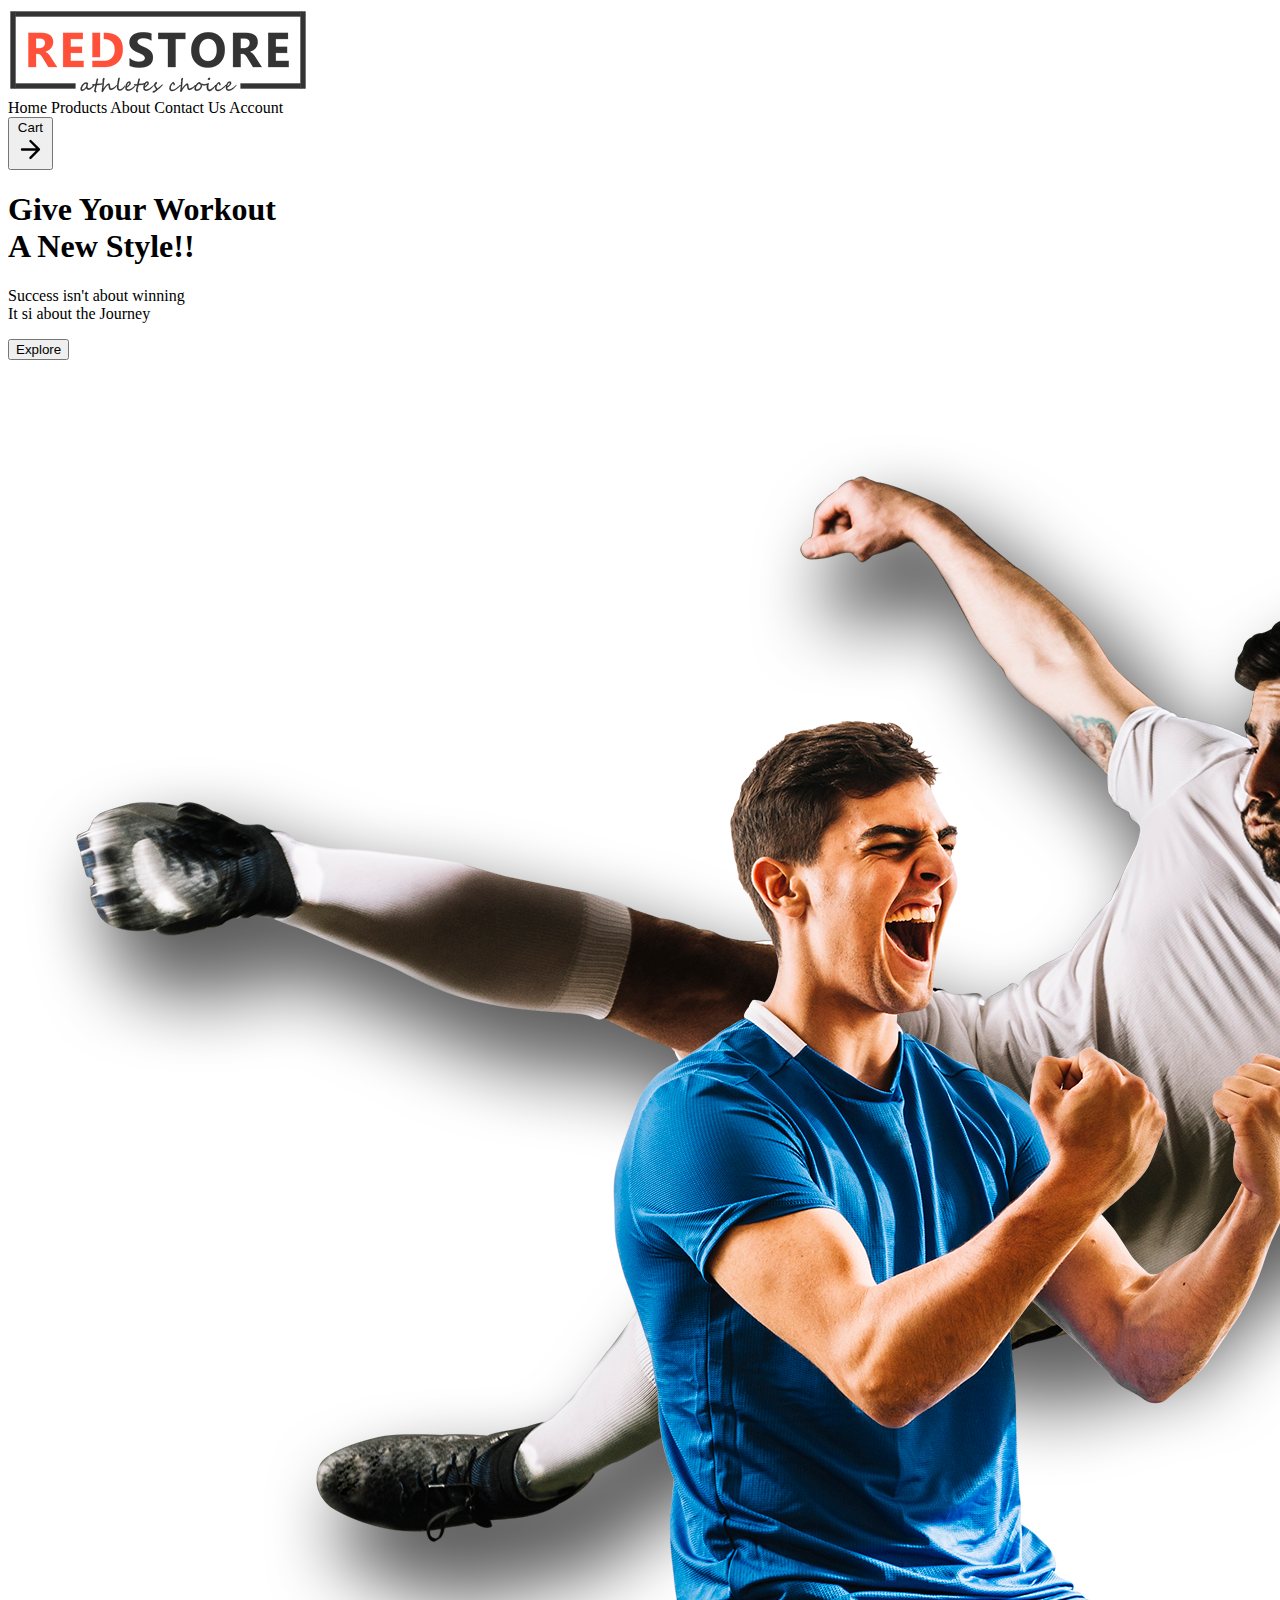
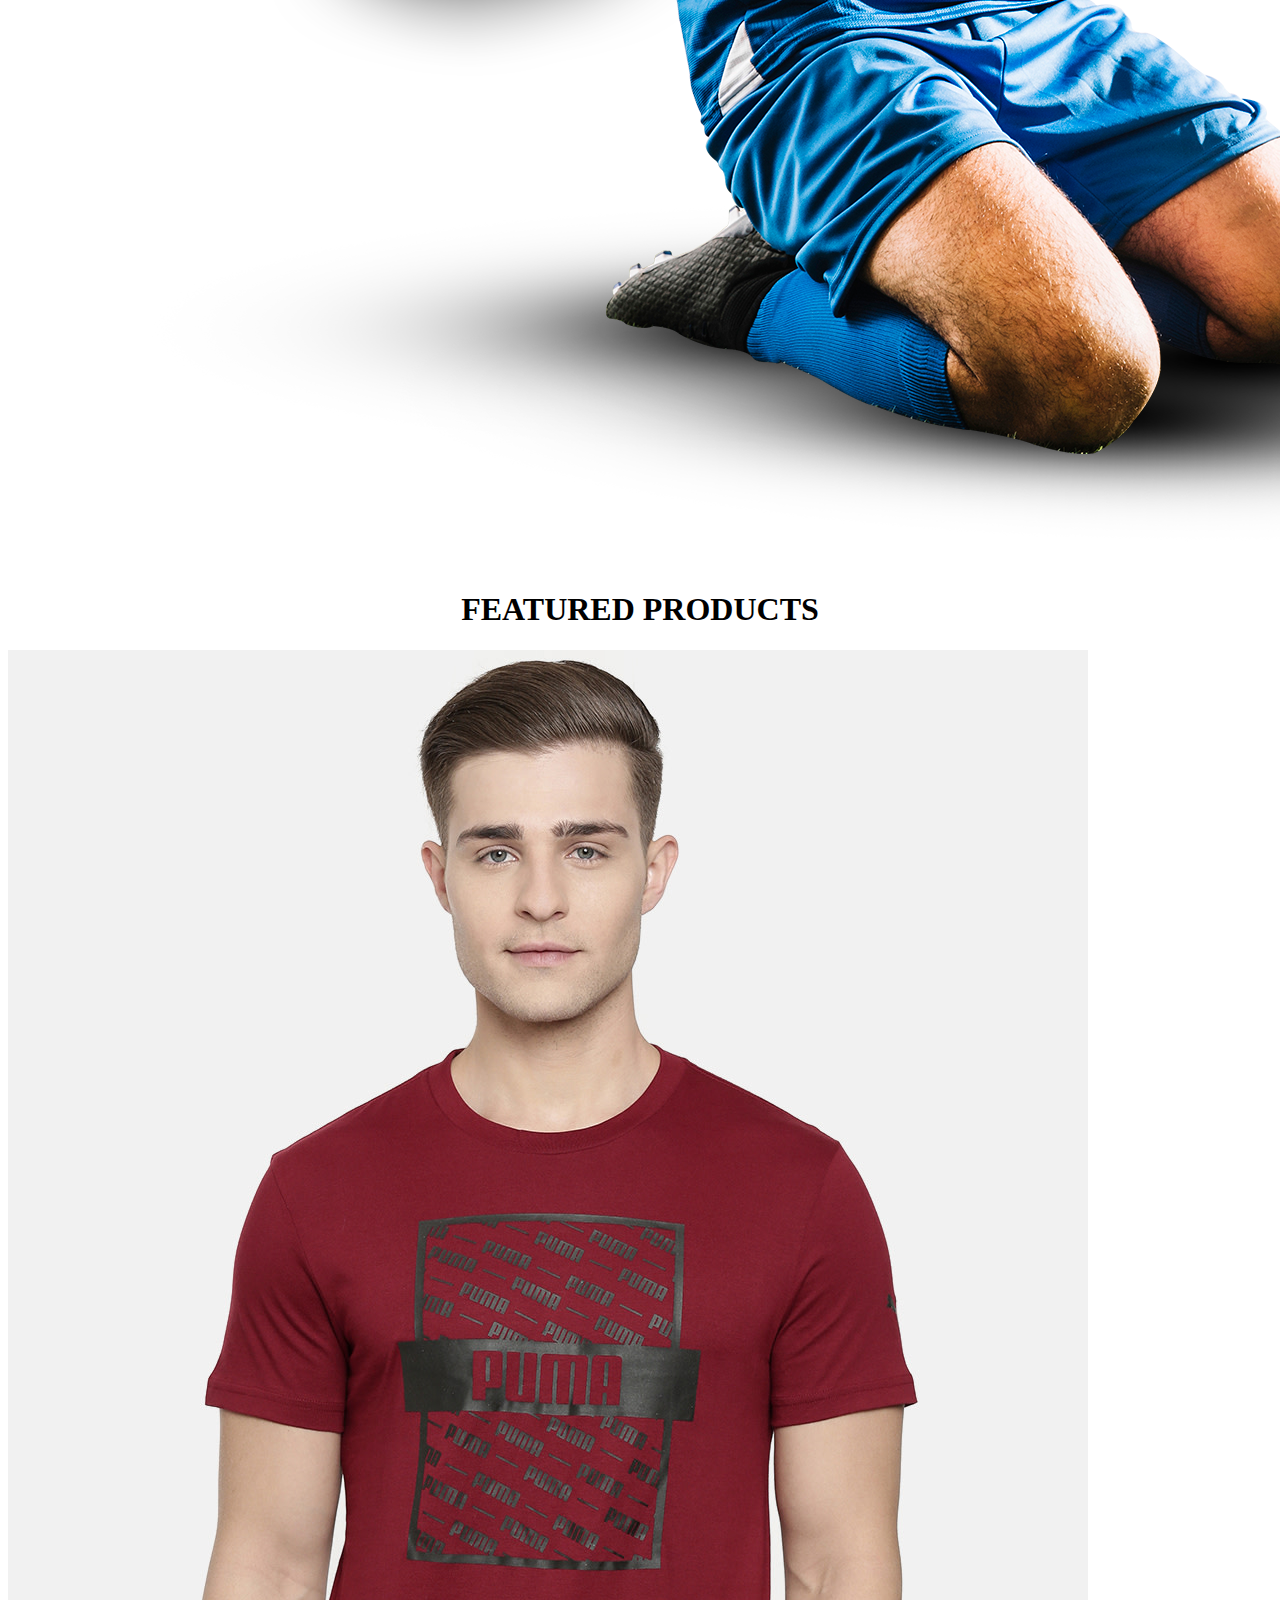
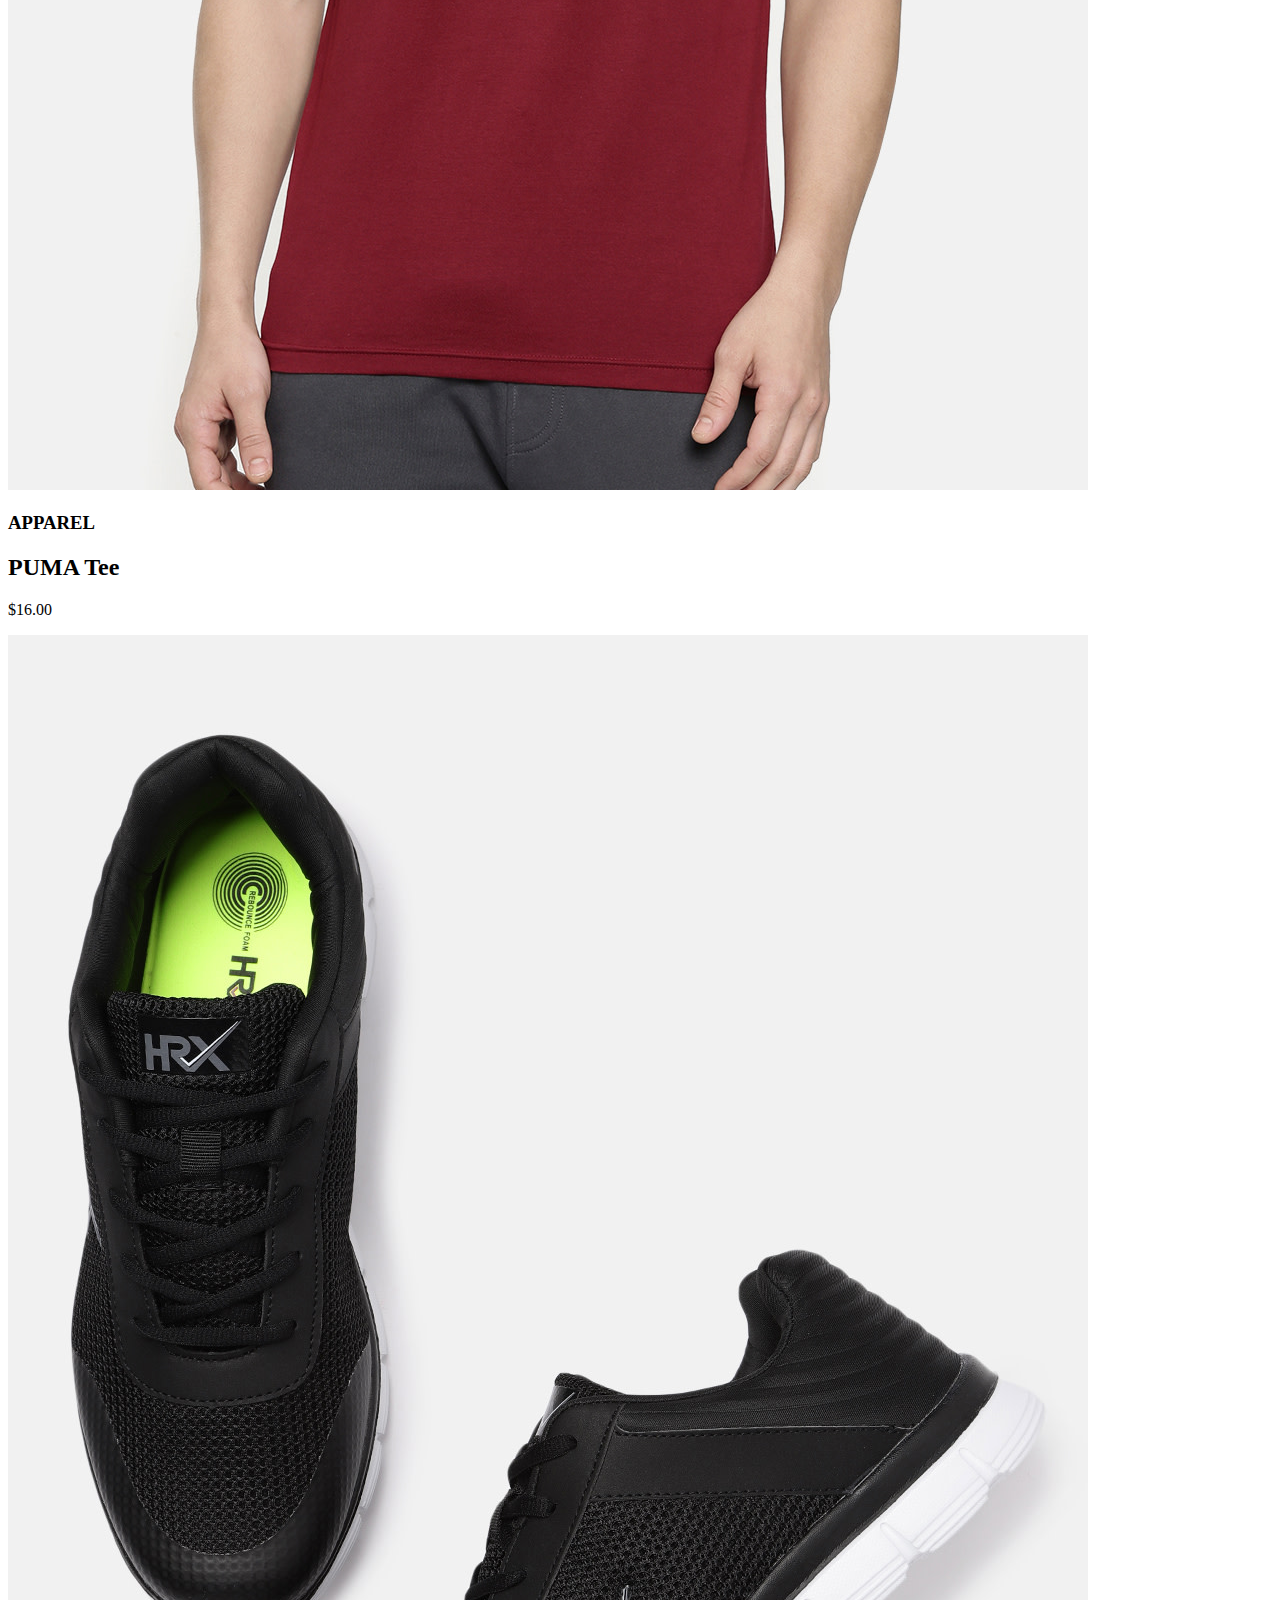
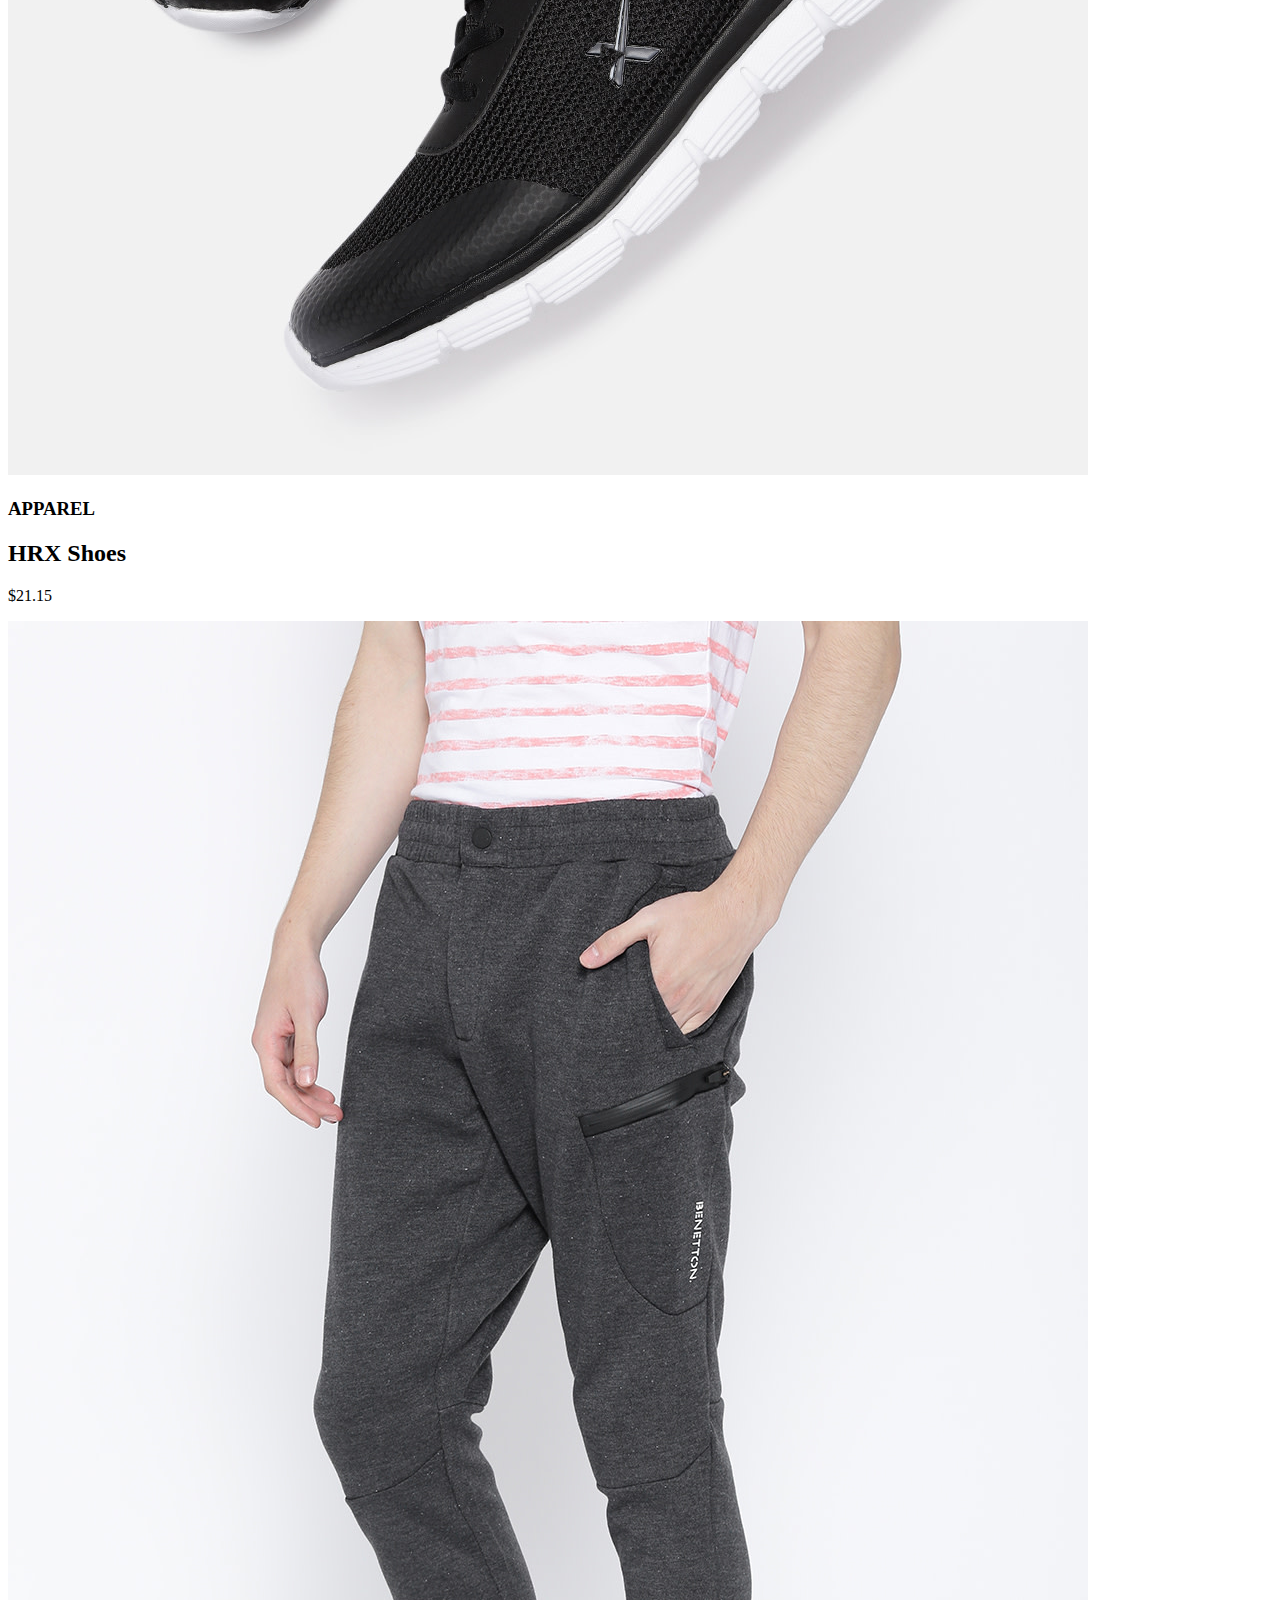
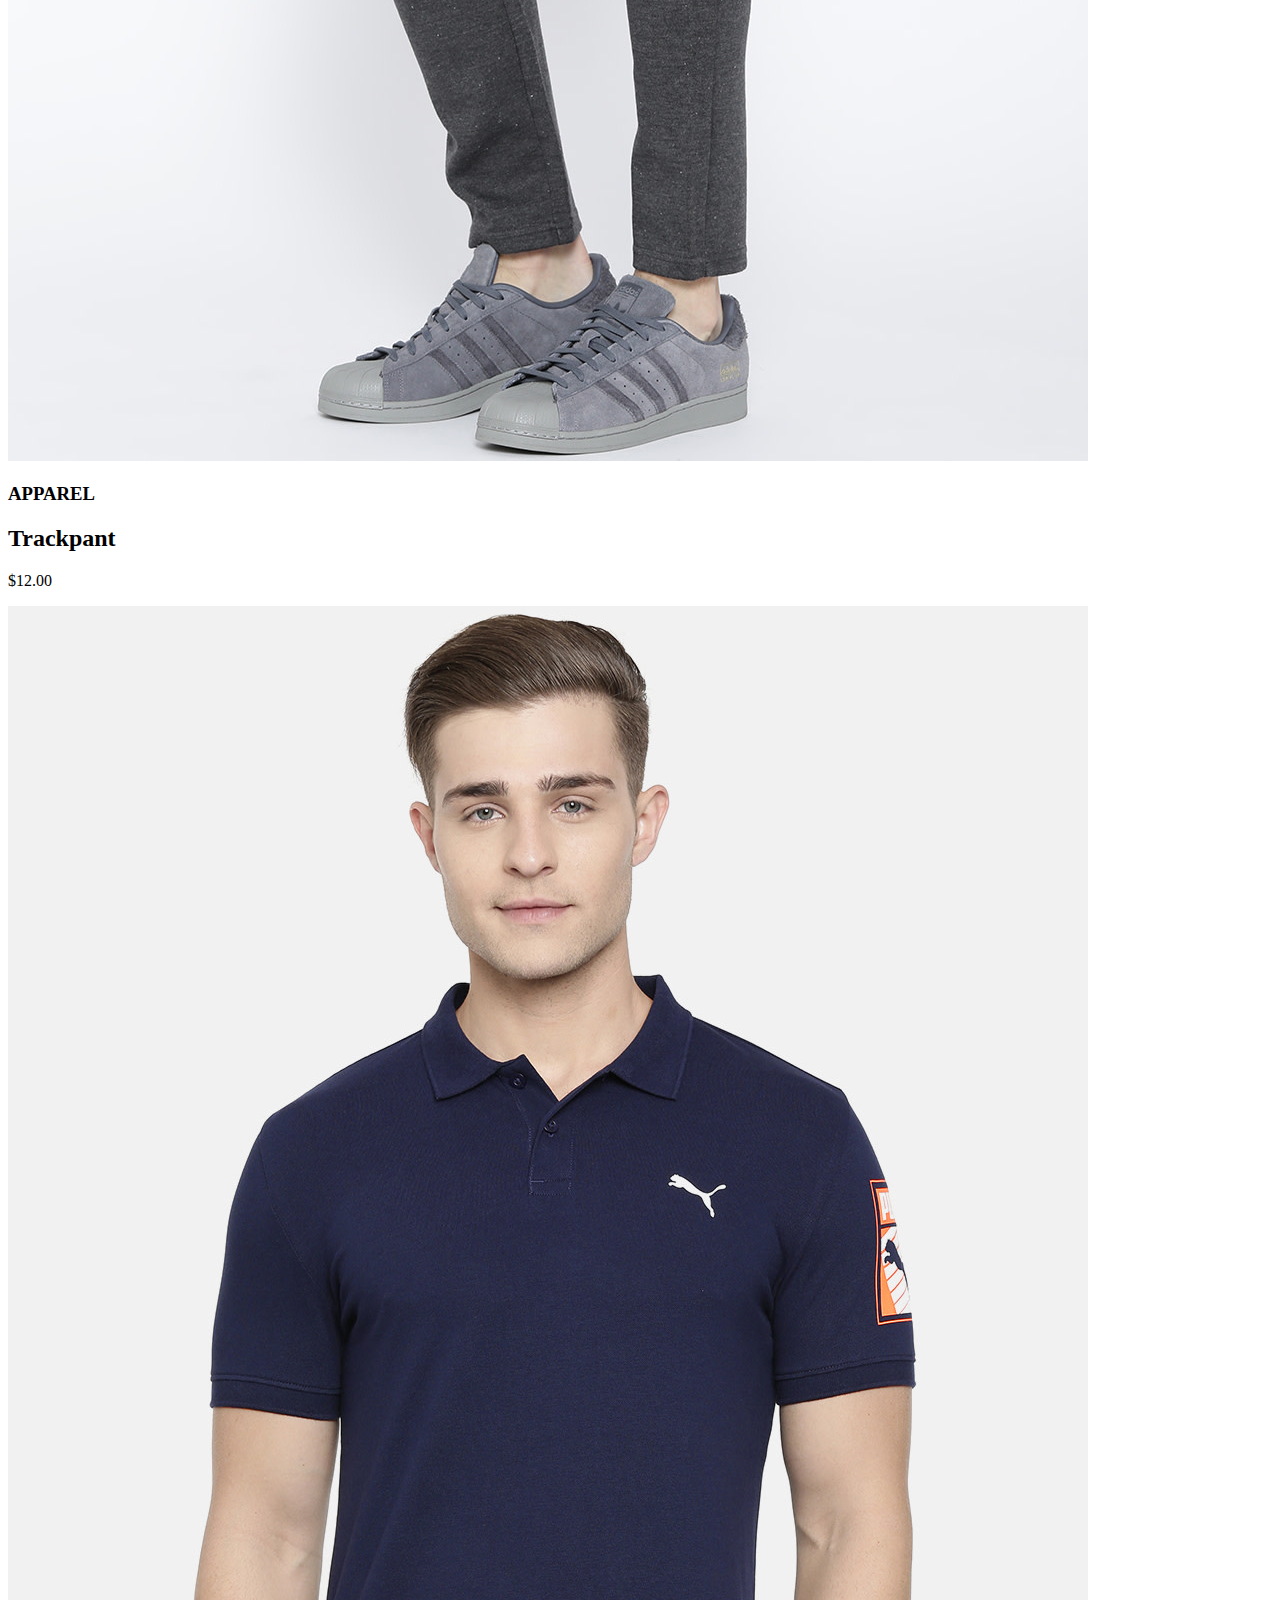
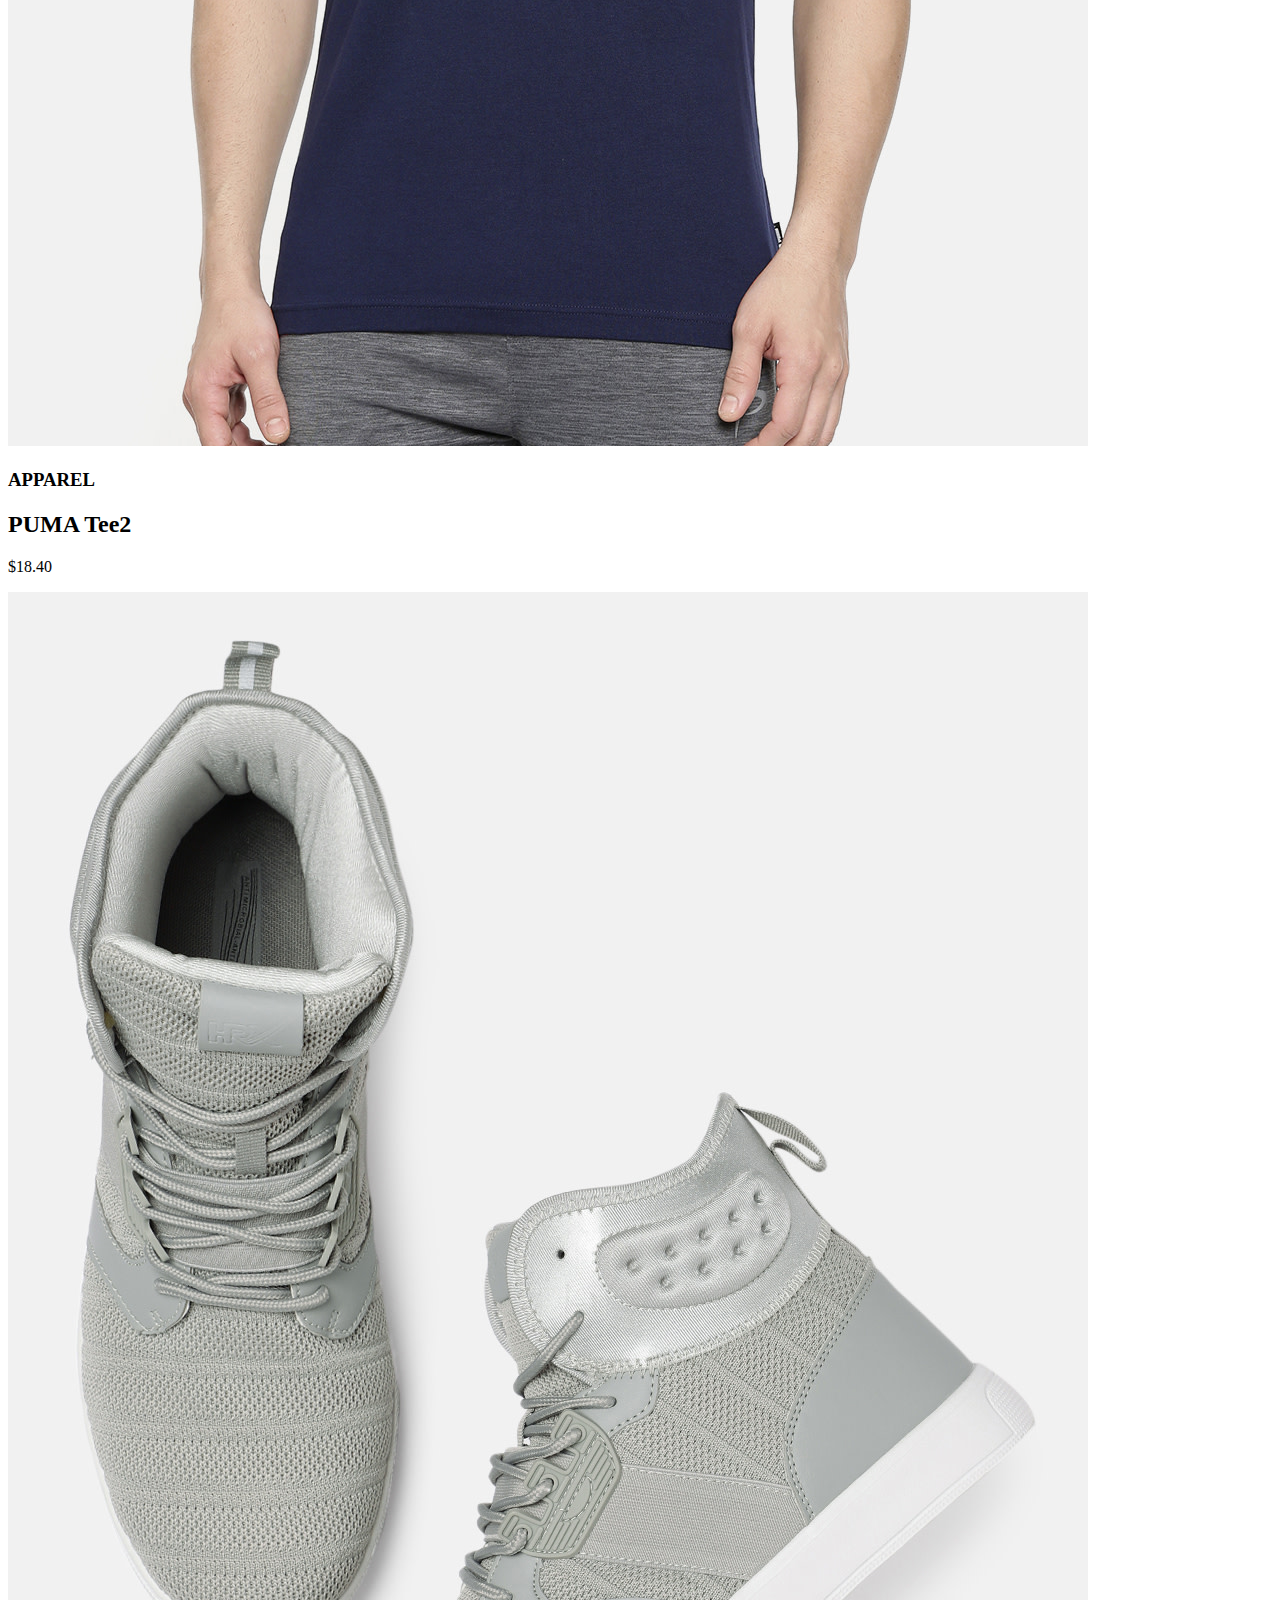
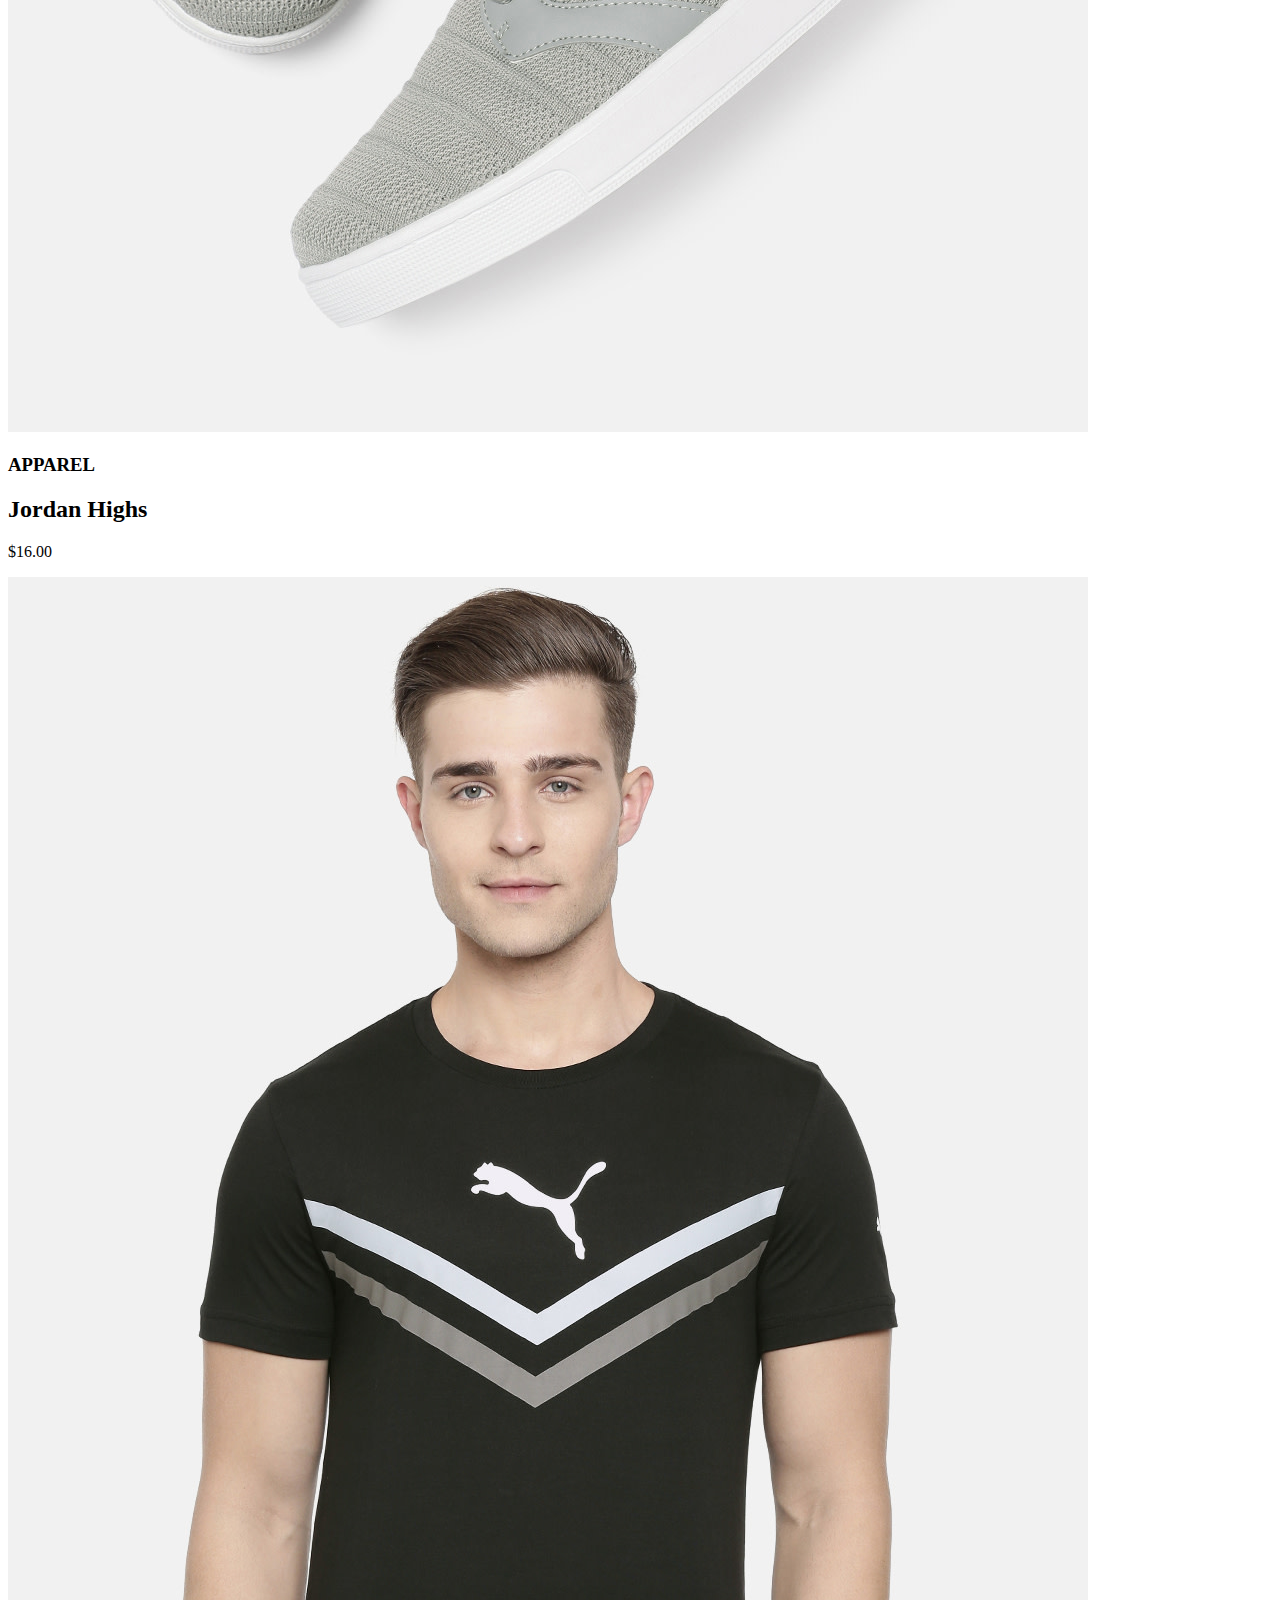
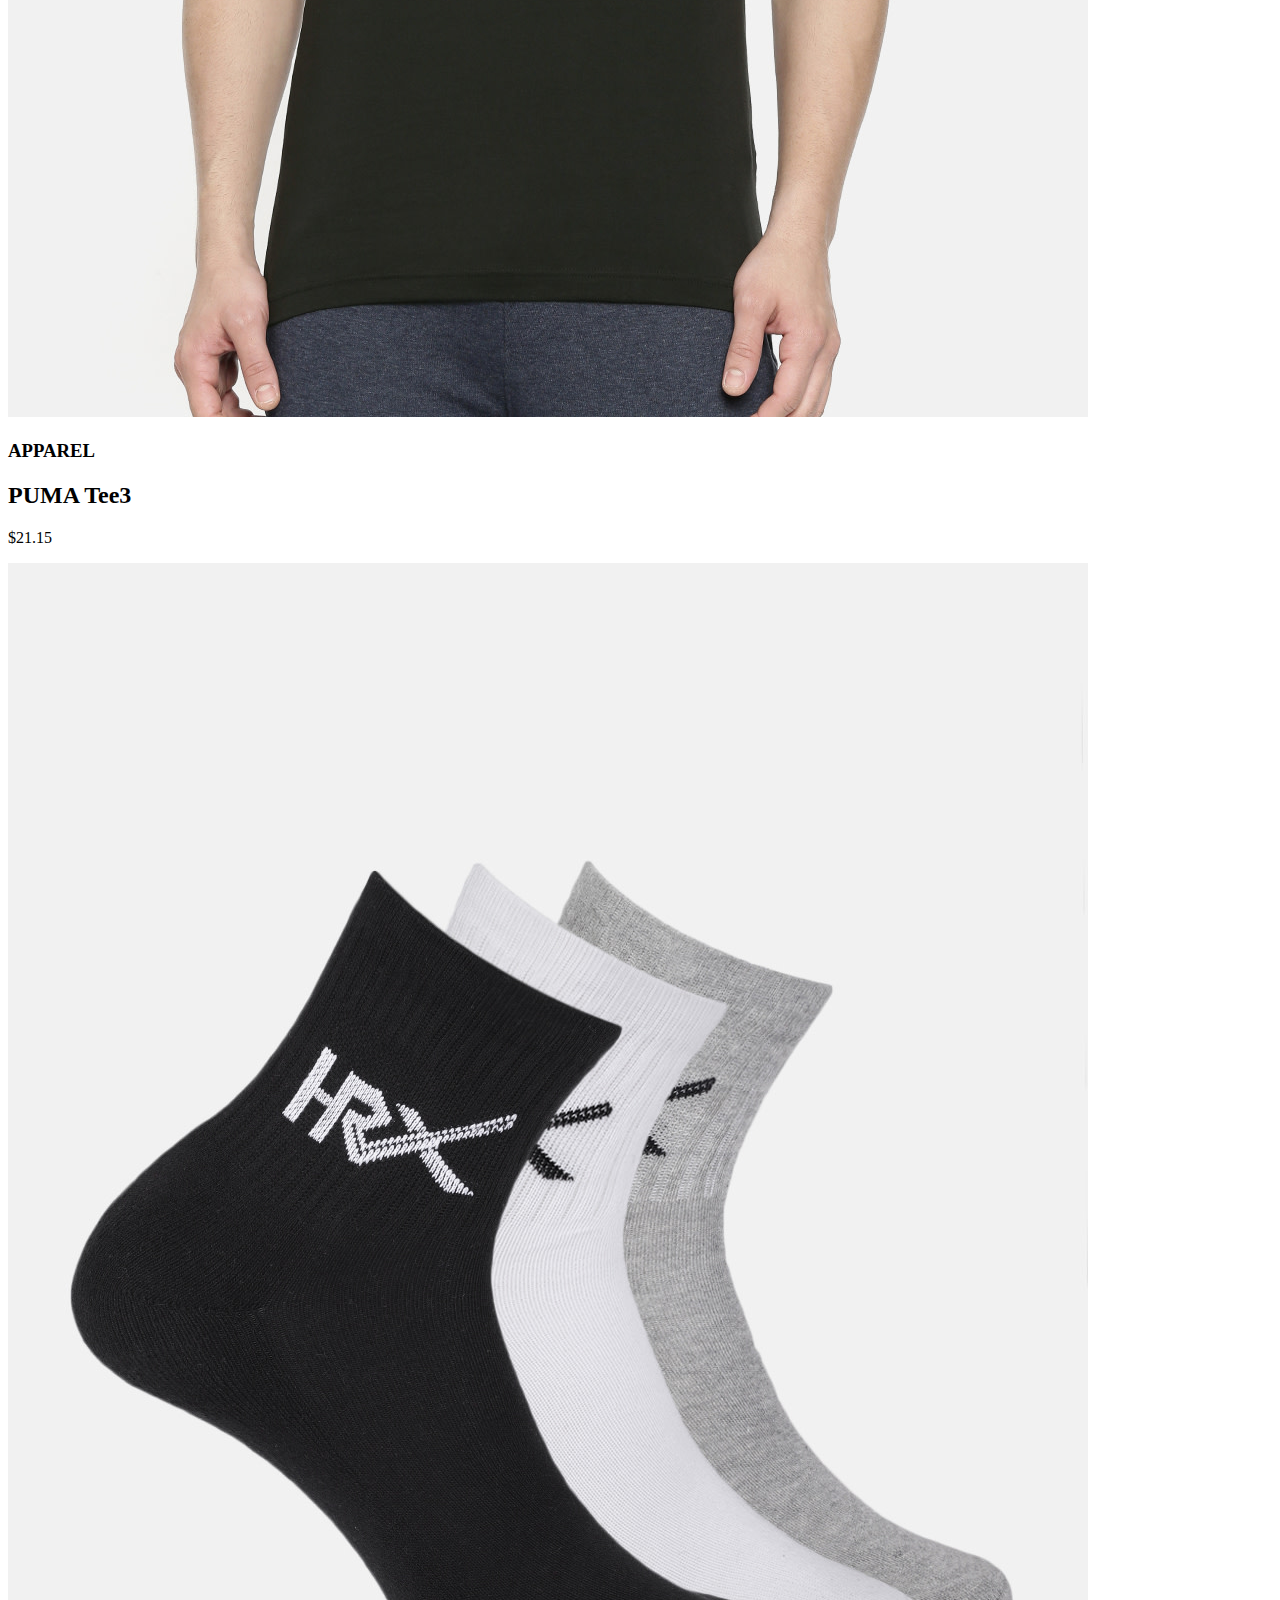
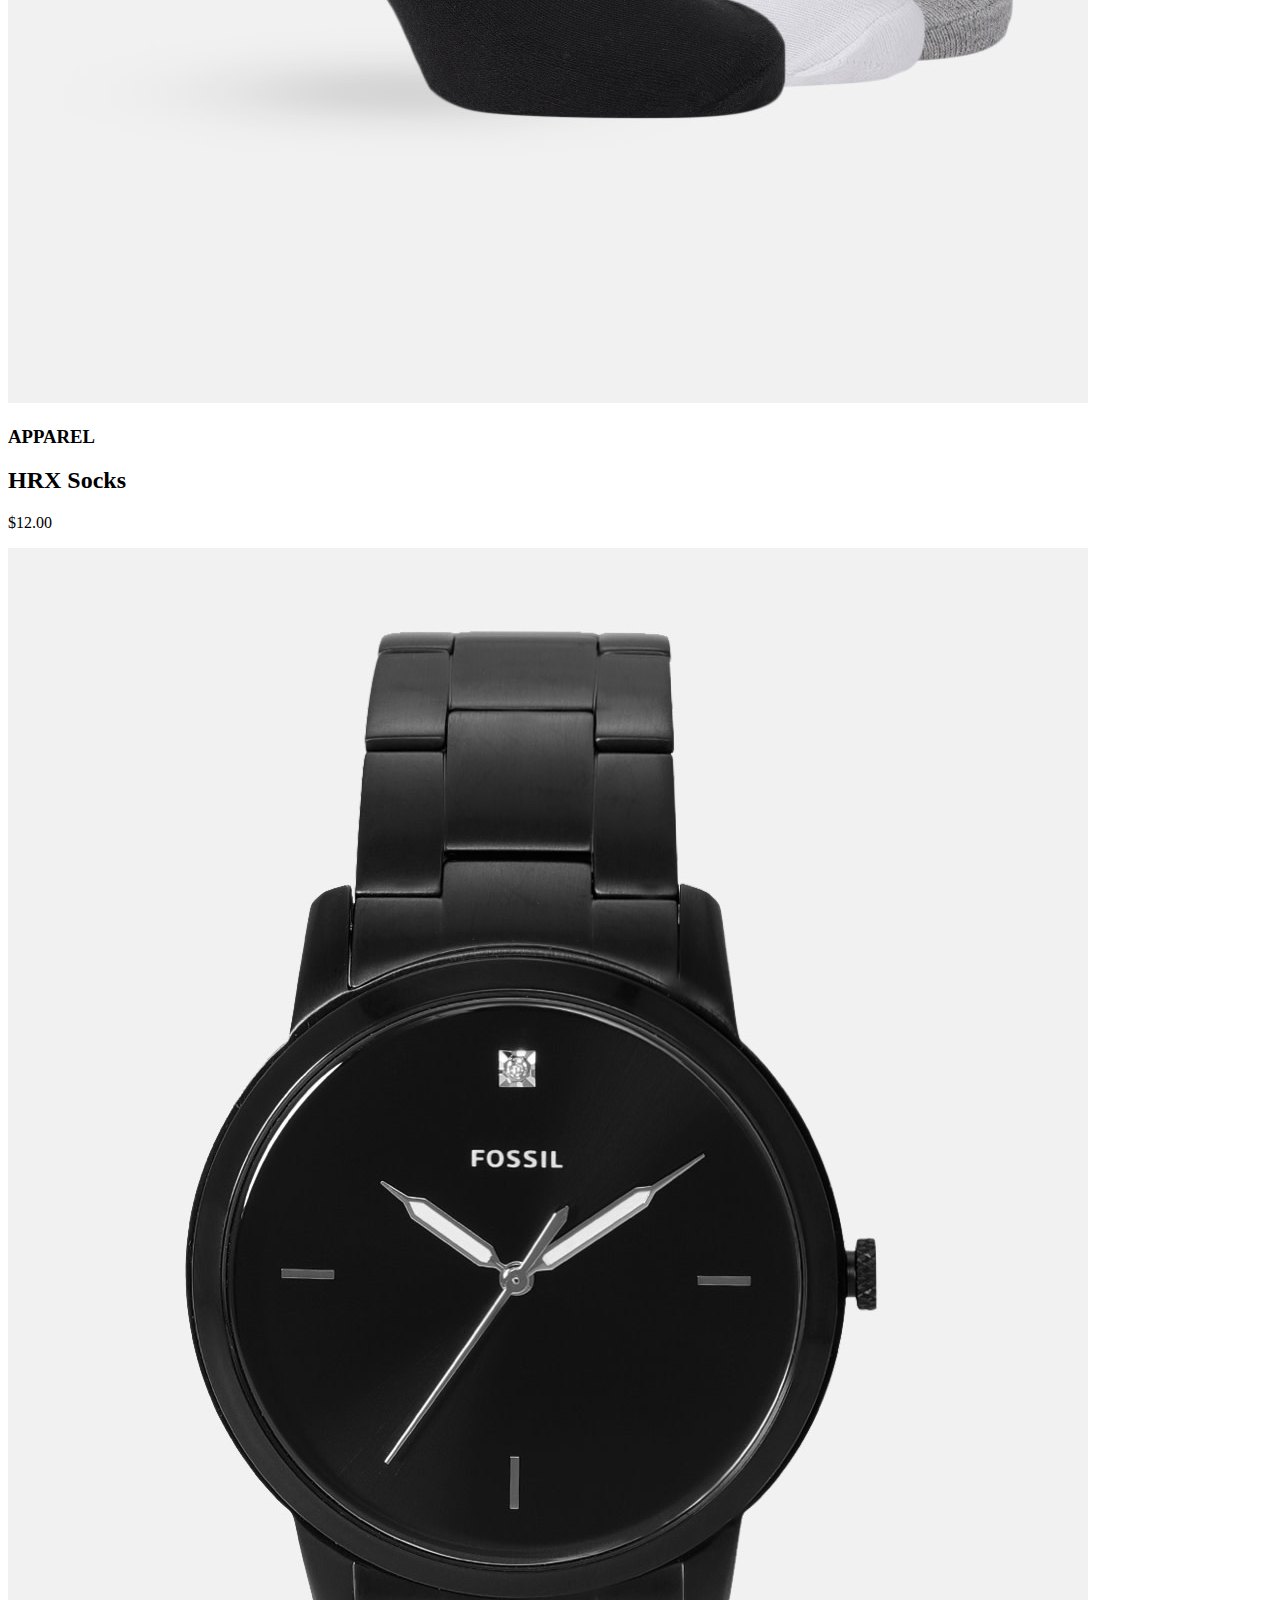
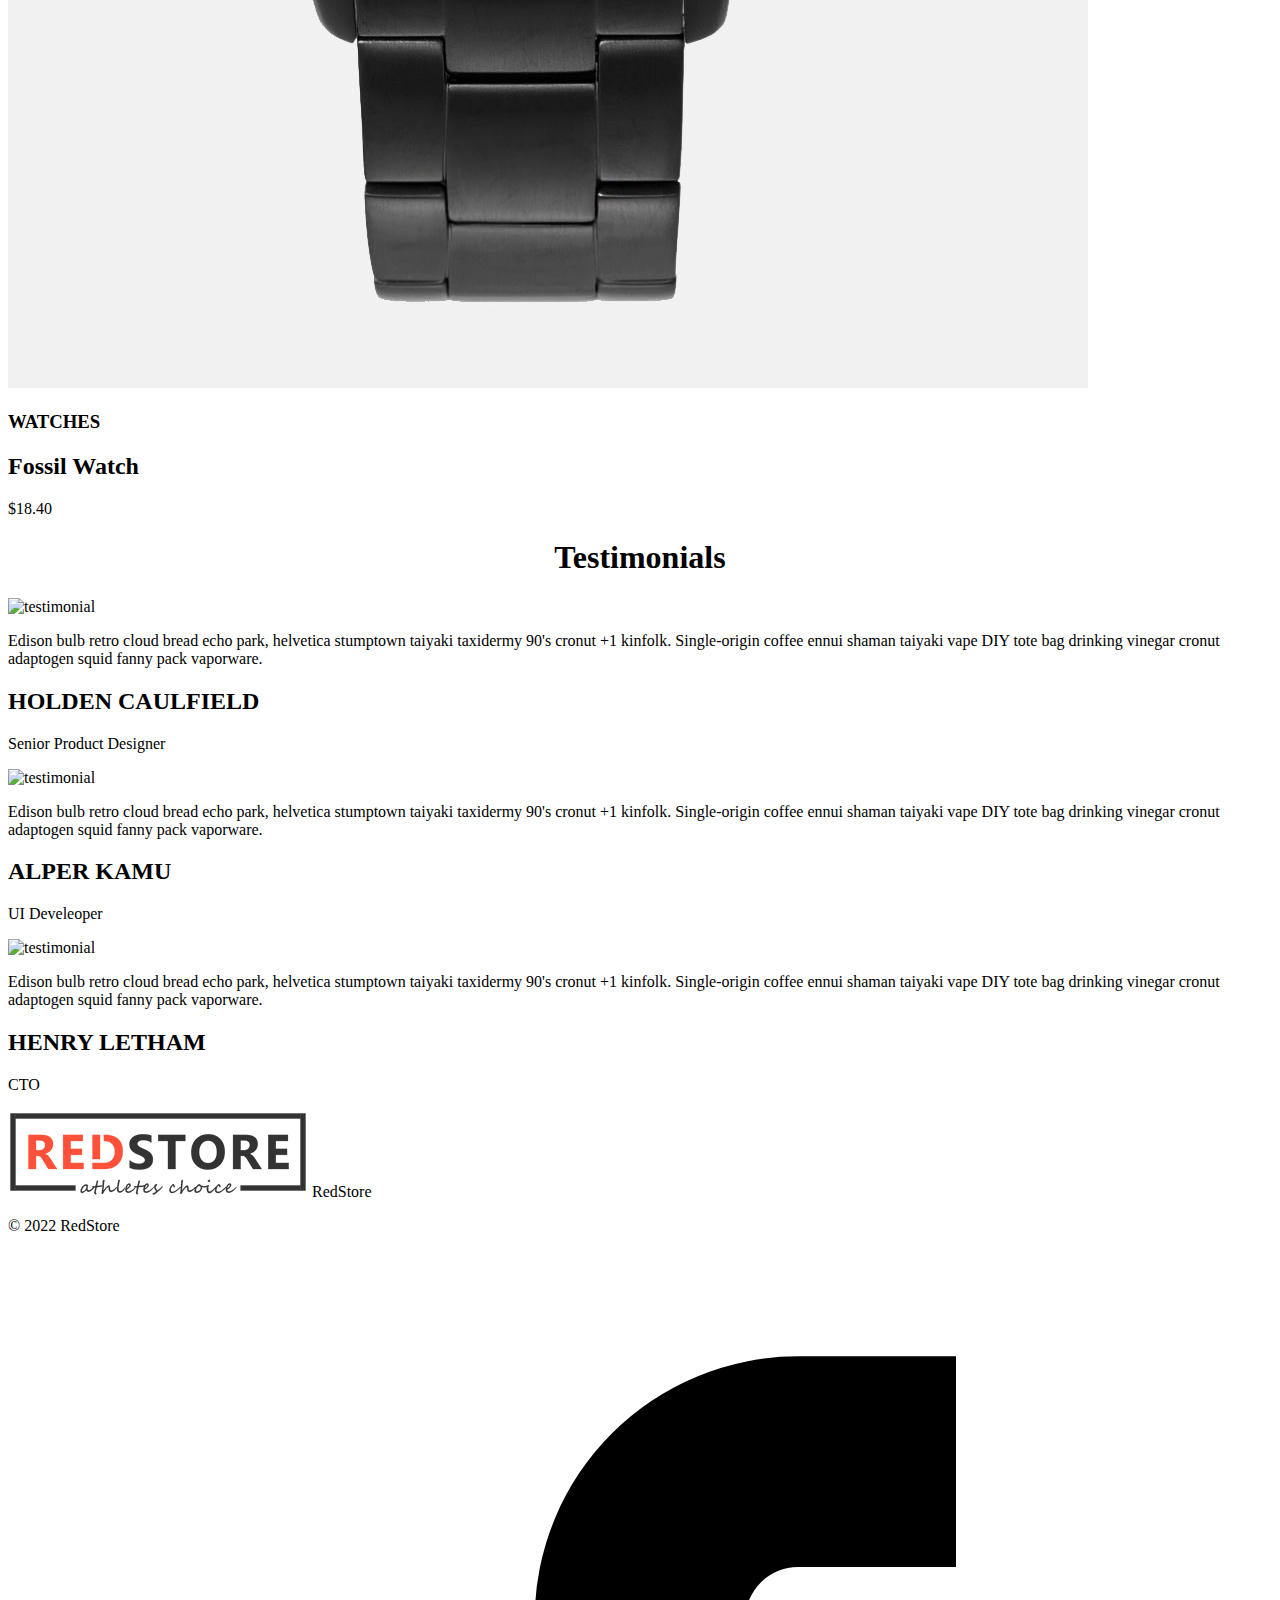
==== index.html @ d89ff0a9 "Add files via upload" ====
<!DOCTYPE html>
<html lang="en">
<head>
    <meta charset="UTF-8">
    <meta http-equiv="X-UA-Compatible" content="IE=edge">
    <meta name="viewport" content="width=device-width, initial-scale=1.0">
    <link rel="stylesheet" href="styles.css">
    <script src="https://cdn.tailwindcss.com"></script>
    <title>Document</title>
</head>
<body>
    <header class="text-gray-600 body-font">
        <div class="container mx-auto flex flex-wrap p-5 flex-col md:flex-row items-center">
          <a class="flex title-font font-medium items-center text-gray-900 mb-4 md:mb-0">
            <img src="images/logo.png" alt="logo">
          </a>
          <nav class="md:ml-auto flex flex-wrap items-center text-base justify-center">
            <a class="mr-5 hover:text-gray-900">Home</a>
            <a class="mr-5 hover:text-gray-900">Products</a>
            <a class="mr-5 hover:text-gray-900">About</a>
            <a class="mr-5 hover:text-gray-900"> Contact Us</a>
            <a class="mr-5 hover:text-gray-900"> Account</a>
          </nav>
          <button class="inline-flex items-center bg-gray-100 border-0 py-1 px-3 focus:outline-none hover:bg-gray-200 rounded text-base mt-4 md:mt-0">Cart
            <svg fill="none" stroke="currentColor" stroke-linecap="round" stroke-linejoin="round" stroke-width="2" class="w-4 h-4 ml-1" viewBox="0 0 24 24">
              <path d="M5 12h14M12 5l7 7-7 7"></path>
            </svg>
          </button>
        </div>
      </header>
      <section class="text-gray-600 body-font">
        <div class="container mx-auto flex px-5 py-24 md:flex-row flex-col items-center">
          <div class="lg:flex-grow md:w-1/2 lg:pr-24 md:pr-16 flex flex-col md:items-start md:text-left mb-16 md:mb-0 items-center text-center">
            <h1 class="title-font sm:text-4xl text-3xl mb-4 font-medium text-gray-900">Give Your Workout
              <br class="hidden lg:inline-block">A New Style!!
            </h1>
            <p class="mb-8 leading-relaxed">Success isn't about winning<br>It si about the Journey</p>
            <div class="flex justify-center">
              <button class="inline-flex text-white bg-red-500 border-0 py-2 px-6 focus:outline-none hover:bg-red-600 rounded text-lg">Explore</button>
              </div>
          </div>
          <div class="lg:max-w-lg lg:w-full md:w-1/2 w-5/6">
            <img class="object-cover object-center rounded" alt="hero" src="images/image1.png">
          </div>
        </div>
      </section>
      <center><b><h1 >FEATURED PRODUCTS</h1></center></b>
      <section class="text-gray-600 body-font">
        <div class="container px-5 py-24 mx-auto">
          <div class="flex flex-wrap -m-4">
            <div class="lg:w-1/4 md:w-1/2 p-4 w-full">
              <a class="block relative h-48 rounded overflow-hidden">
                <img alt="ecommerce" class="object-cover object-center w-full h-full block" src="images/product-1.jpg">
              </a>
              <div class="mt-4">
                <h3 class="text-gray-500 text-xs tracking-widest title-font mb-1">APPAREL</h3>
                <h2 class="text-gray-900 title-font text-lg font-medium">PUMA Tee</h2>
                <p class="mt-1">$16.00</p>
              </div>
            </div>
            <div class="lg:w-1/4 md:w-1/2 p-4 w-full">
              <a class="block relative h-48 rounded overflow-hidden">
                <img alt="ecommerce" class="object-cover object-center w-full h-full block" src="images/product-2.jpg">
              </a>
              <div class="mt-4">
                <h3 class="text-gray-500 text-xs tracking-widest title-font mb-1">APPAREL</h3>
                <h2 class="text-gray-900 title-font text-lg font-medium">HRX Shoes</h2>
                <p class="mt-1">$21.15</p>
              </div>
            </div>
            <div class="lg:w-1/4 md:w-1/2 p-4 w-full">
              <a class="block relative h-48 rounded overflow-hidden">
                <img alt="ecommerce" class="object-cover object-center w-full h-full block" src="images/product-3.jpg">
              </a>
              <div class="mt-4">
                <h3 class="text-gray-500 text-xs tracking-widest title-font mb-1">APPAREL</h3>
                <h2 class="text-gray-900 title-font text-lg font-medium">Trackpant</h2>
                <p class="mt-1">$12.00</p>
              </div>
            </div>
            <div class="lg:w-1/4 md:w-1/2 p-4 w-full">
              <a class="block relative h-48 rounded overflow-hidden">
                <img alt="ecommerce" class="object-cover object-center w-full h-full block" src="images/product-4.jpg">
              </a>
              <div class="mt-4">
                <h3 class="text-gray-500 text-xs tracking-widest title-font mb-1">APPAREL</h3>
                <h2 class="text-gray-900 title-font text-lg font-medium">PUMA Tee2</h2>
                <p class="mt-1">$18.40</p>
              </div>
            </div>
            <div class="lg:w-1/4 md:w-1/2 p-4 w-full">
              <a class="block relative h-48 rounded overflow-hidden">
                <img alt="ecommerce" class="object-cover object-center w-full h-full block" src="images/product-5.jpg">
              </a>
              <div class="mt-4">
                <h3 class="text-gray-500 text-xs tracking-widest title-font mb-1">APPAREL</h3>
                <h2 class="text-gray-900 title-font text-lg font-medium">Jordan Highs</h2>
                <p class="mt-1">$16.00</p>
              </div>
            </div>
            <div class="lg:w-1/4 md:w-1/2 p-4 w-full">
              <a class="block relative h-48 rounded overflow-hidden">
                <img alt="ecommerce" class="object-cover object-center w-full h-full block" src="images/product-6.jpg">
              </a>
              <div class="mt-4">
                <h3 class="text-gray-500 text-xs tracking-widest title-font mb-1">APPAREL</h3>
                <h2 class="text-gray-900 title-font text-lg font-medium">PUMA Tee3</h2>
                <p class="mt-1">$21.15</p>
              </div>
            </div>
            <div class="lg:w-1/4 md:w-1/2 p-4 w-full">
              <a class="block relative h-48 rounded overflow-hidden">
                <img alt="ecommerce" class="object-cover object-center w-full h-full block" src="images/product-7.jpg">
              </a>
              <div class="mt-4">
                <h3 class="text-gray-500 text-xs tracking-widest title-font mb-1">APPAREL</h3>
                <h2 class="text-gray-900 title-font text-lg font-medium">HRX Socks</h2>
                <p class="mt-1">$12.00</p>
              </div>
            </div>
            <div class="lg:w-1/4 md:w-1/2 p-4 w-full">
              <a class="block relative h-48 rounded overflow-hidden">
                <img alt="ecommerce" class="object-cover object-center w-full h-full block" src="images/product-8.jpg">
              </a>
              <div class="mt-4">
                <h3 class="text-gray-500 text-xs tracking-widest title-font mb-1">WATCHES</h3>
                <h2 class="text-gray-900 title-font text-lg font-medium">Fossil Watch</h2>
                <p class="mt-1">$18.40</p>
                
              </div>
            </div>
          </div>
        </div>
      </section>
      <center><b><h1 >Testimonials</h1></center></b>
      <section class="text-gray-600 body-font">
      </section>
      <section class="text-gray-600 body-font">
        <div class="container px-5 py-24 mx-auto">
          <div class="flex flex-wrap -m-4">
            <div class="lg:w-1/3 lg:mb-0 mb-6 p-4">
              <div class="h-full text-center">
                <img alt="testimonial" class="w-20 h-20 mb-8 object-cover object-center rounded-full inline-block border-2 border-gray-200 bg-gray-100" src="https://dummyimage.com/302x302">
                <p class="leading-relaxed">Edison bulb retro cloud bread echo park, helvetica stumptown taiyaki taxidermy 90's cronut +1 kinfolk. Single-origin coffee ennui shaman taiyaki vape DIY tote bag drinking vinegar cronut adaptogen squid fanny pack vaporware.</p>
                <span class="inline-block h-1 w-10 rounded bg-indigo-500 mt-6 mb-4"></span>
                <h2 class="text-gray-900 font-medium title-font tracking-wider text-sm">HOLDEN CAULFIELD</h2>
                <p class="text-gray-500">Senior Product Designer</p>
              </div>
            </div>
            <div class="lg:w-1/3 lg:mb-0 mb-6 p-4">
              <div class="h-full text-center">
                <img alt="testimonial" class="w-20 h-20 mb-8 object-cover object-center rounded-full inline-block border-2 border-gray-200 bg-gray-100" src="https://dummyimage.com/300x300">
                <p class="leading-relaxed">Edison bulb retro cloud bread echo park, helvetica stumptown taiyaki taxidermy 90's cronut +1 kinfolk. Single-origin coffee ennui shaman taiyaki vape DIY tote bag drinking vinegar cronut adaptogen squid fanny pack vaporware.</p>
                <span class="inline-block h-1 w-10 rounded bg-indigo-500 mt-6 mb-4"></span>
                <h2 class="text-gray-900 font-medium title-font tracking-wider text-sm">ALPER KAMU</h2>
                <p class="text-gray-500">UI Develeoper</p>
              </div>
            </div>
            <div class="lg:w-1/3 lg:mb-0 p-4">
              <div class="h-full text-center">
                <img alt="testimonial" class="w-20 h-20 mb-8 object-cover object-center rounded-full inline-block border-2 border-gray-200 bg-gray-100" src="https://dummyimage.com/305x305">
                <p class="leading-relaxed">Edison bulb retro cloud bread echo park, helvetica stumptown taiyaki taxidermy 90's cronut +1 kinfolk. Single-origin coffee ennui shaman taiyaki vape DIY tote bag drinking vinegar cronut adaptogen squid fanny pack vaporware.</p>
                <span class="inline-block h-1 w-10 rounded bg-indigo-500 mt-6 mb-4"></span>
                <h2 class="text-gray-900 font-medium title-font tracking-wider text-sm">HENRY LETHAM</h2>
                <p class="text-gray-500">CTO</p>
              </div>
            </div>
          </div>
        </div>
      </section>
      <footer class="text-gray-400 bg-gray-900 body-font">
        <div class="container px-5 py-8 mx-auto flex items-center sm:flex-row flex-col">
          <a class="flex title-font font-medium items-center md:justify-start justify-center text-white">
            <img src="images/logo.png" alt="logo">
            <span class="ml-3 text-xl">RedStore</span>
          </a>
          <p class="text-sm text-gray-400 sm:ml-4 sm:pl-4 sm:border-l-2 sm:border-gray-800 sm:py-2 sm:mt-0 mt-4">© 2022 RedStore
            <a href="https://twitter.com/knyttneve" class="text-gray-500 ml-1" target="_blank" rel="noopener noreferrer"></a>
          </p>
          <span class="inline-flex sm:ml-auto sm:mt-0 mt-4 justify-center sm:justify-start">
            <a class="text-gray-400">
              <svg fill="currentColor" stroke-linecap="round" stroke-linejoin="round" stroke-width="2" class="w-5 h-5" viewBox="0 0 24 24">
                <path d="M18 2h-3a5 5 0 00-5 5v3H7v4h3v8h4v-8h3l1-4h-4V7a1 1 0 011-1h3z"></path>
              </svg>
            </a>
            <a class="ml-3 text-gray-400">
              <svg fill="currentColor" stroke-linecap="round" stroke-linejoin="round" stroke-width="2" class="w-5 h-5" viewBox="0 0 24 24">
                <path d="M23 3a10.9 10.9 0 01-3.14 1.53 4.48 4.48 0 00-7.86 3v1A10.66 10.66 0 013 4s-4 9 5 13a11.64 11.64 0 01-7 2c9 5 20 0 20-11.5a4.5 4.5 0 00-.08-.83A7.72 7.72 0 0023 3z"></path>
              </svg>
            </a>
            <a class="ml-3 text-gray-400">
              <svg fill="none" stroke="currentColor" stroke-linecap="round" stroke-linejoin="round" stroke-width="2" class="w-5 h-5" viewBox="0 0 24 24">
                <rect width="20" height="20" x="2" y="2" rx="5" ry="5"></rect>
                <path d="M16 11.37A4 4 0 1112.63 8 4 4 0 0116 11.37zm1.5-4.87h.01"></path>
              </svg>
            </a>
            <a class="ml-3 text-gray-400">
              <svg fill="currentColor" stroke="currentColor" stroke-linecap="round" stroke-linejoin="round" stroke-width="0" class="w-5 h-5" viewBox="0 0 24 24">
                <path stroke="none" d="M16 8a6 6 0 016 6v7h-4v-7a2 2 0 00-2-2 2 2 0 00-2 2v7h-4v-7a6 6 0 016-6zM2 9h4v12H2z"></path>
                <circle cx="4" cy="4" r="2" stroke="none"></circle>
              </svg>
            </a>
          </span>
        </div>
      </footer>
</body>
</html>
---- styles.css ----
.mt-4:hover{
    transform: translateY(5px);
    transition: transform 0.5s;
}
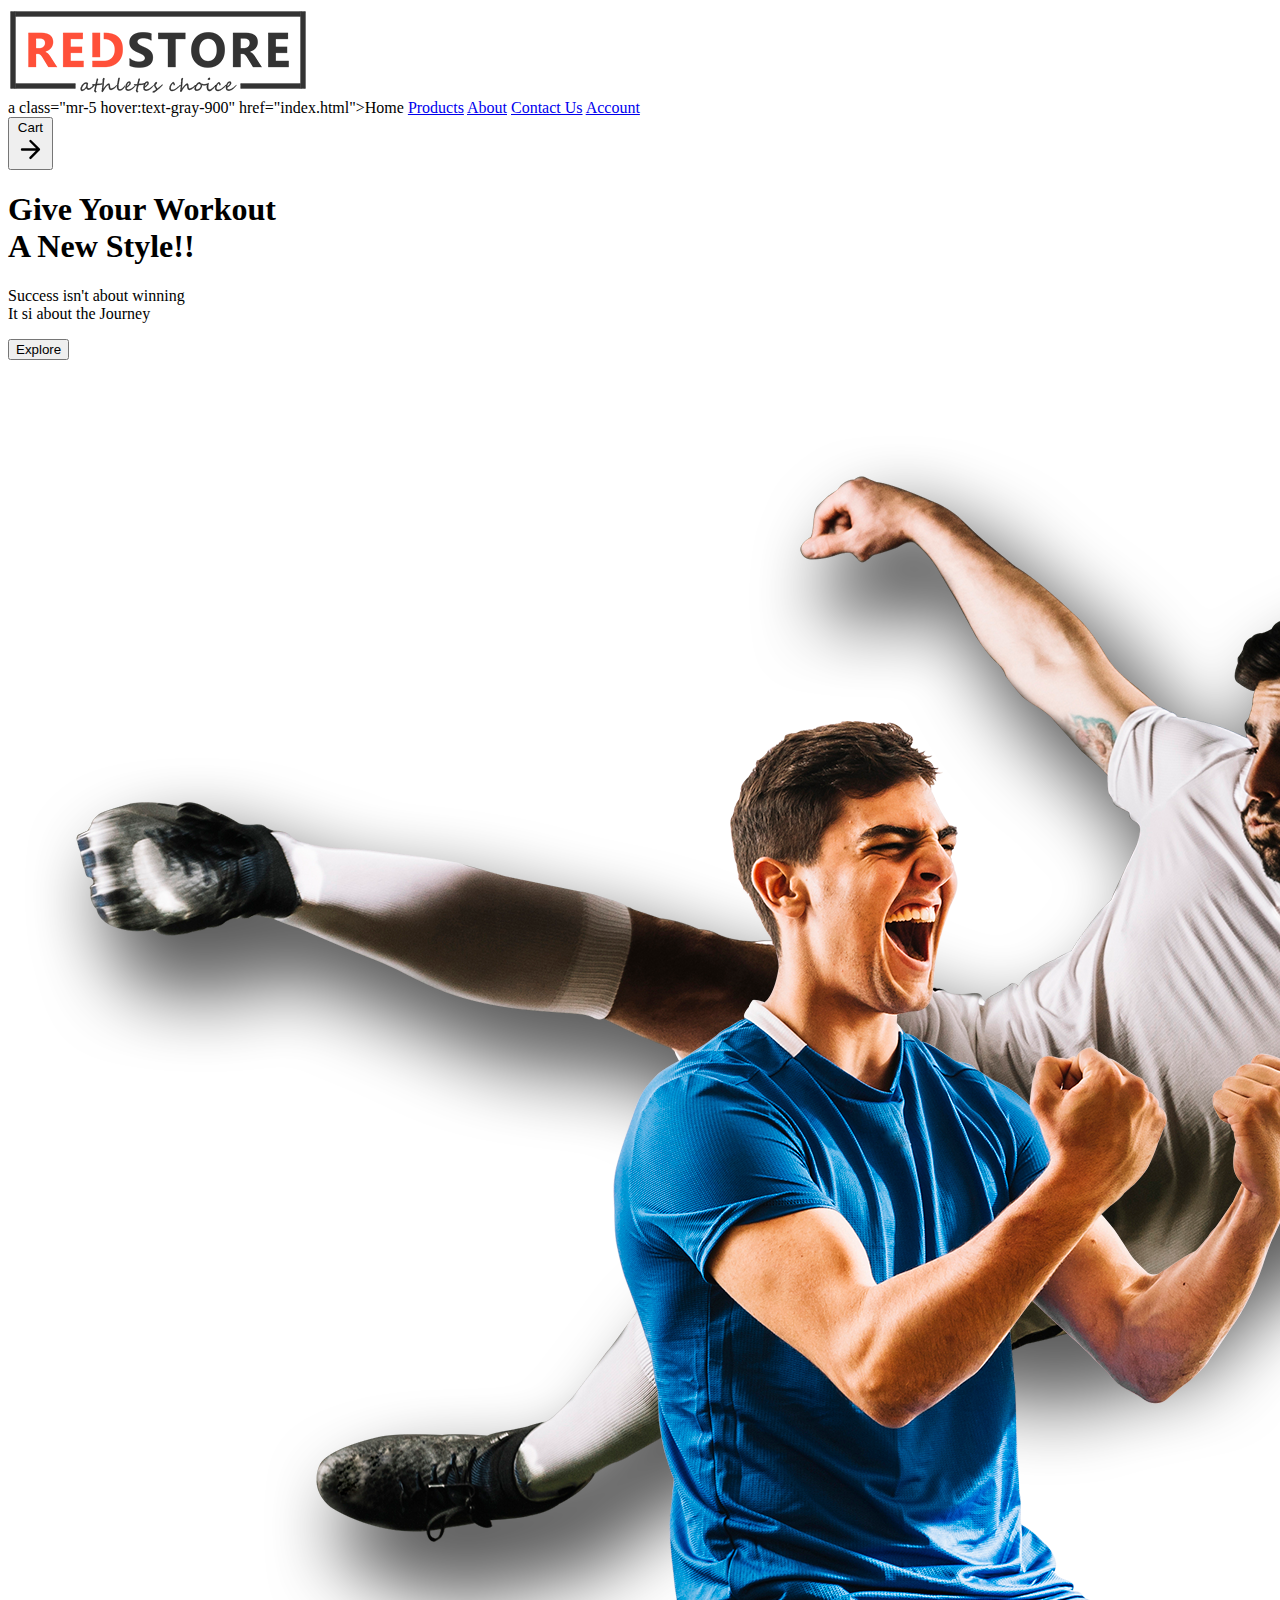
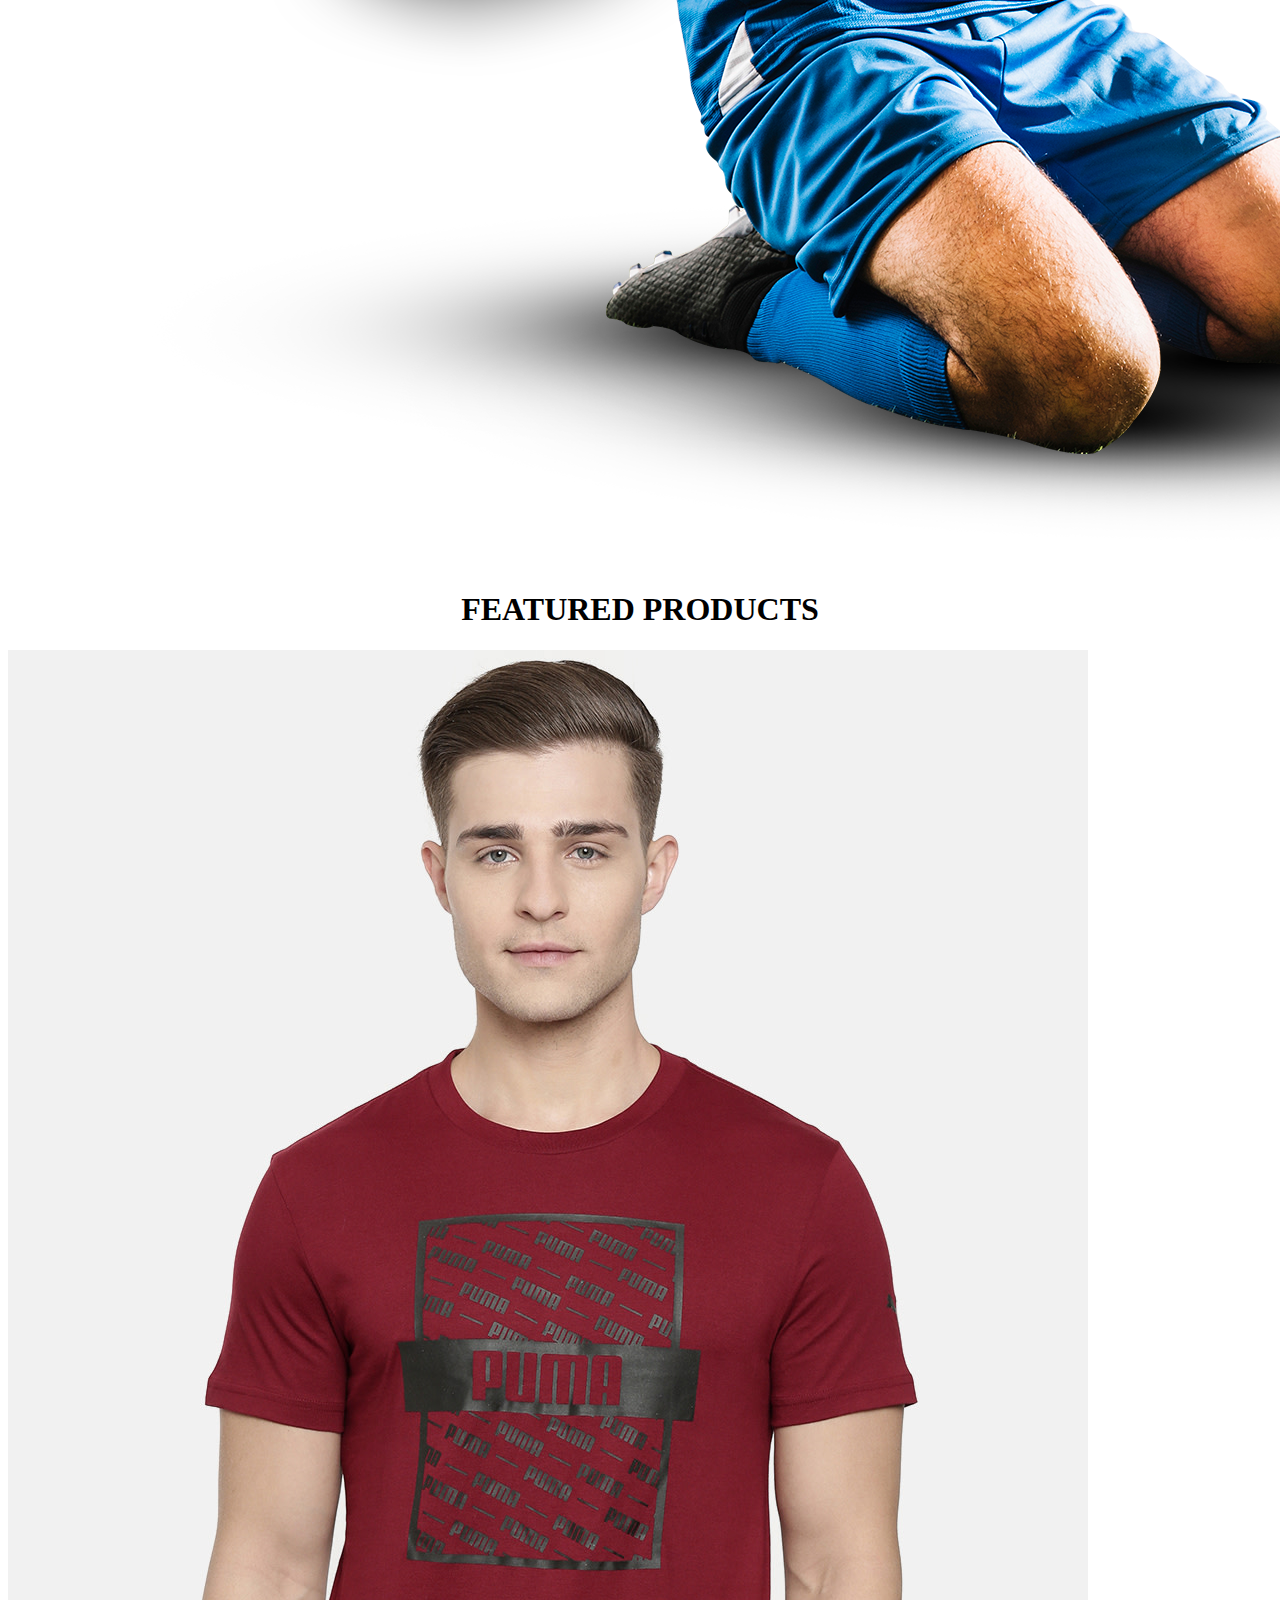
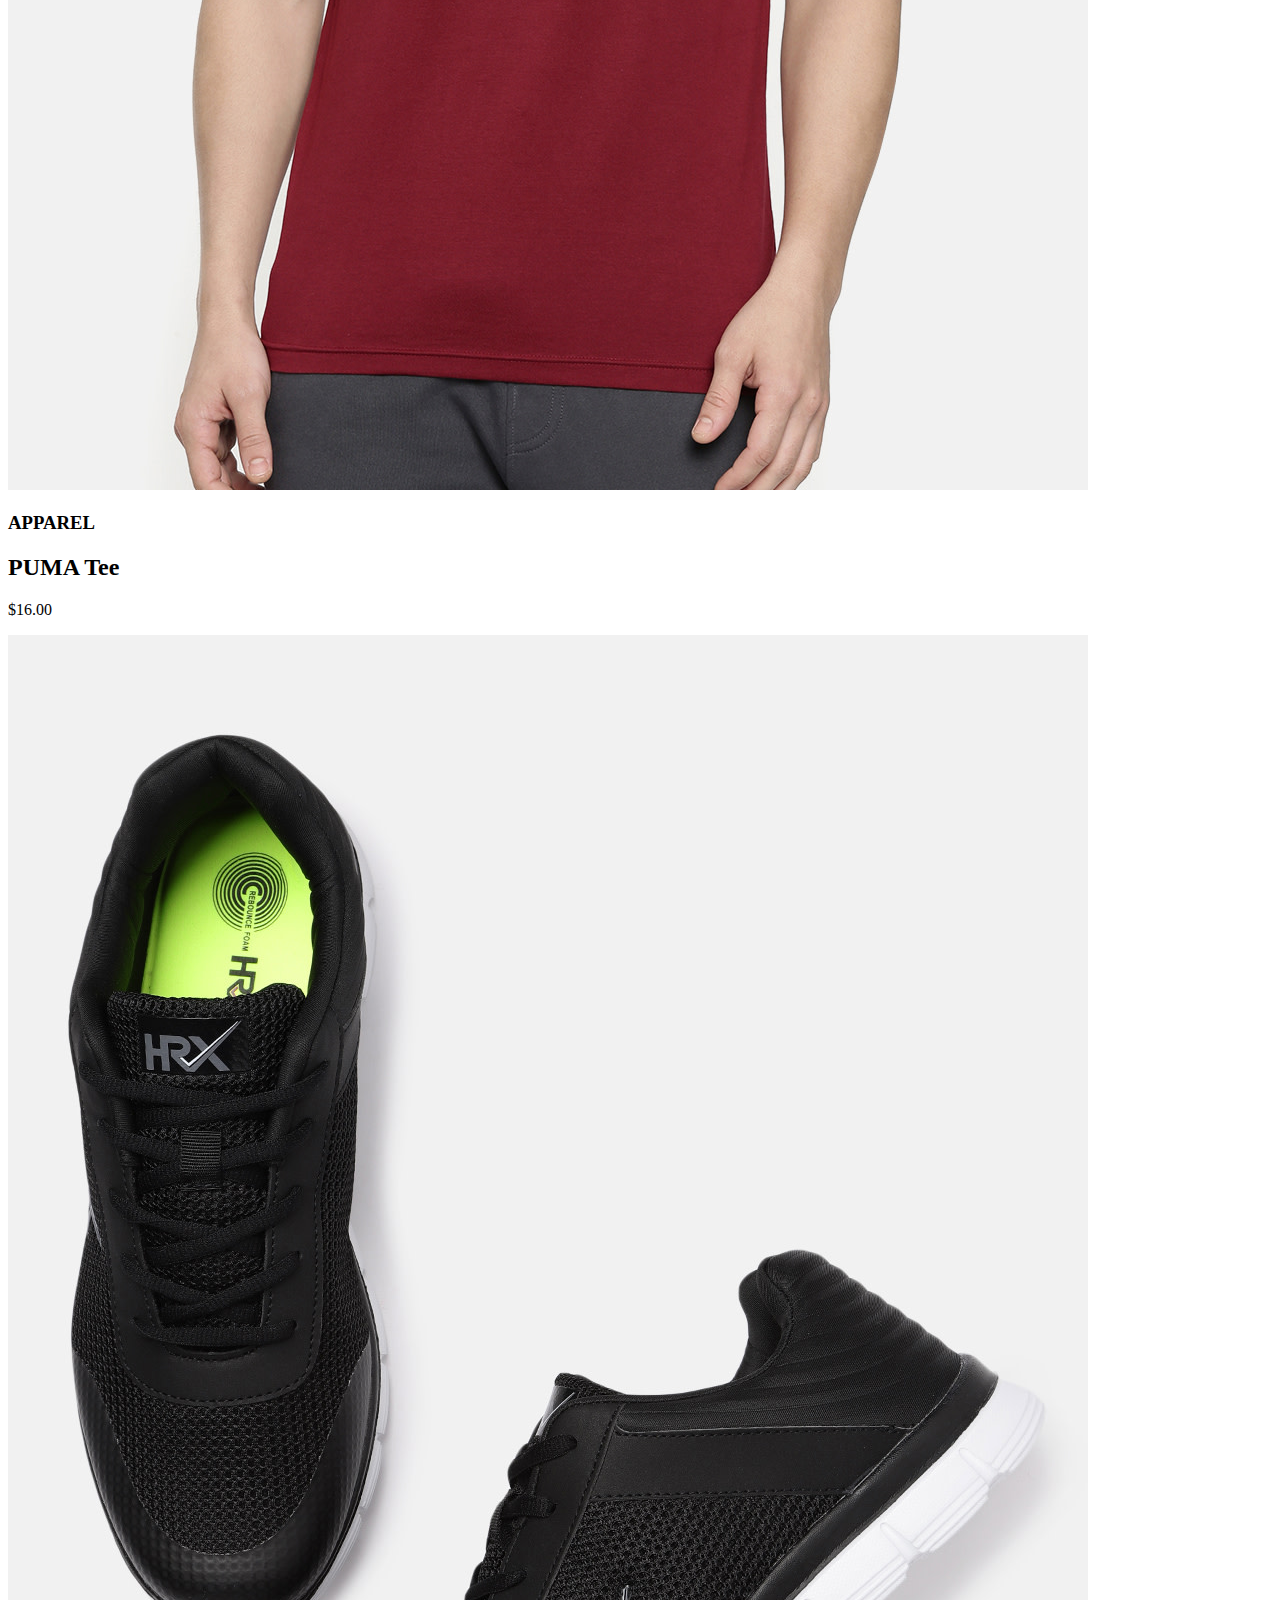
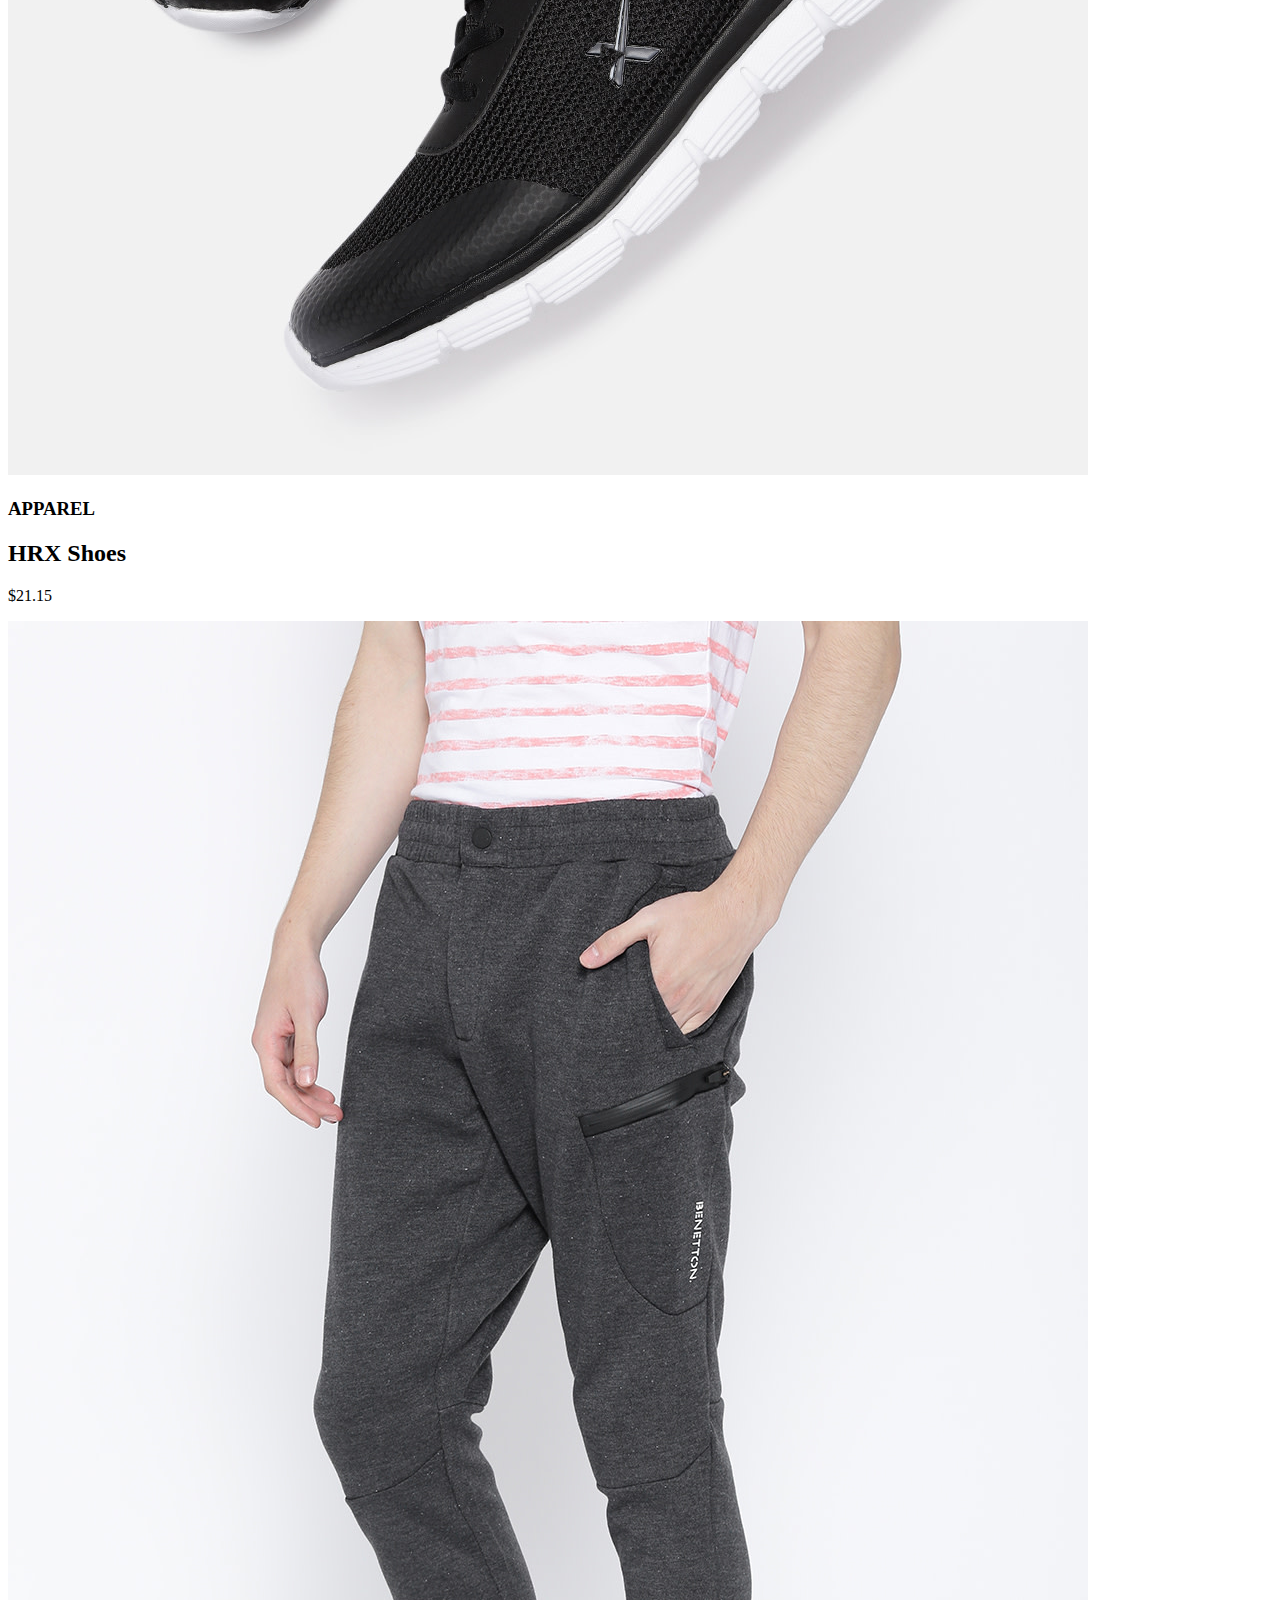
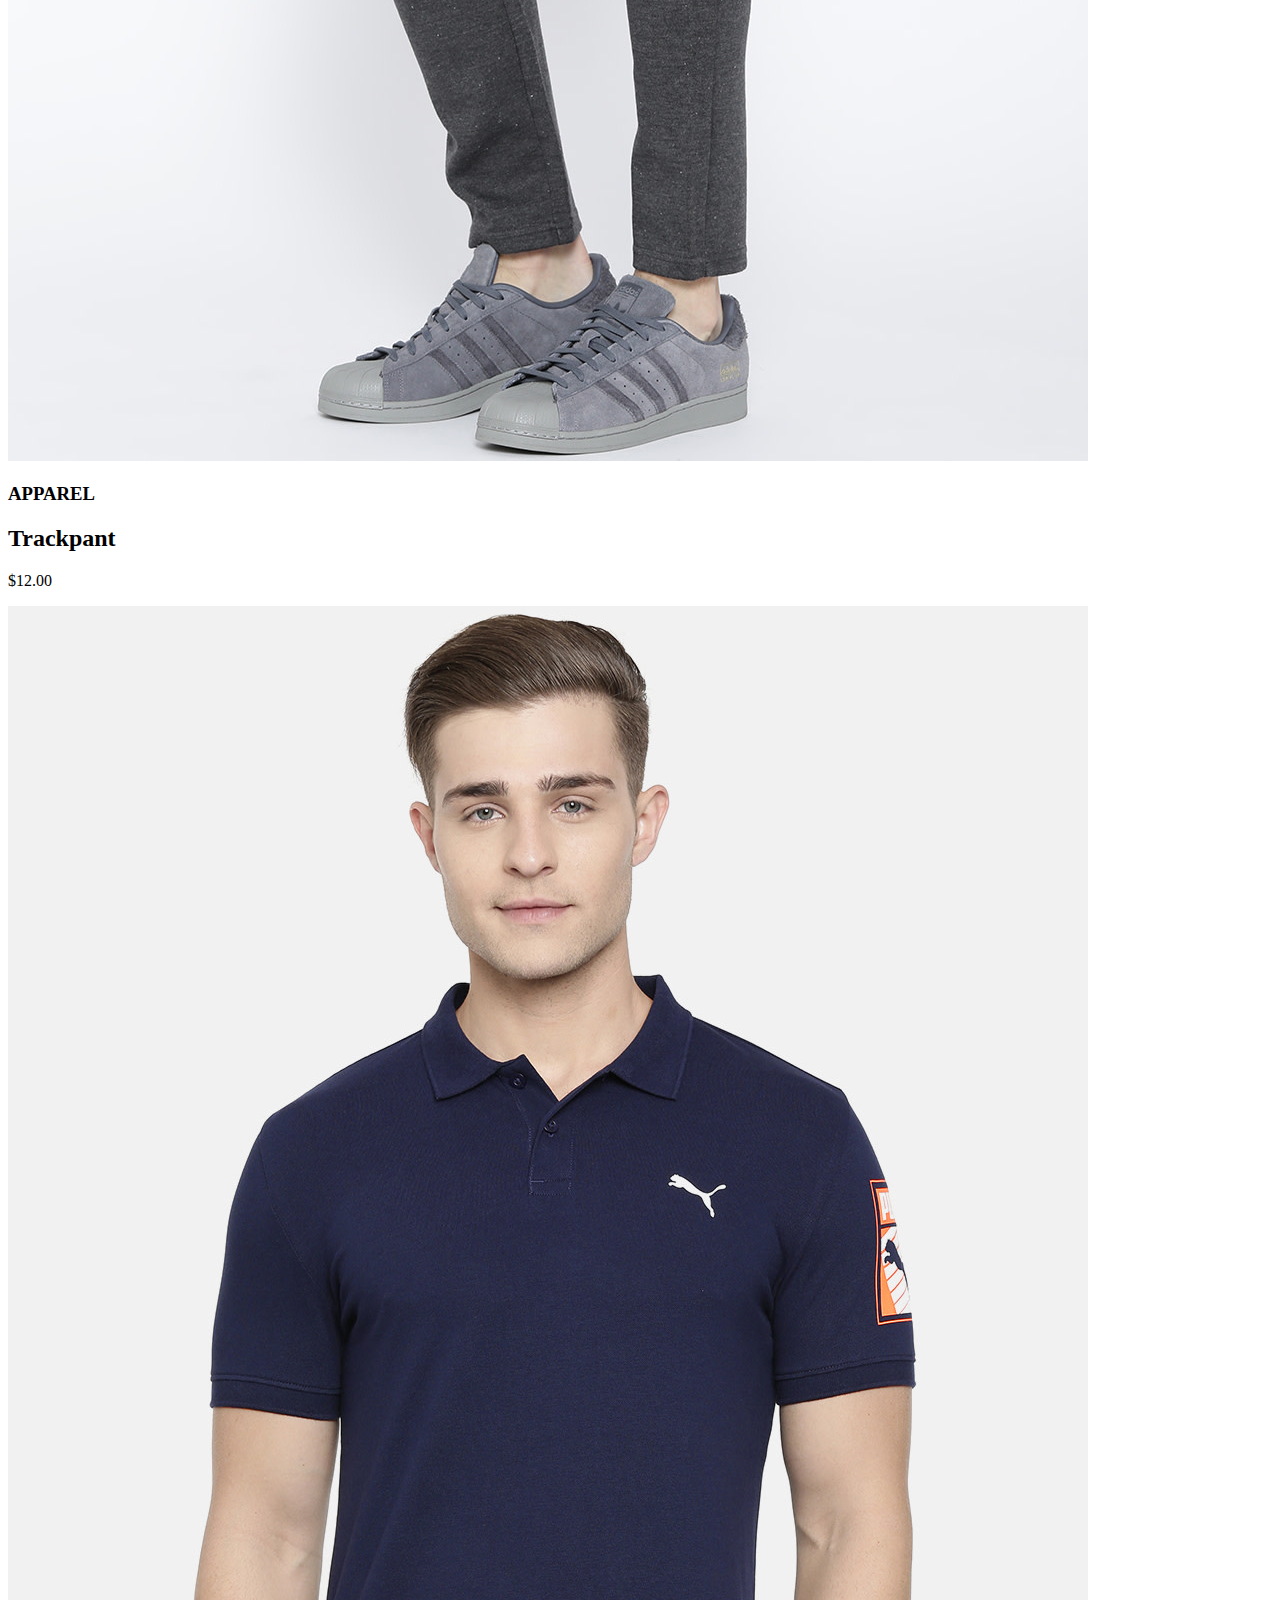
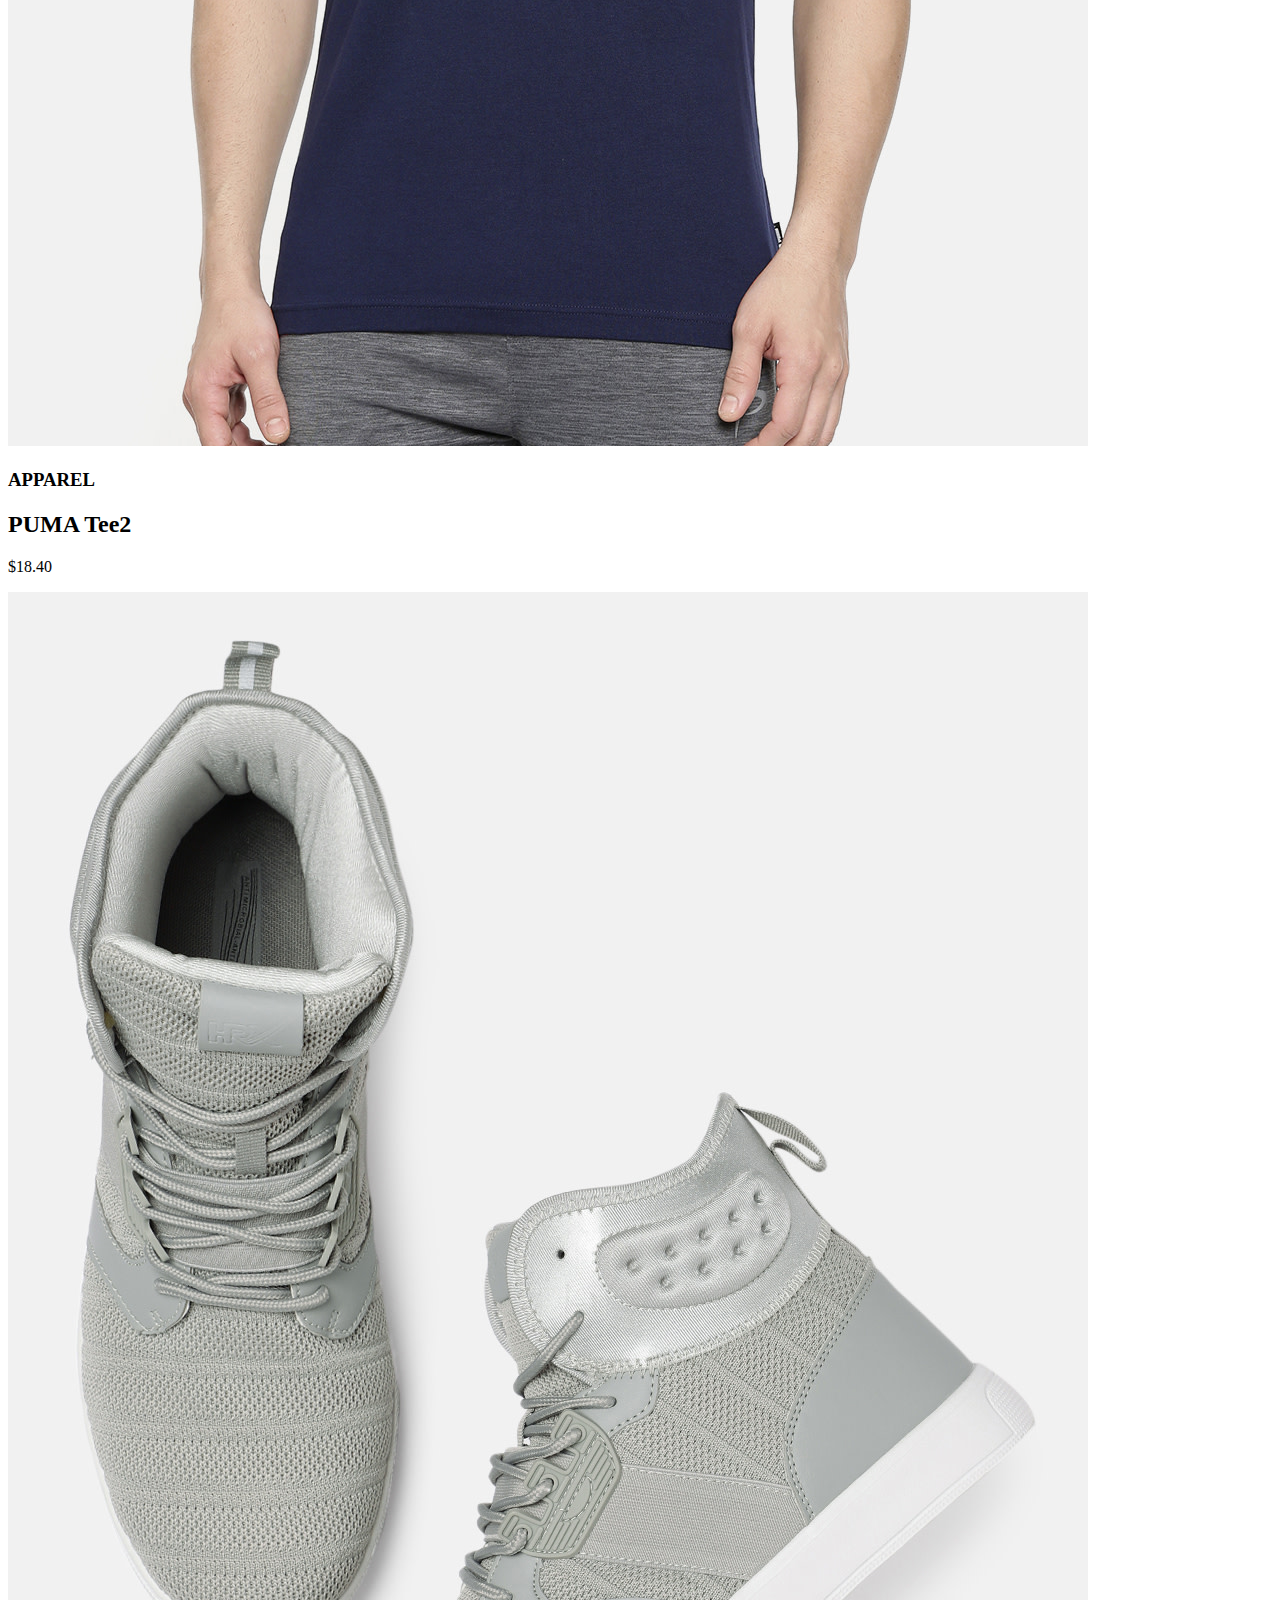
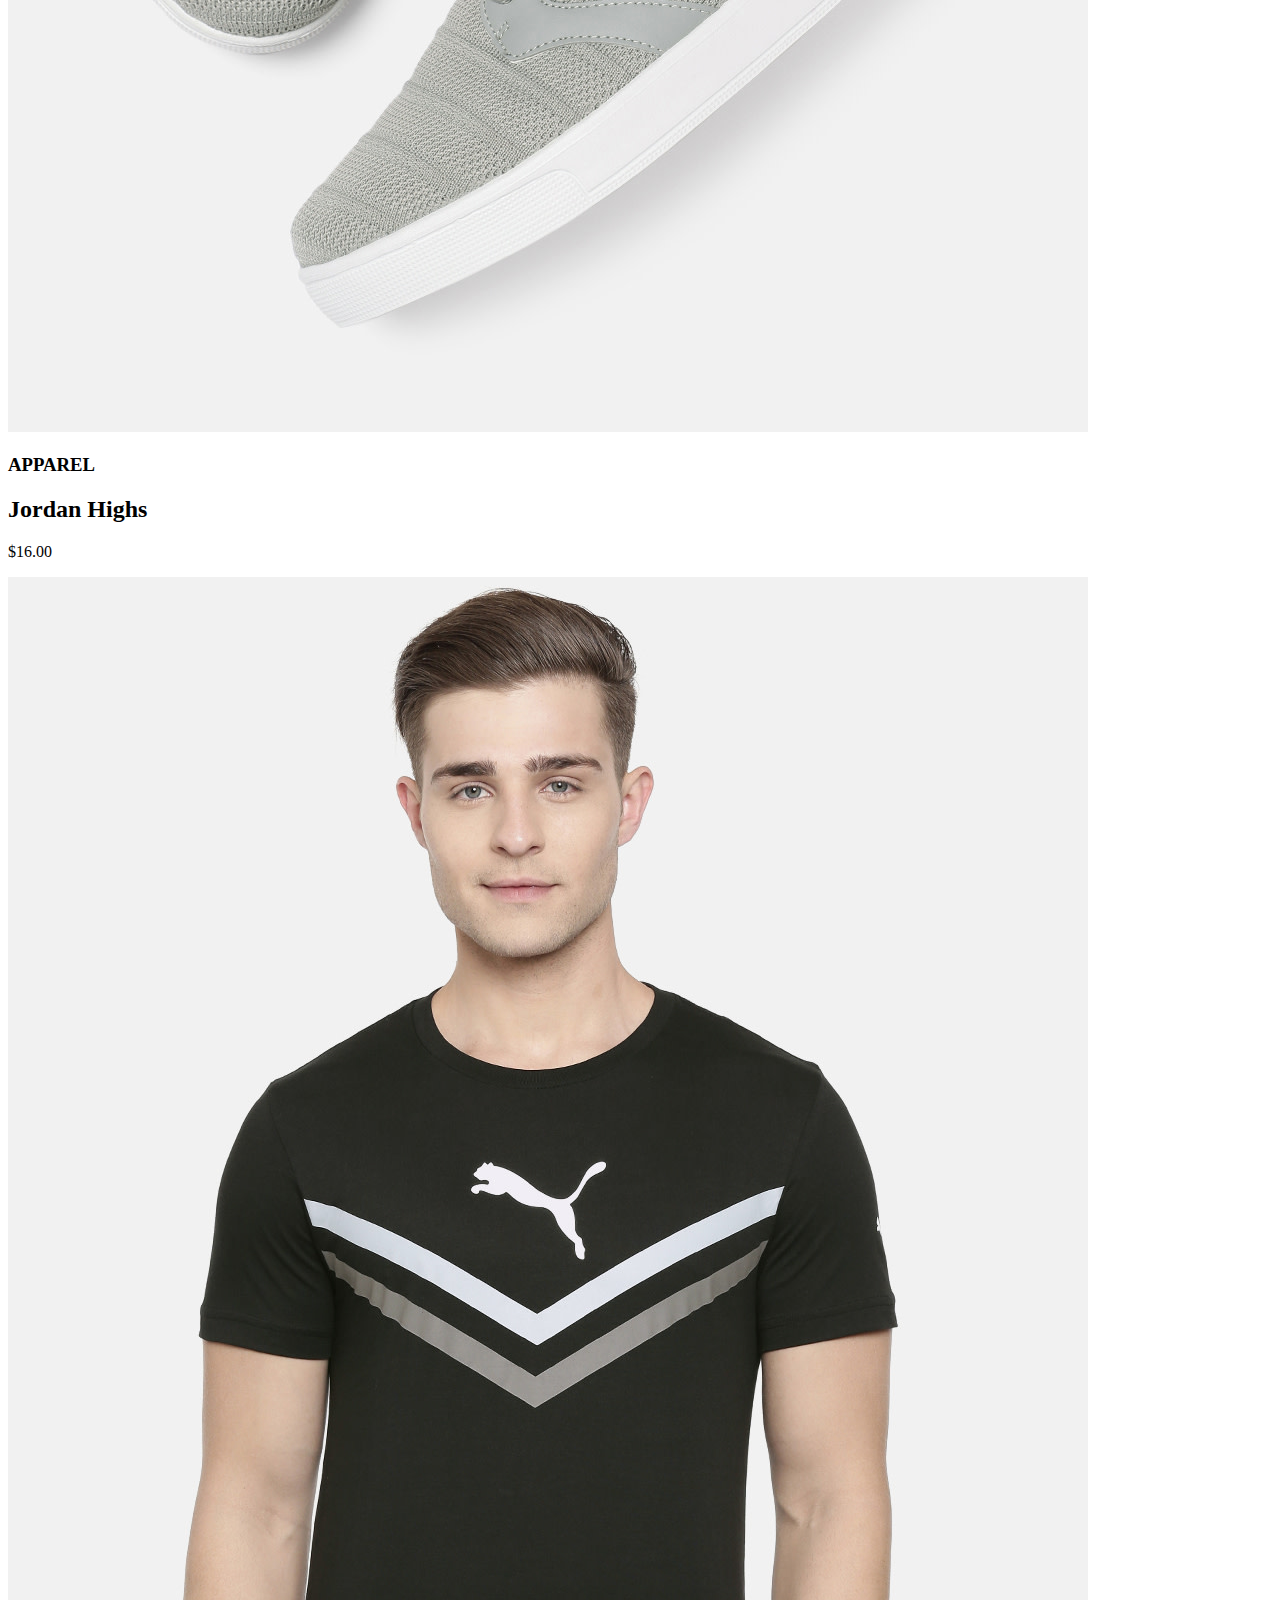
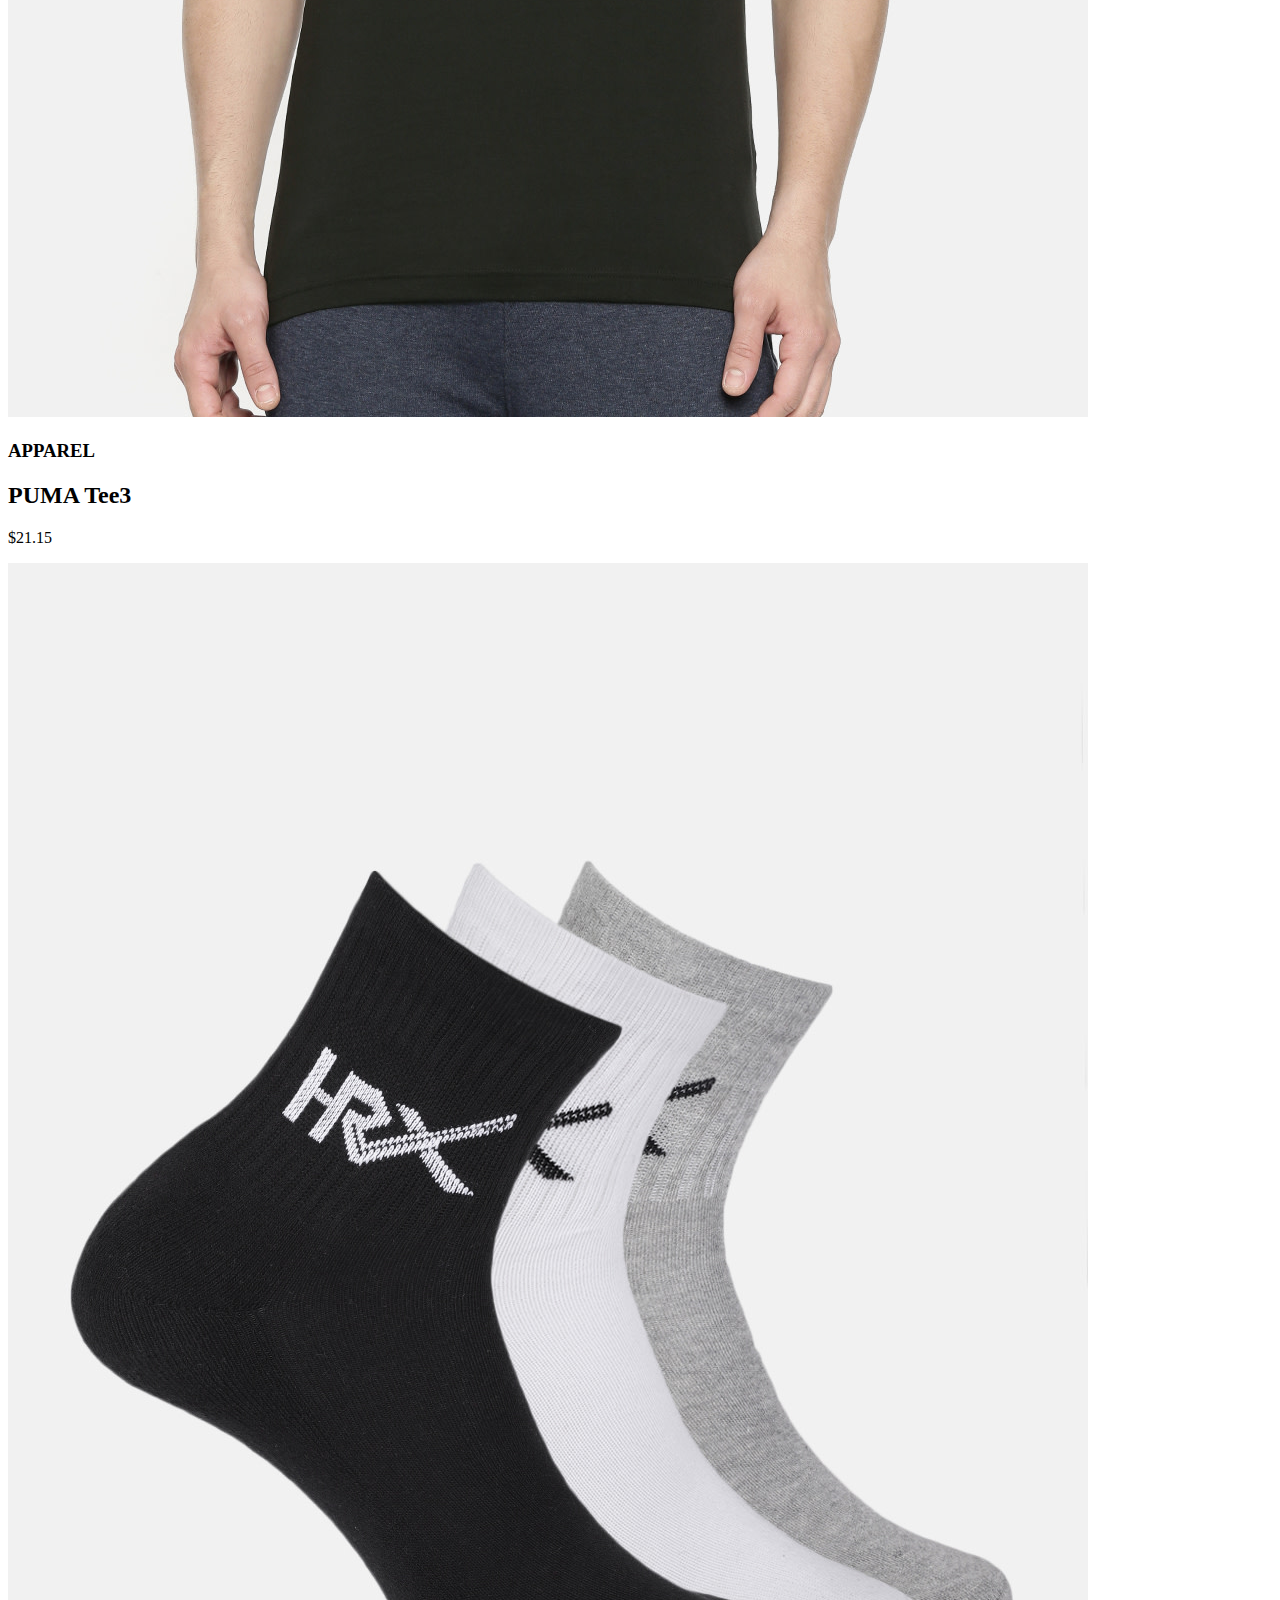
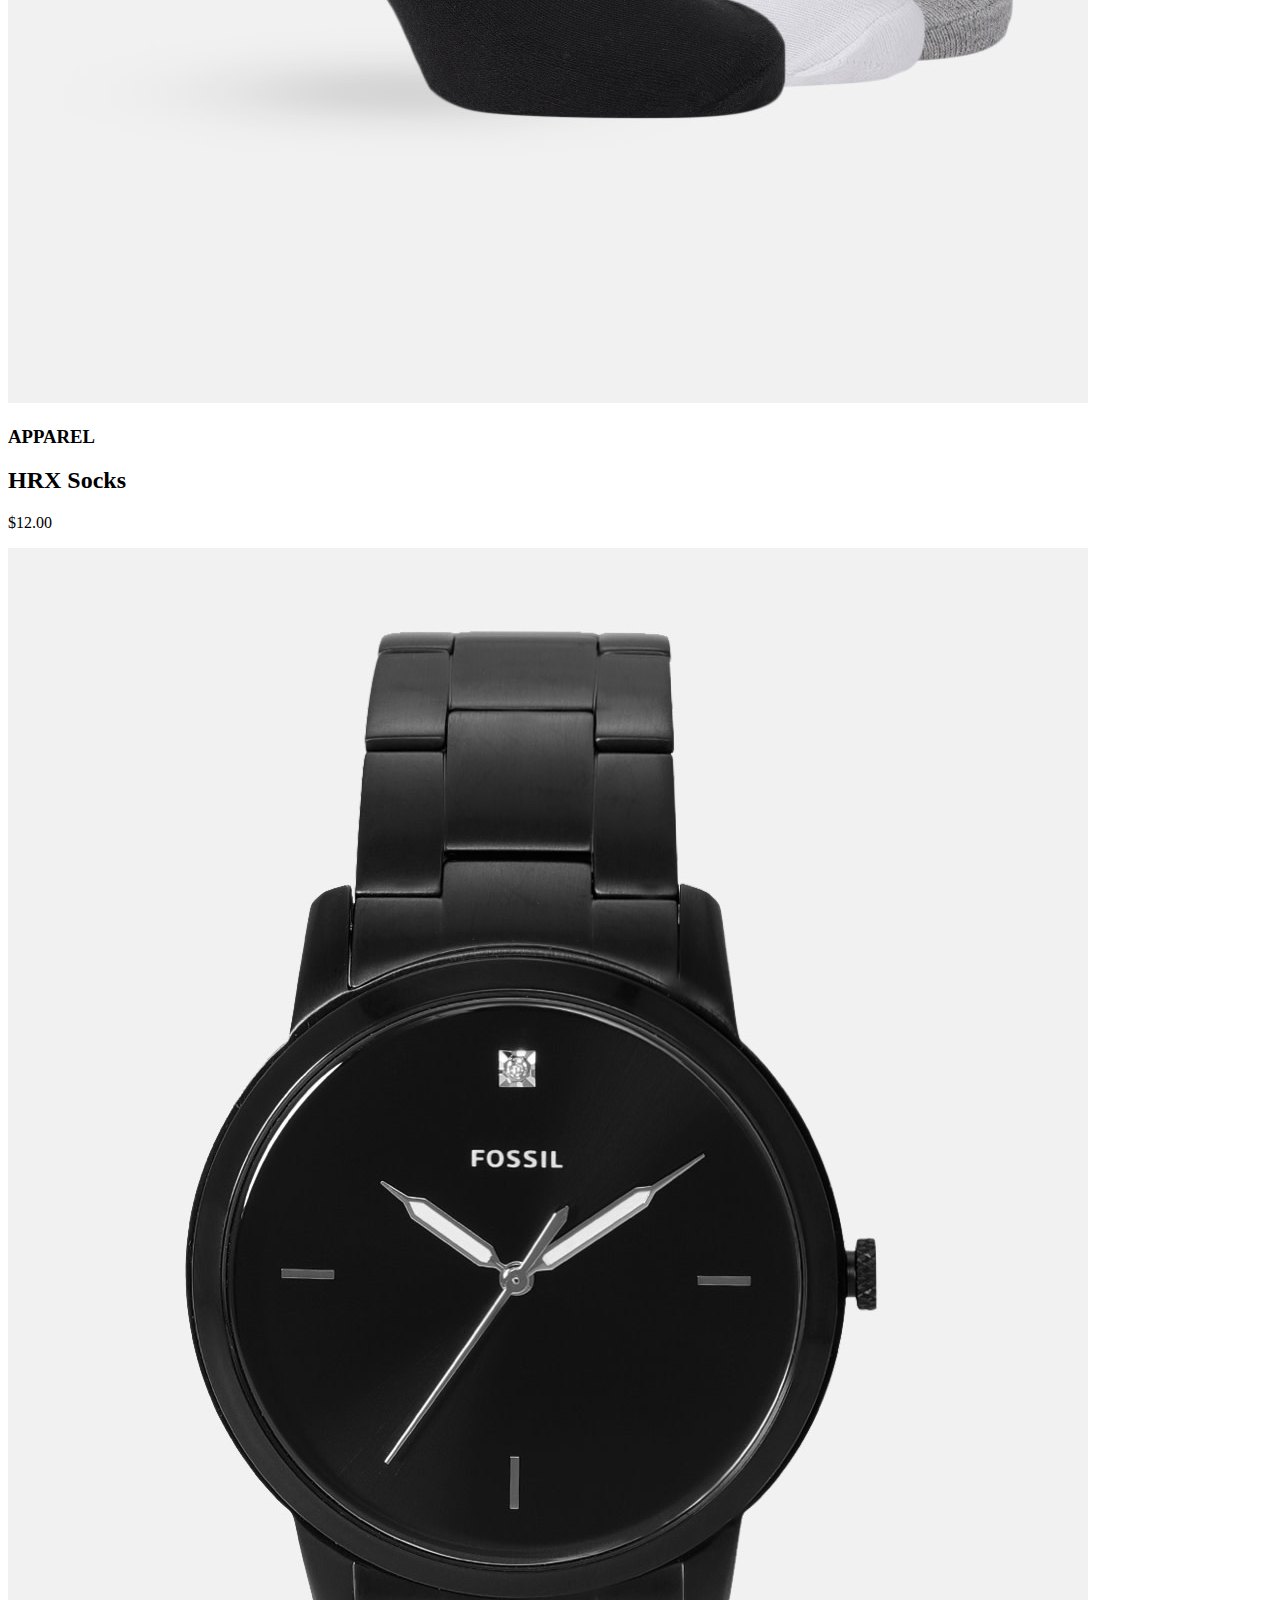
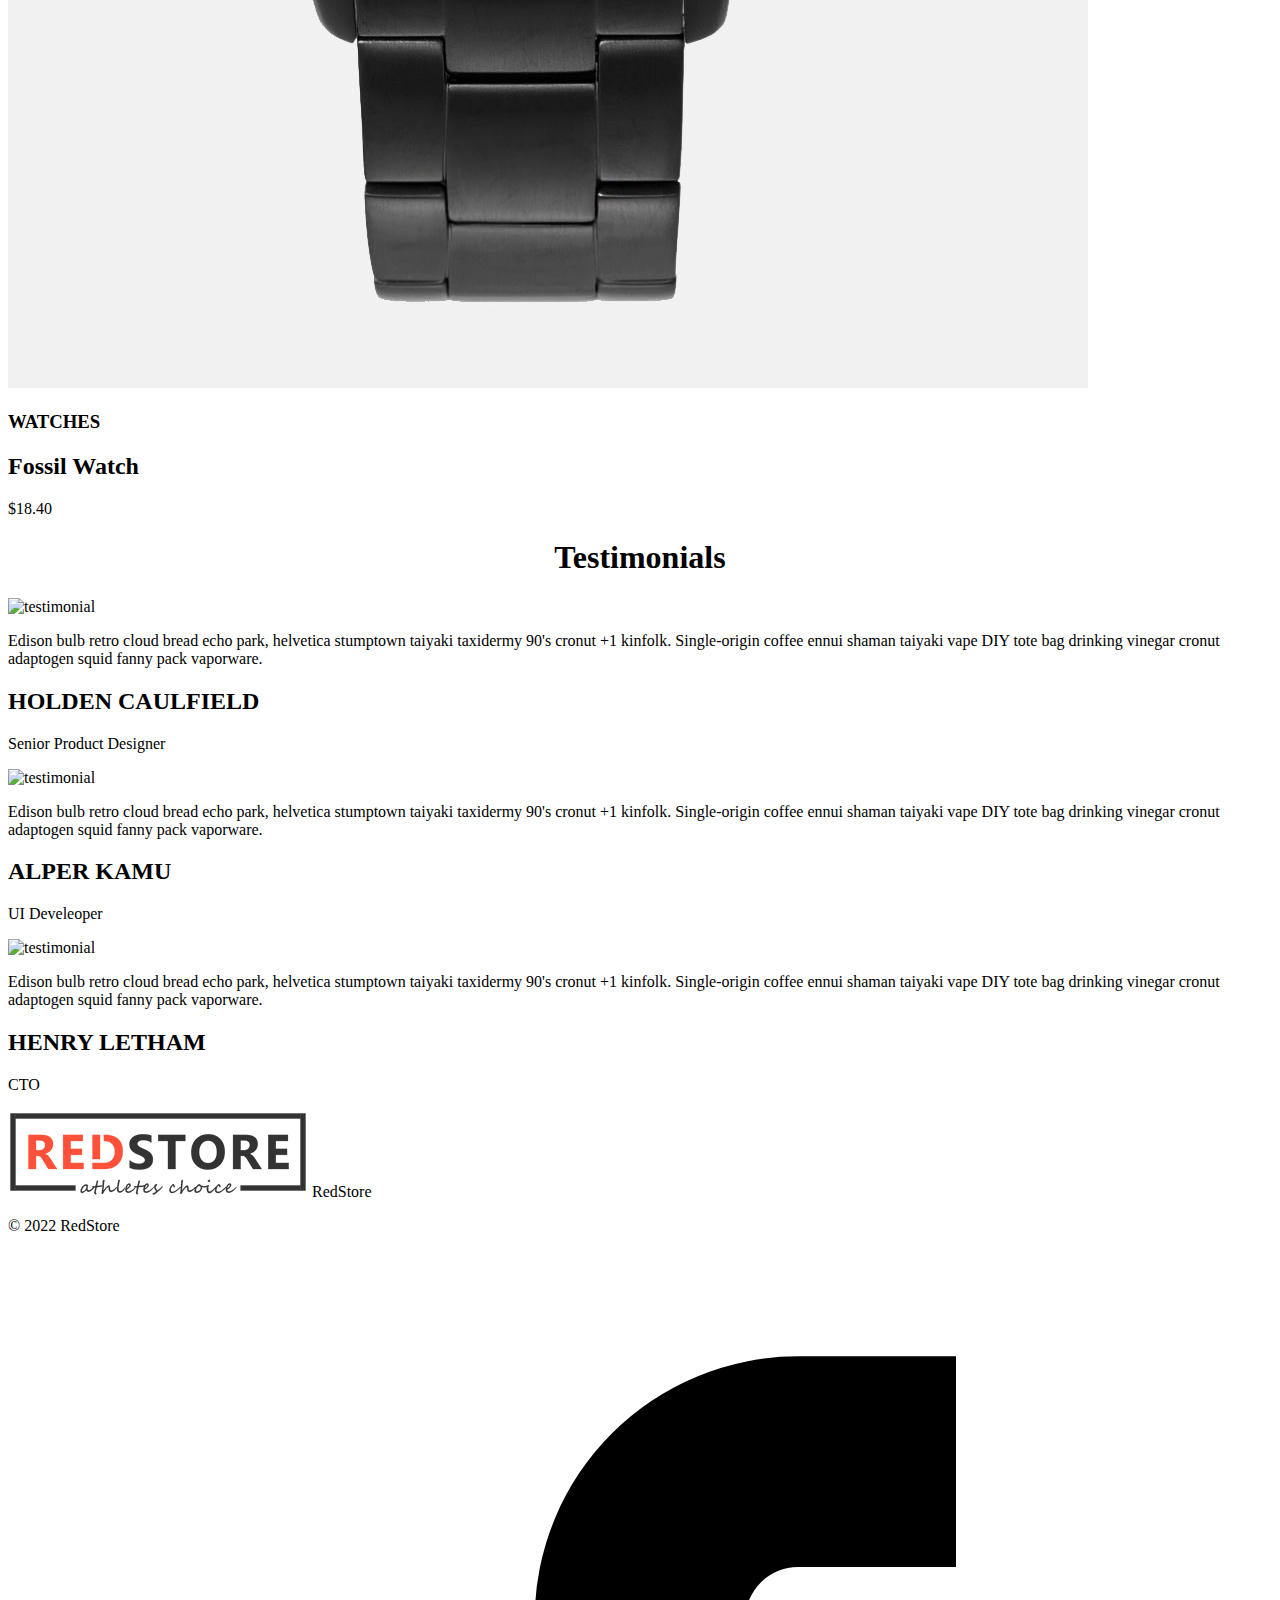
==== commit d1590192: "Add files via upload" ====
--- a/index.html
+++ b/index.html
@@ -15,11 +15,11 @@
             <img src="images/logo.png" alt="logo">
           </a>
           <nav class="md:ml-auto flex flex-wrap items-center text-base justify-center">
-            <a class="mr-5 hover:text-gray-900">Home</a>
-            <a class="mr-5 hover:text-gray-900">Products</a>
-            <a class="mr-5 hover:text-gray-900">About</a>
-            <a class="mr-5 hover:text-gray-900"> Contact Us</a>
-            <a class="mr-5 hover:text-gray-900"> Account</a>
+            a class="mr-5 hover:text-gray-900" href="index.html">Home</a>
+            <a class="mr-5 hover:text-gray-900" href="Products.html">Products</a>
+            <a class="mr-5 hover:text-gray-900" href="About.html">About</a>
+            <a class="mr-5 hover:text-gray-900" href="Contact_Us.html"> Contact Us</a>
+            <a class="mr-5 hover:text-gray-900" href="account.html"> Account</a>
           </nav>
           <button class="inline-flex items-center bg-gray-100 border-0 py-1 px-3 focus:outline-none hover:bg-gray-200 rounded text-base mt-4 md:mt-0">Cart
             <svg fill="none" stroke="currentColor" stroke-linecap="round" stroke-linejoin="round" stroke-width="2" class="w-4 h-4 ml-1" viewBox="0 0 24 24">
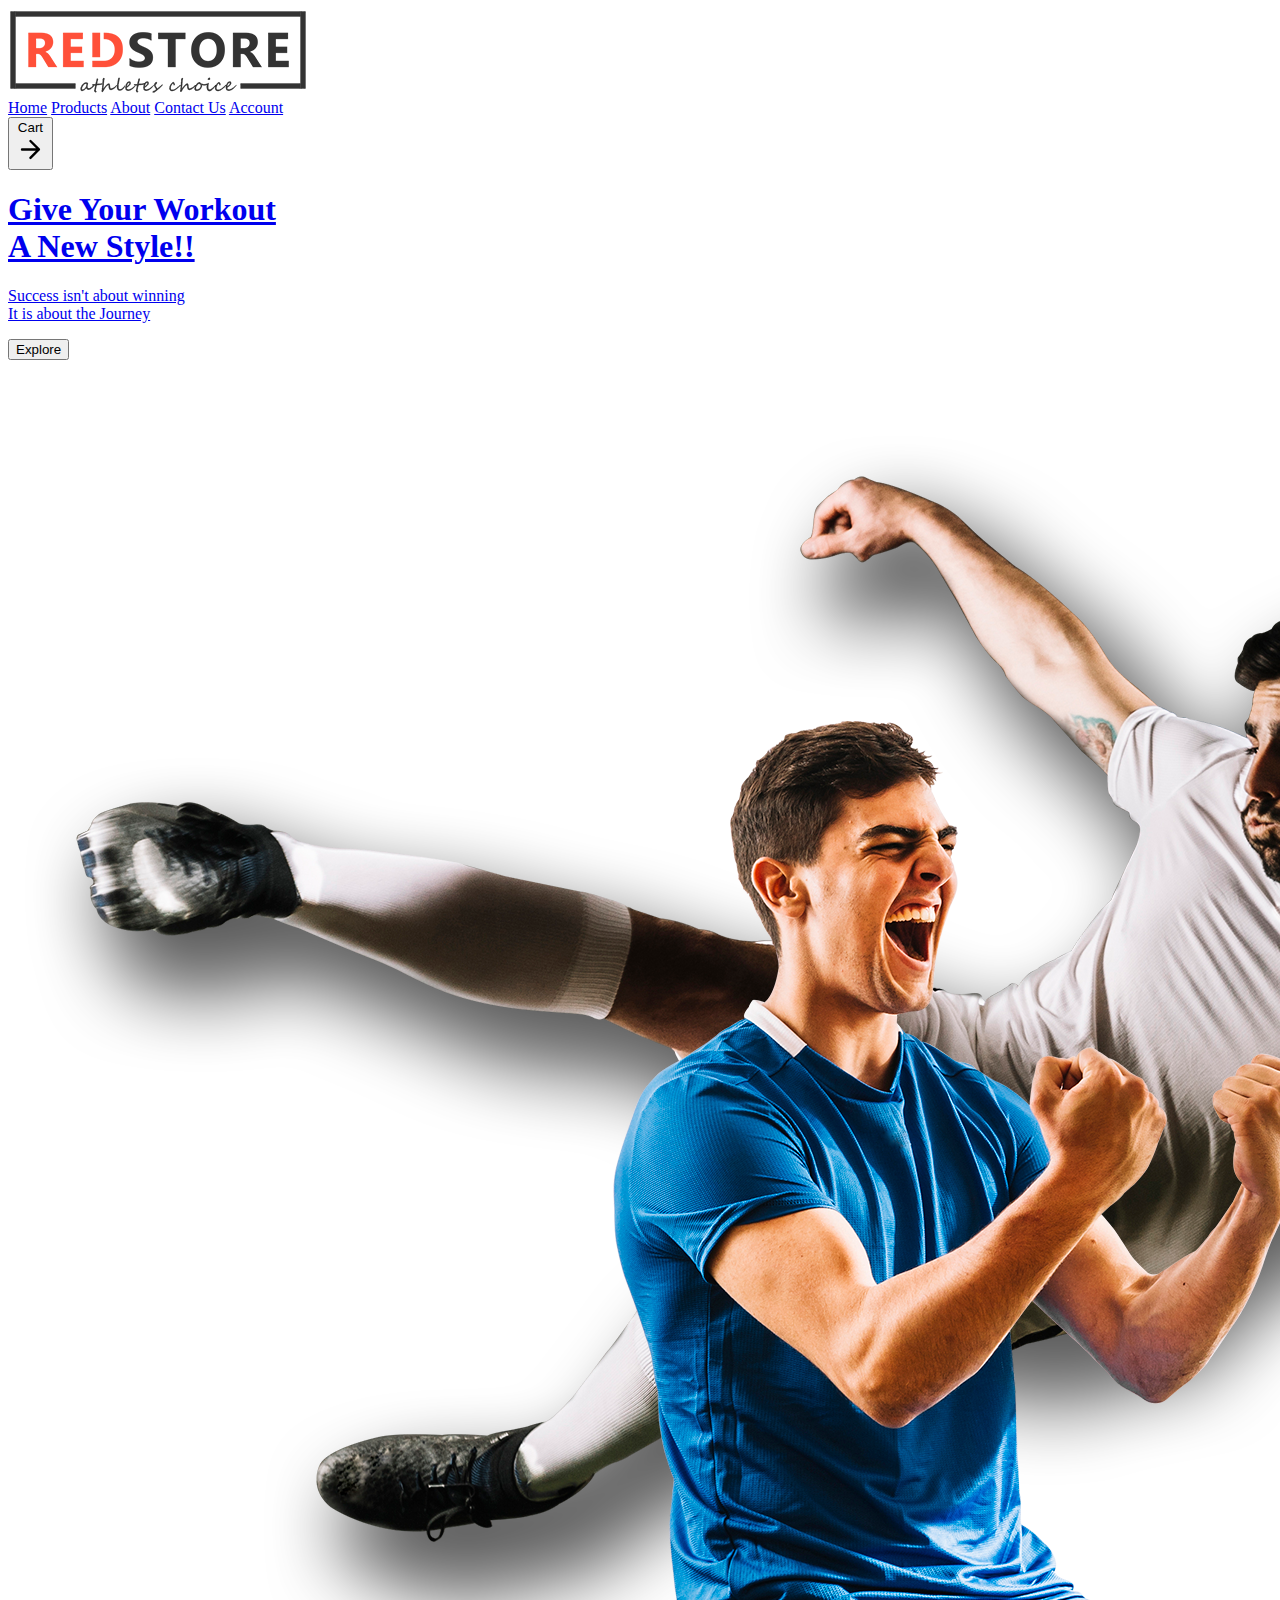
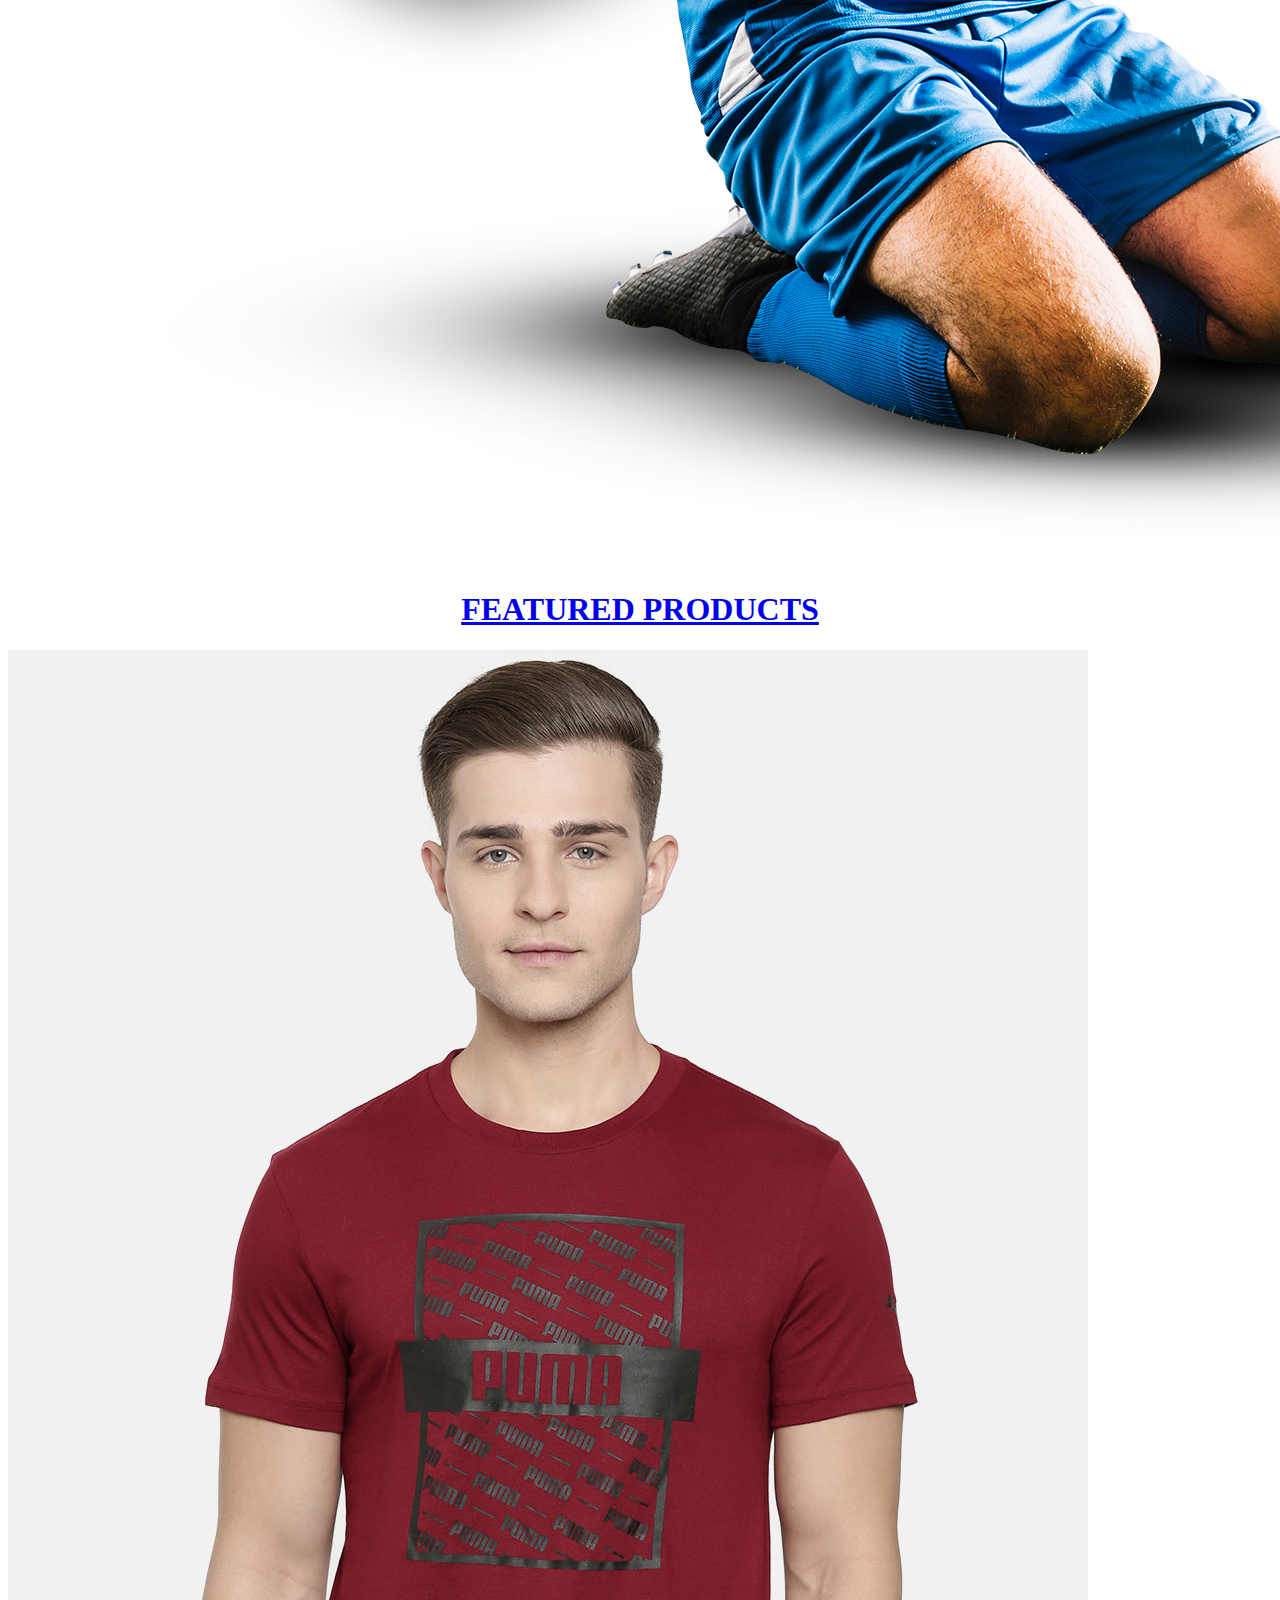
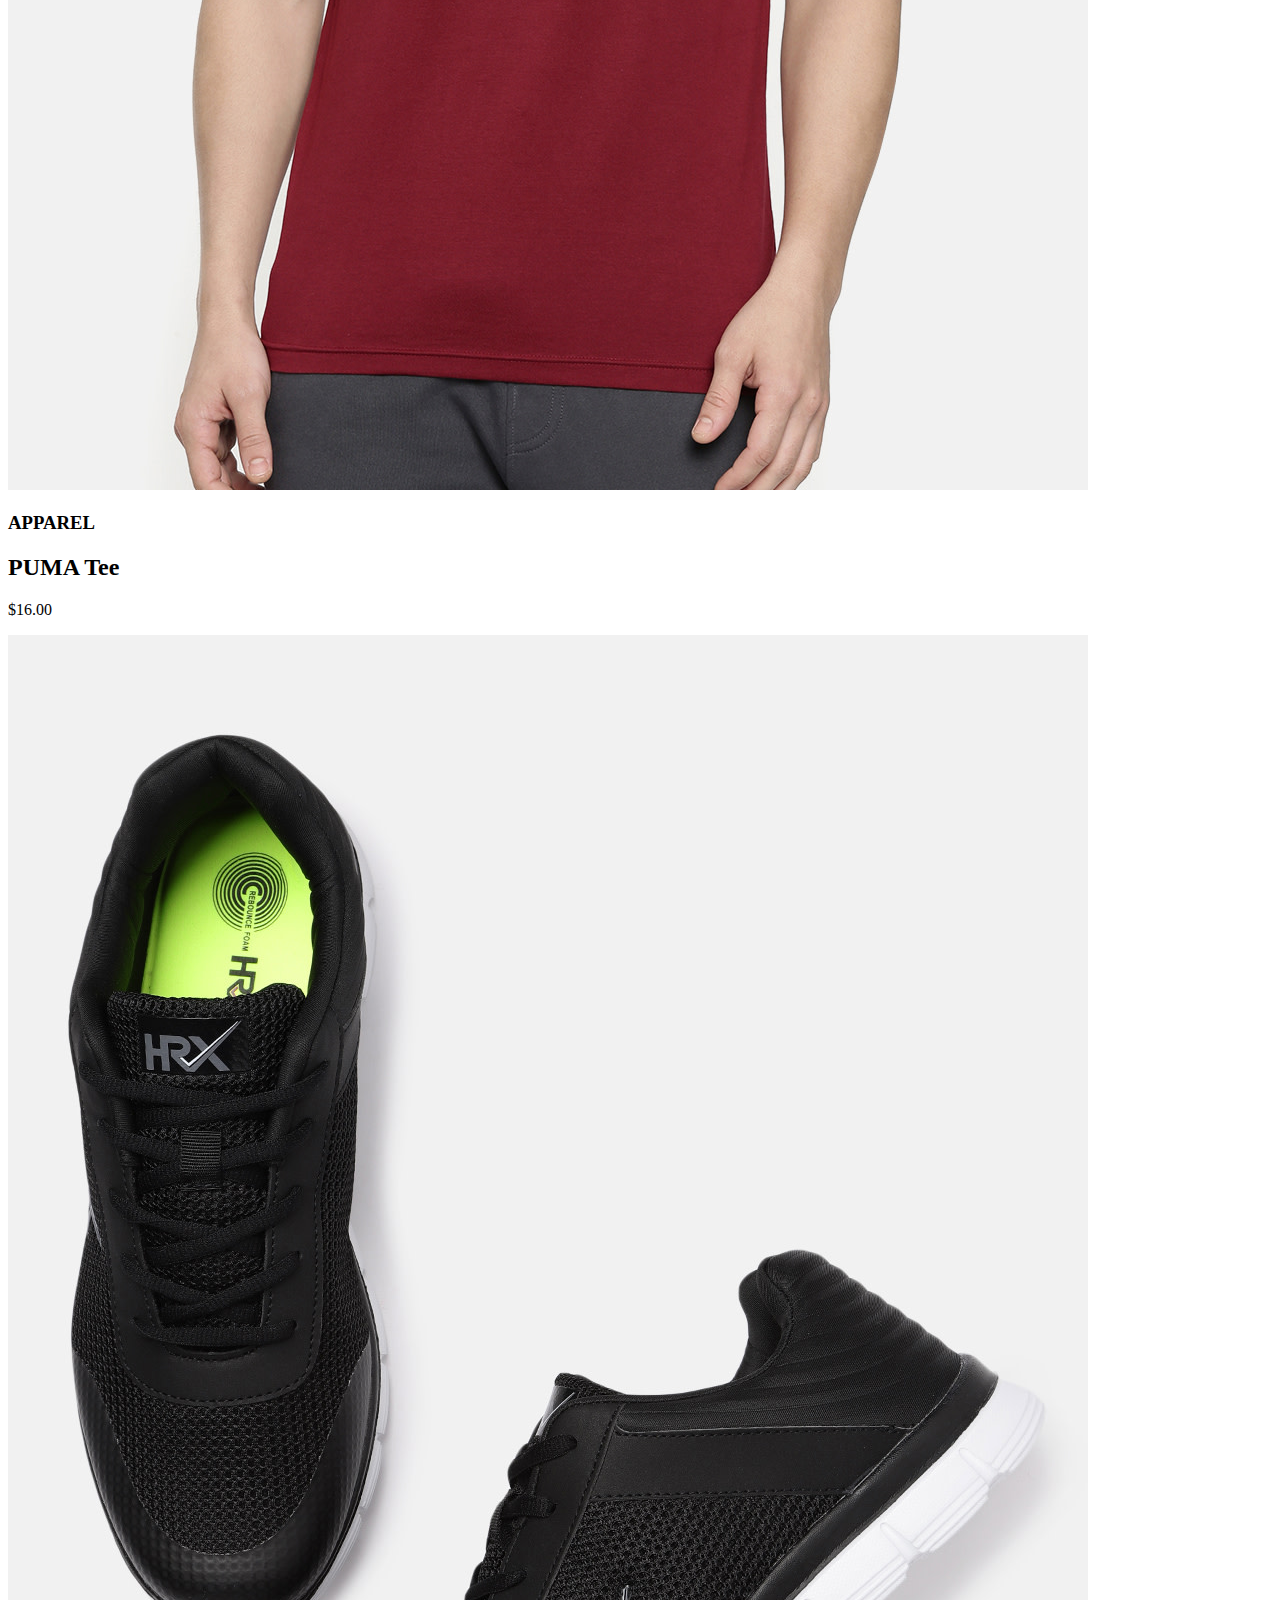
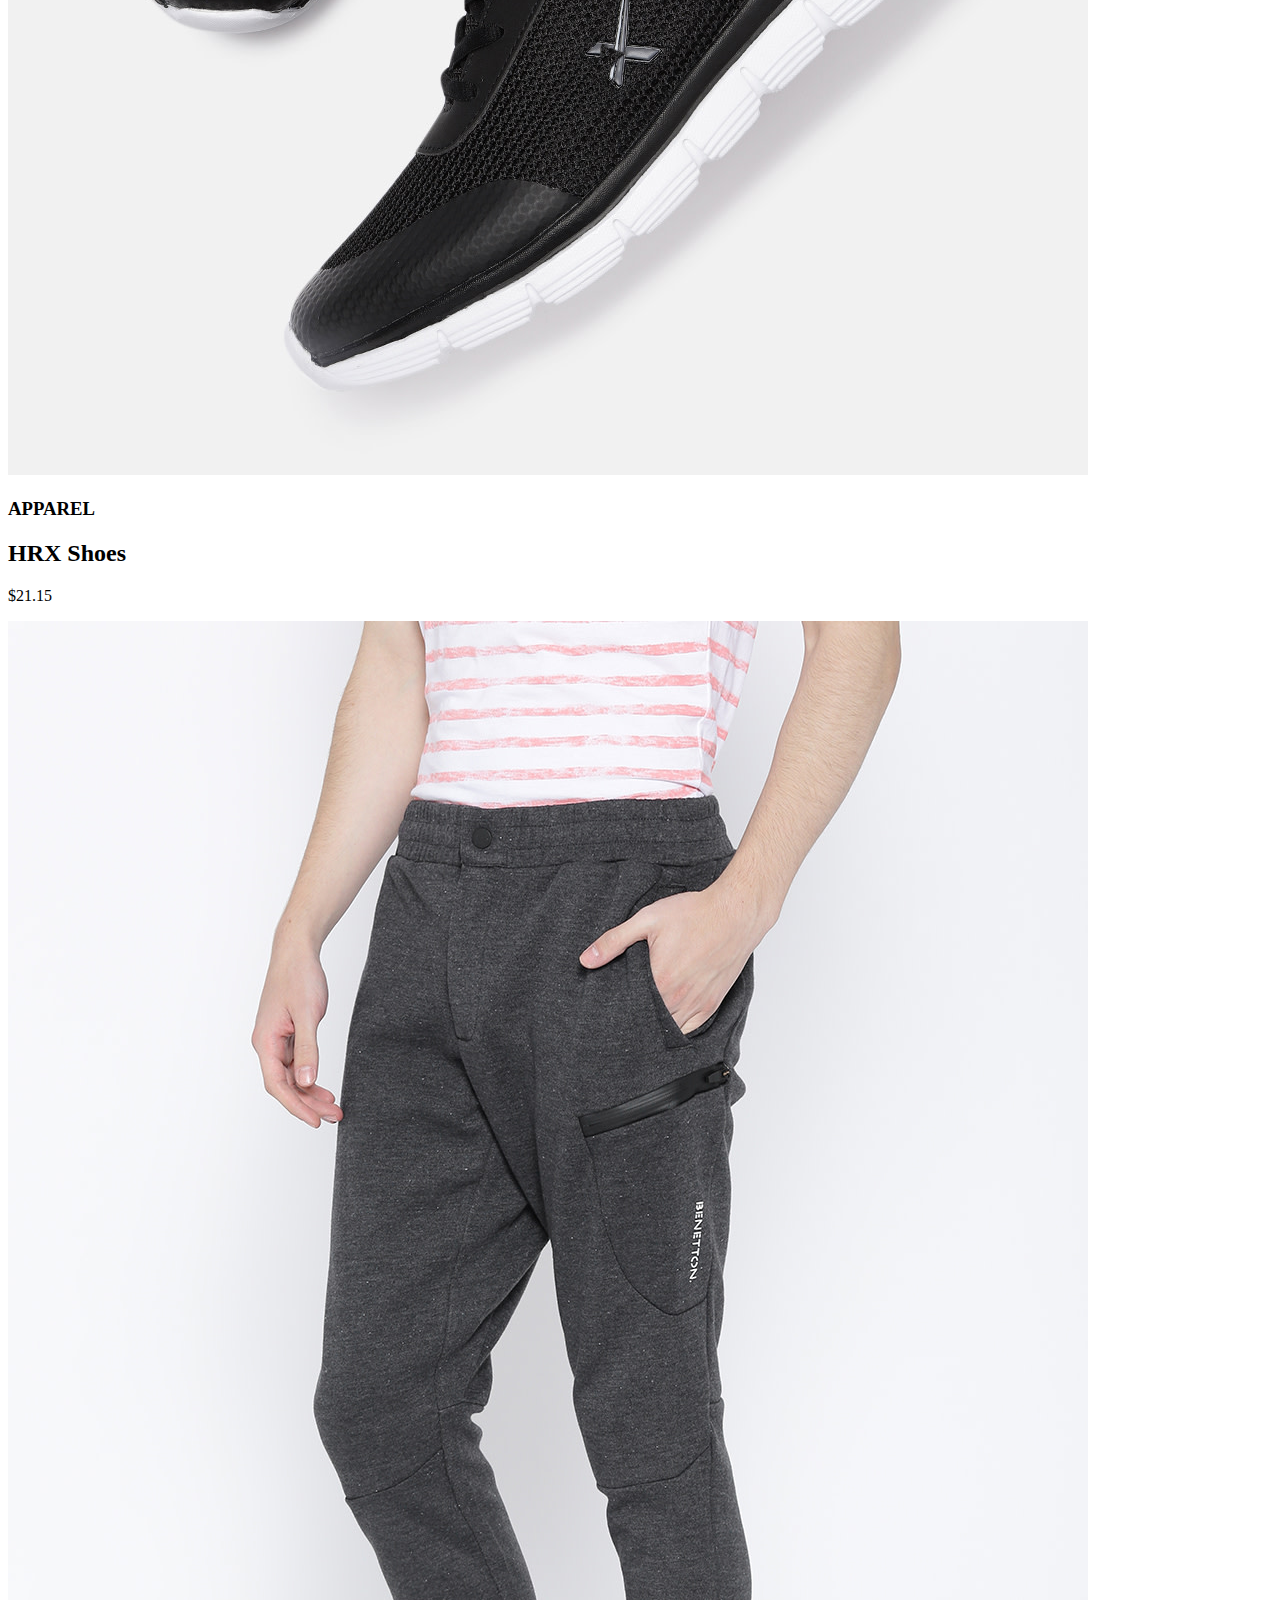
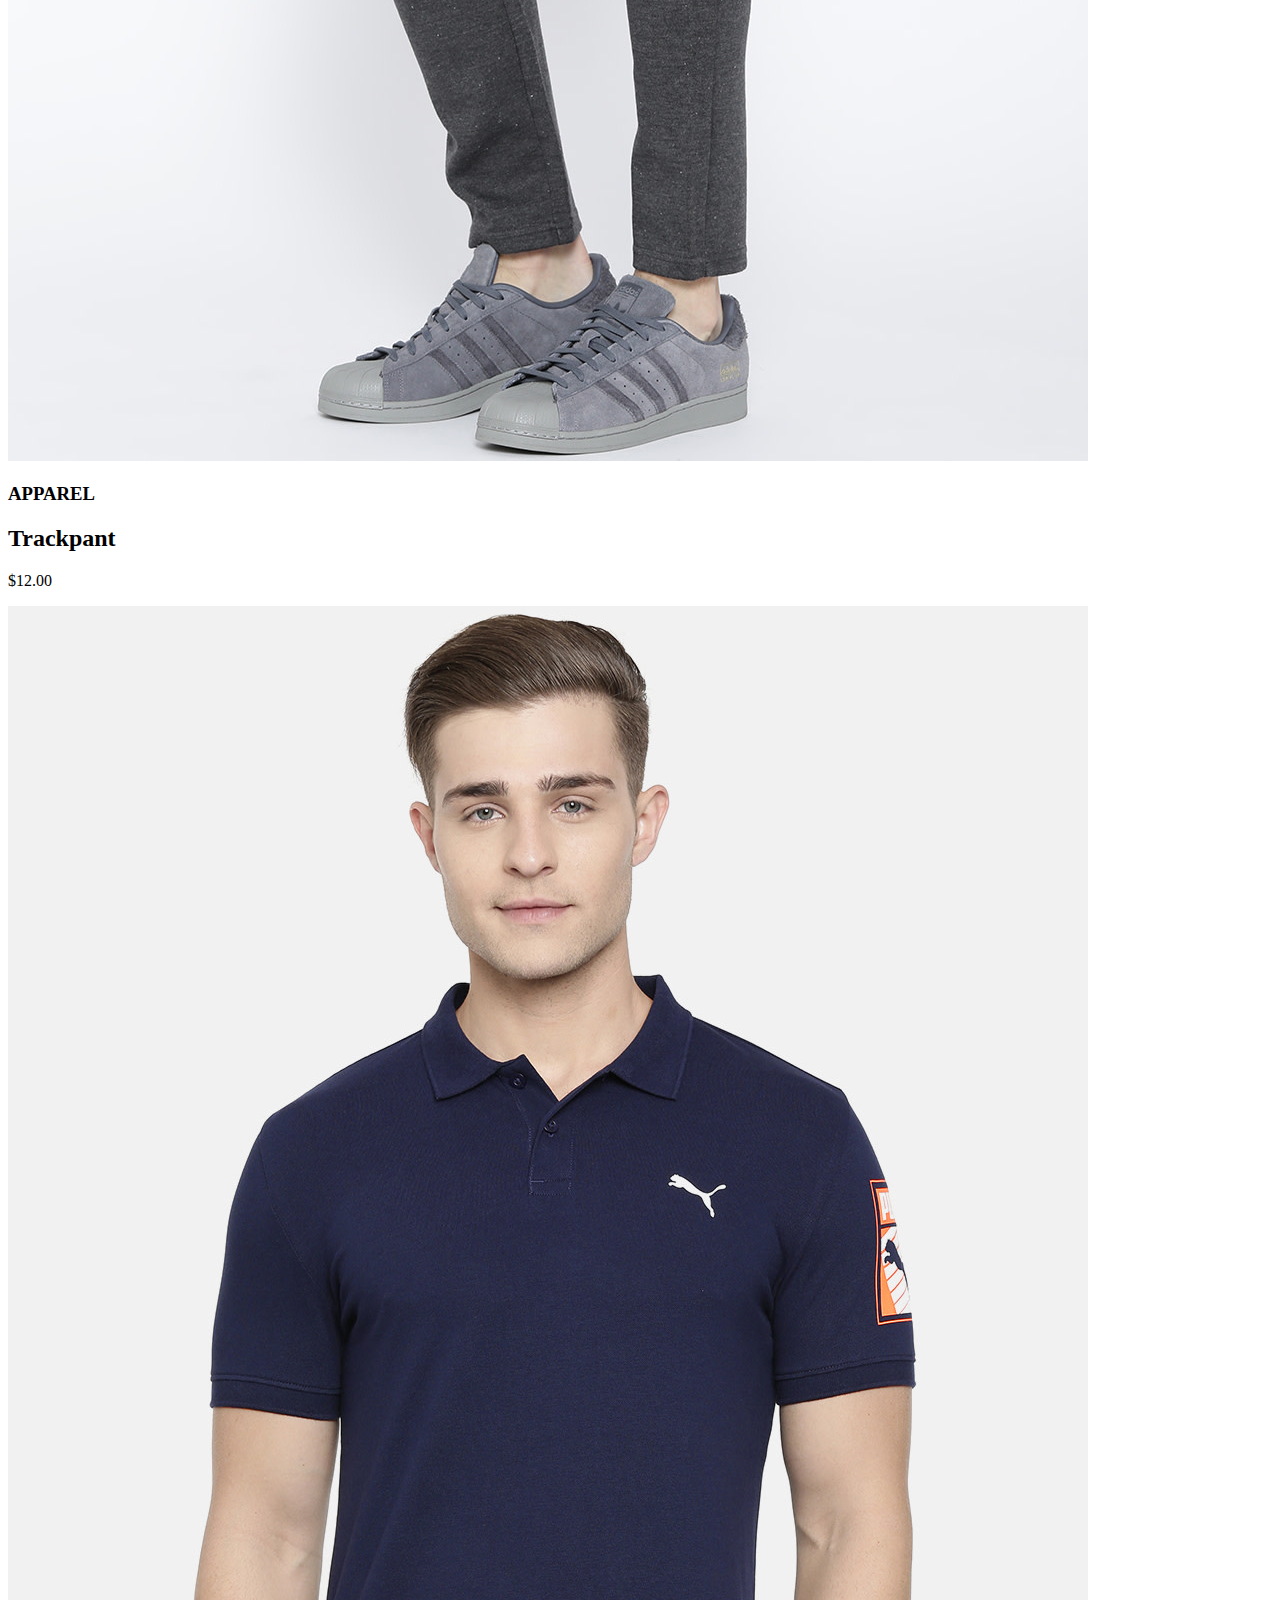
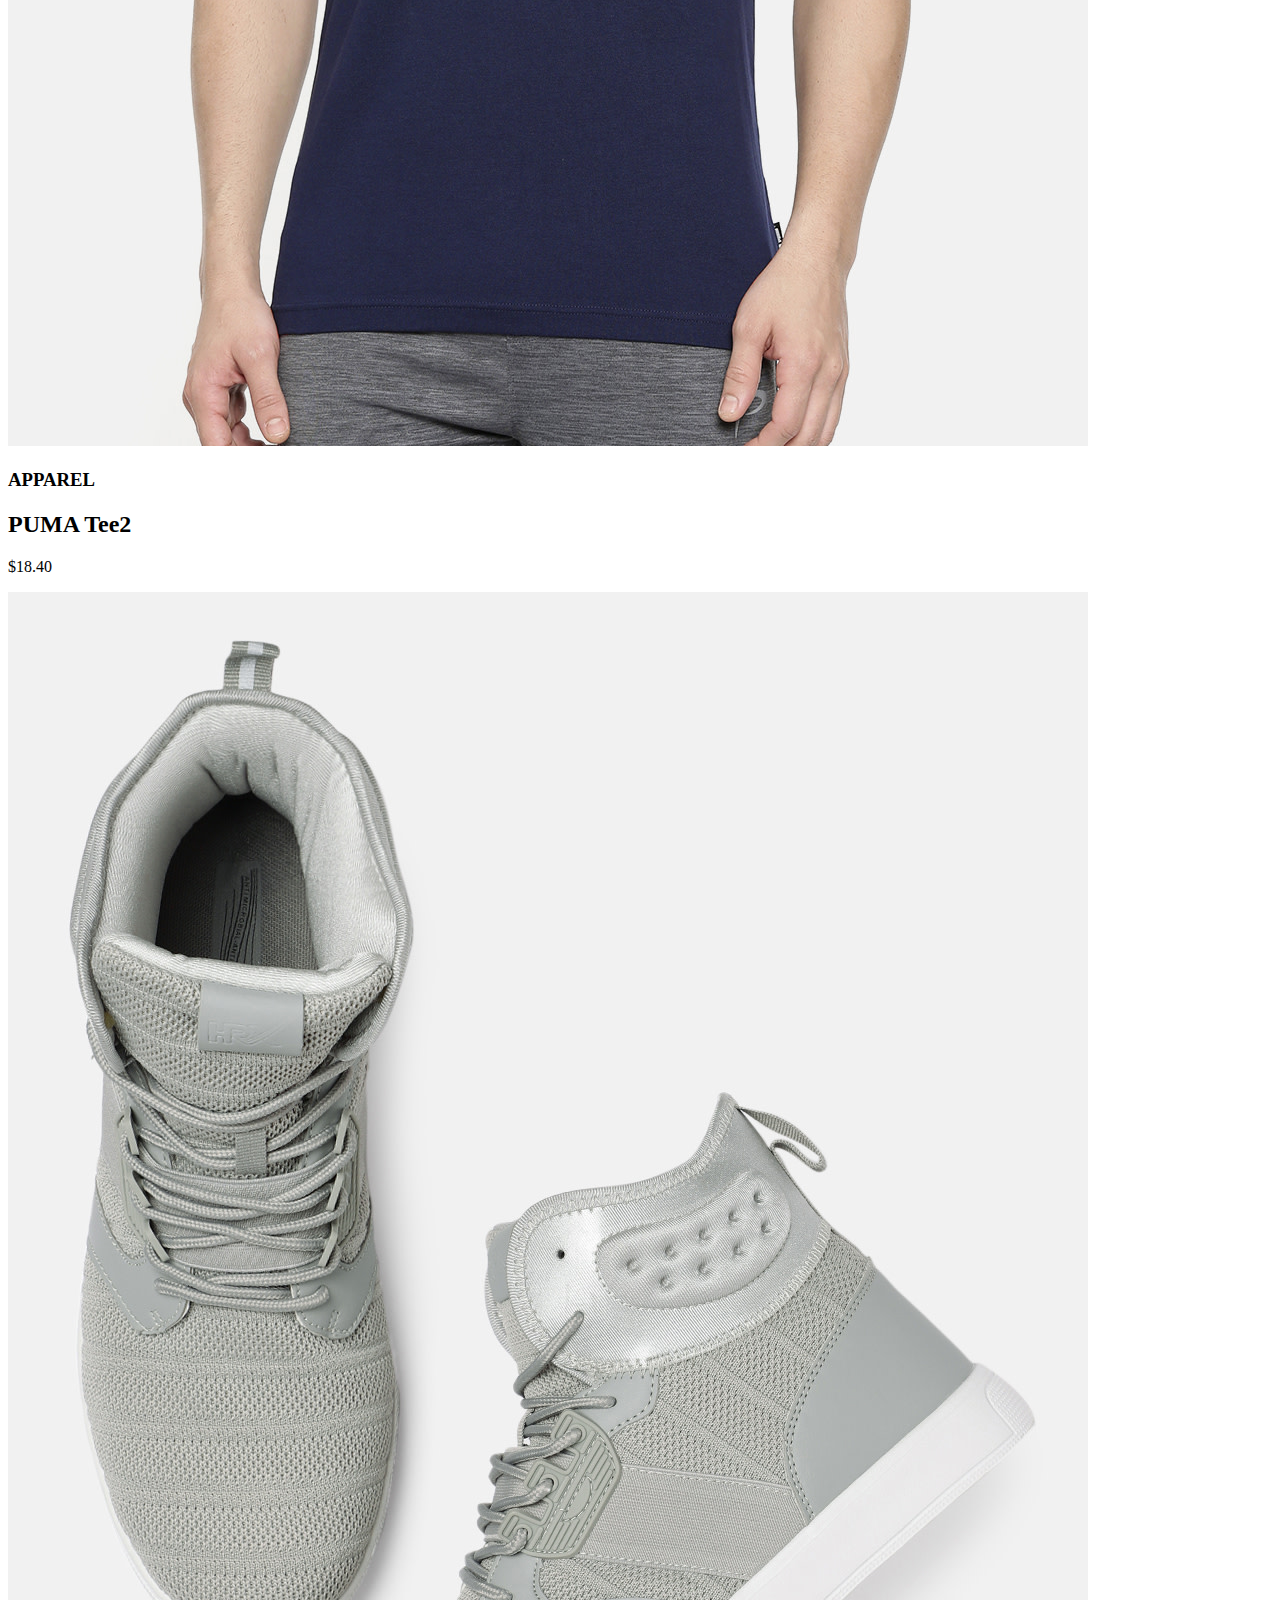
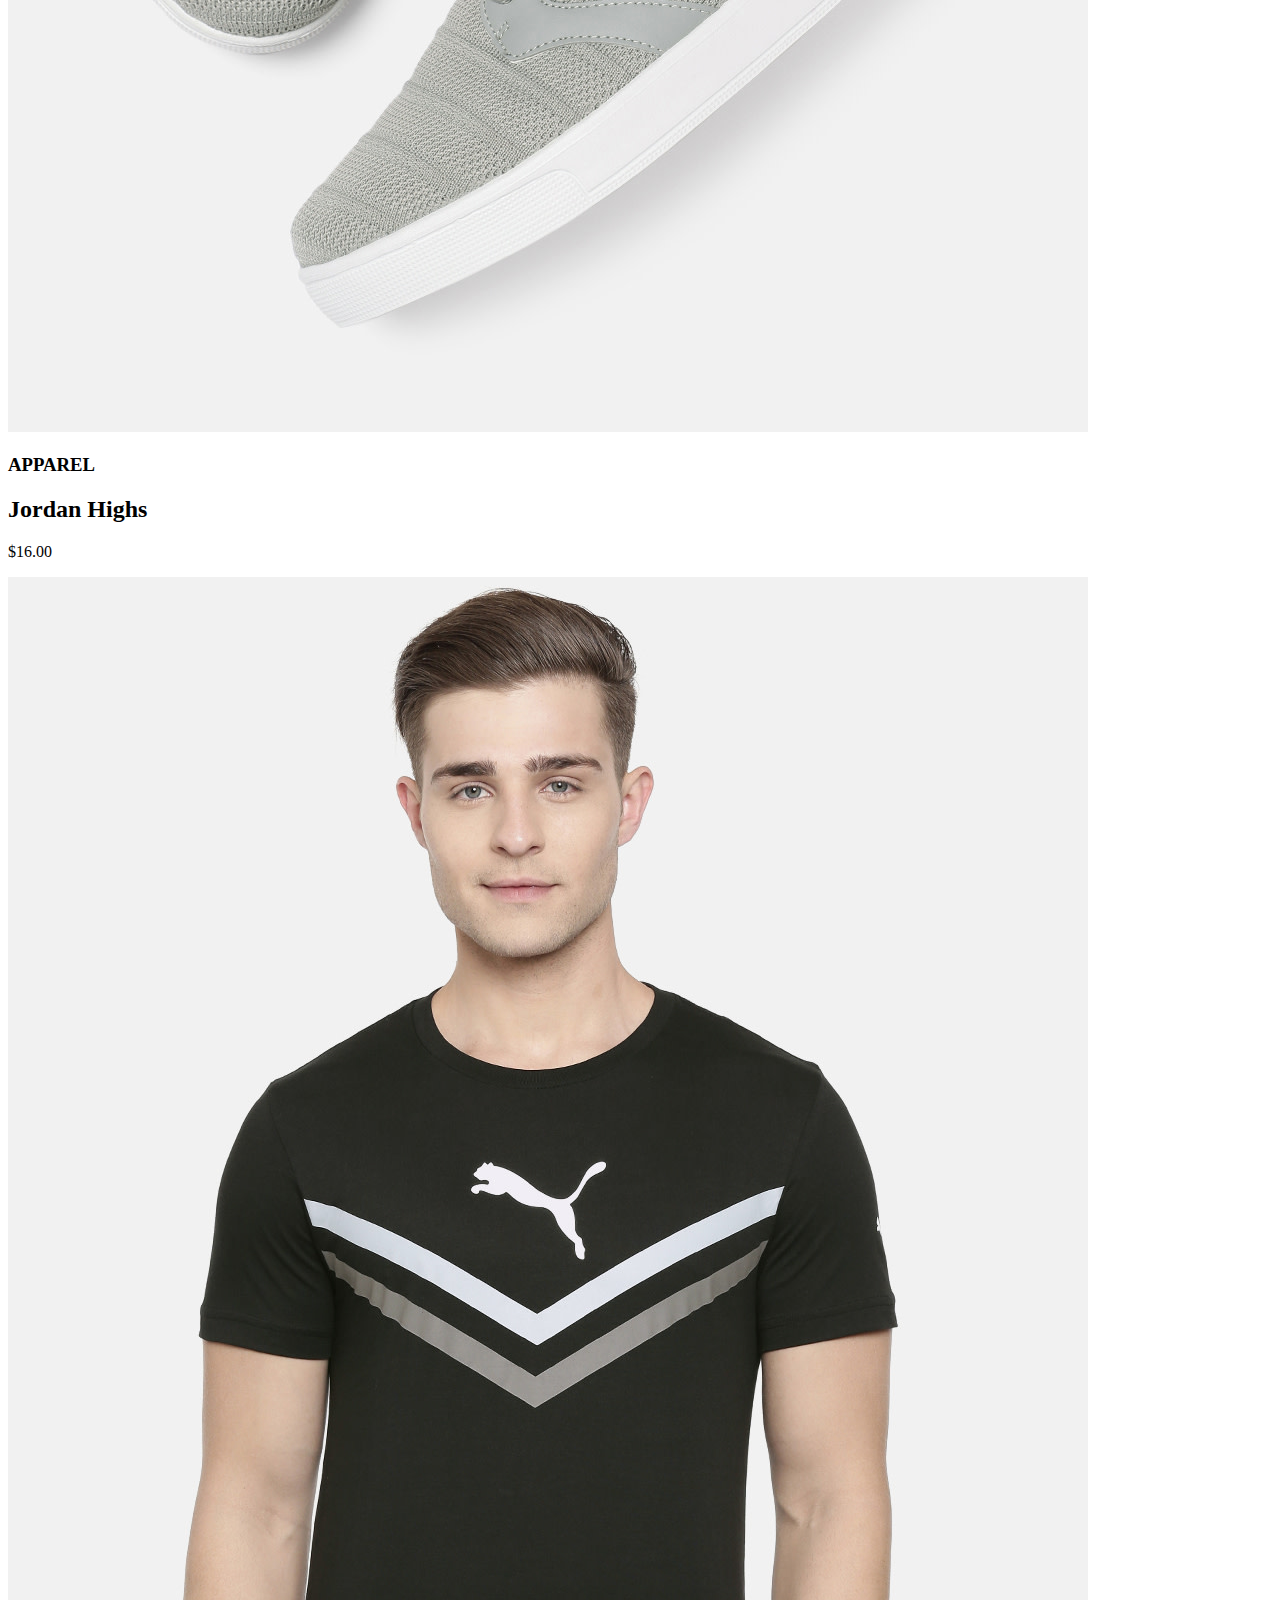
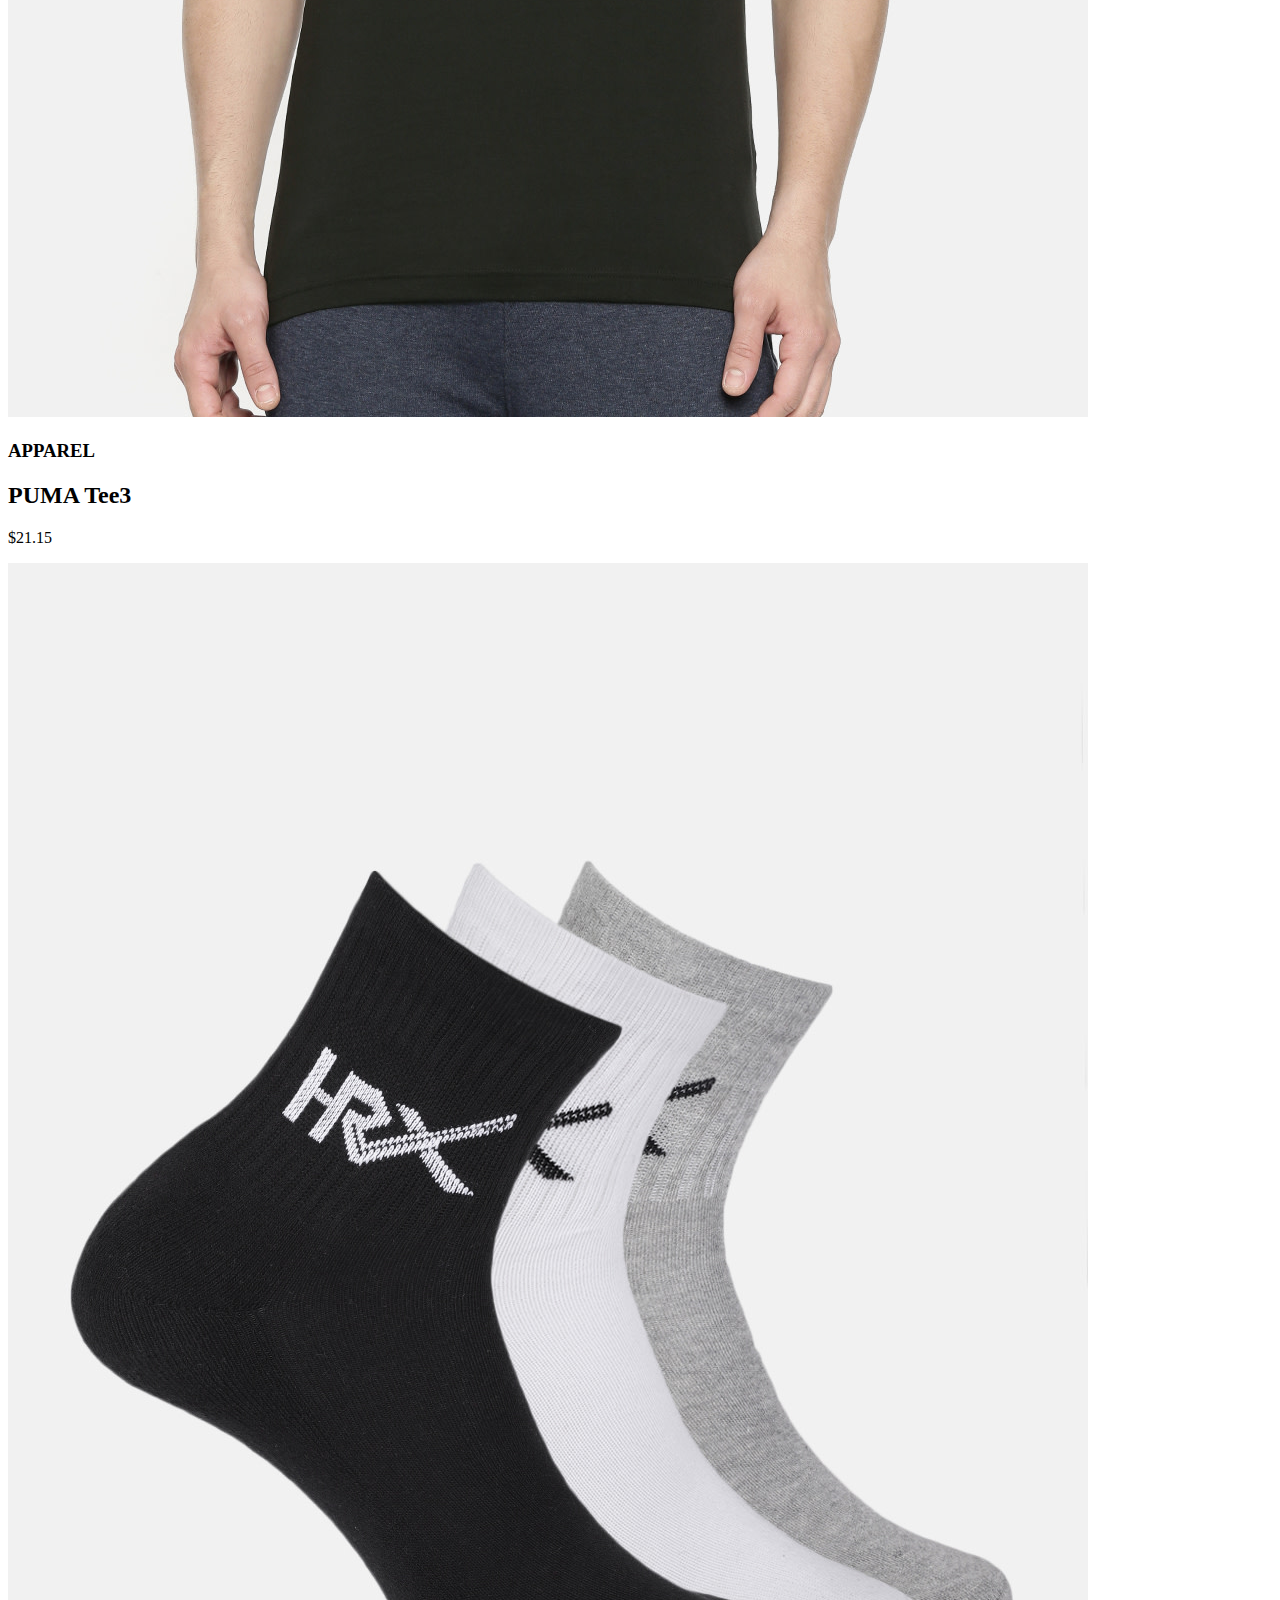
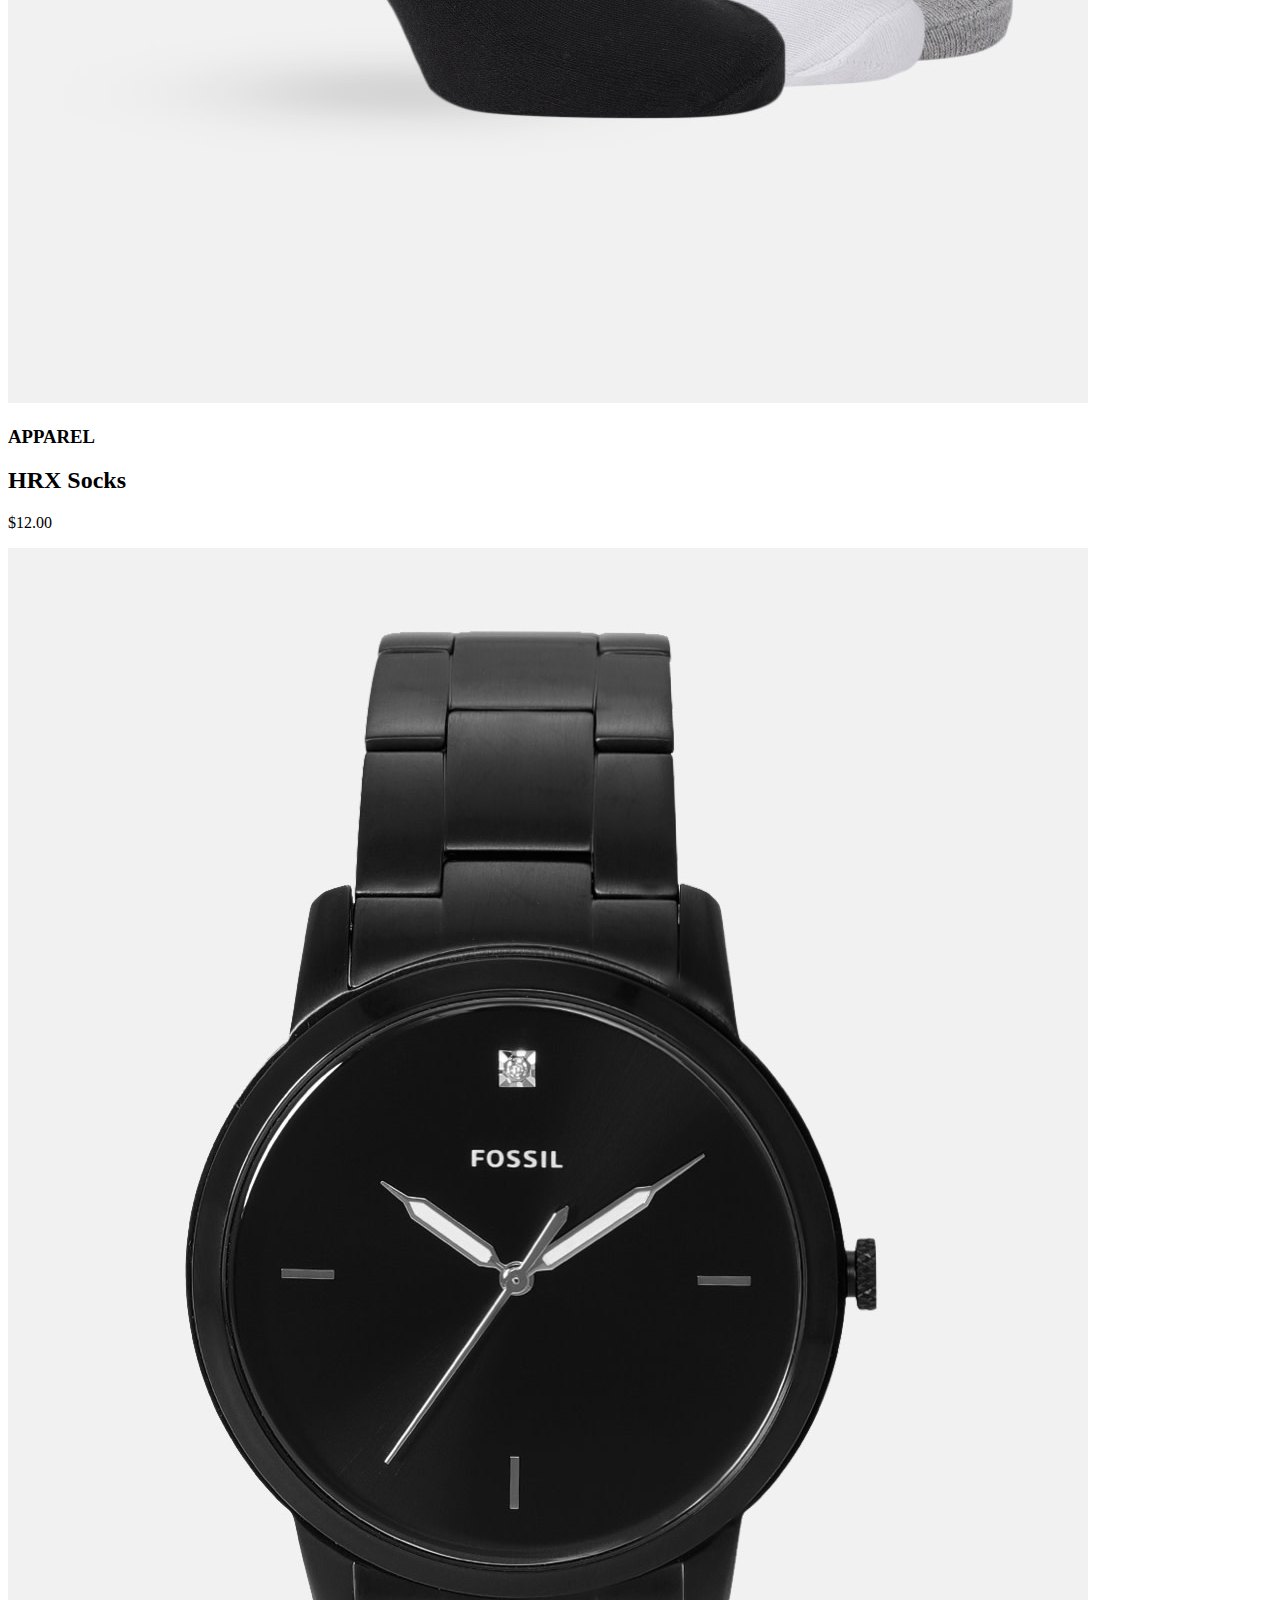
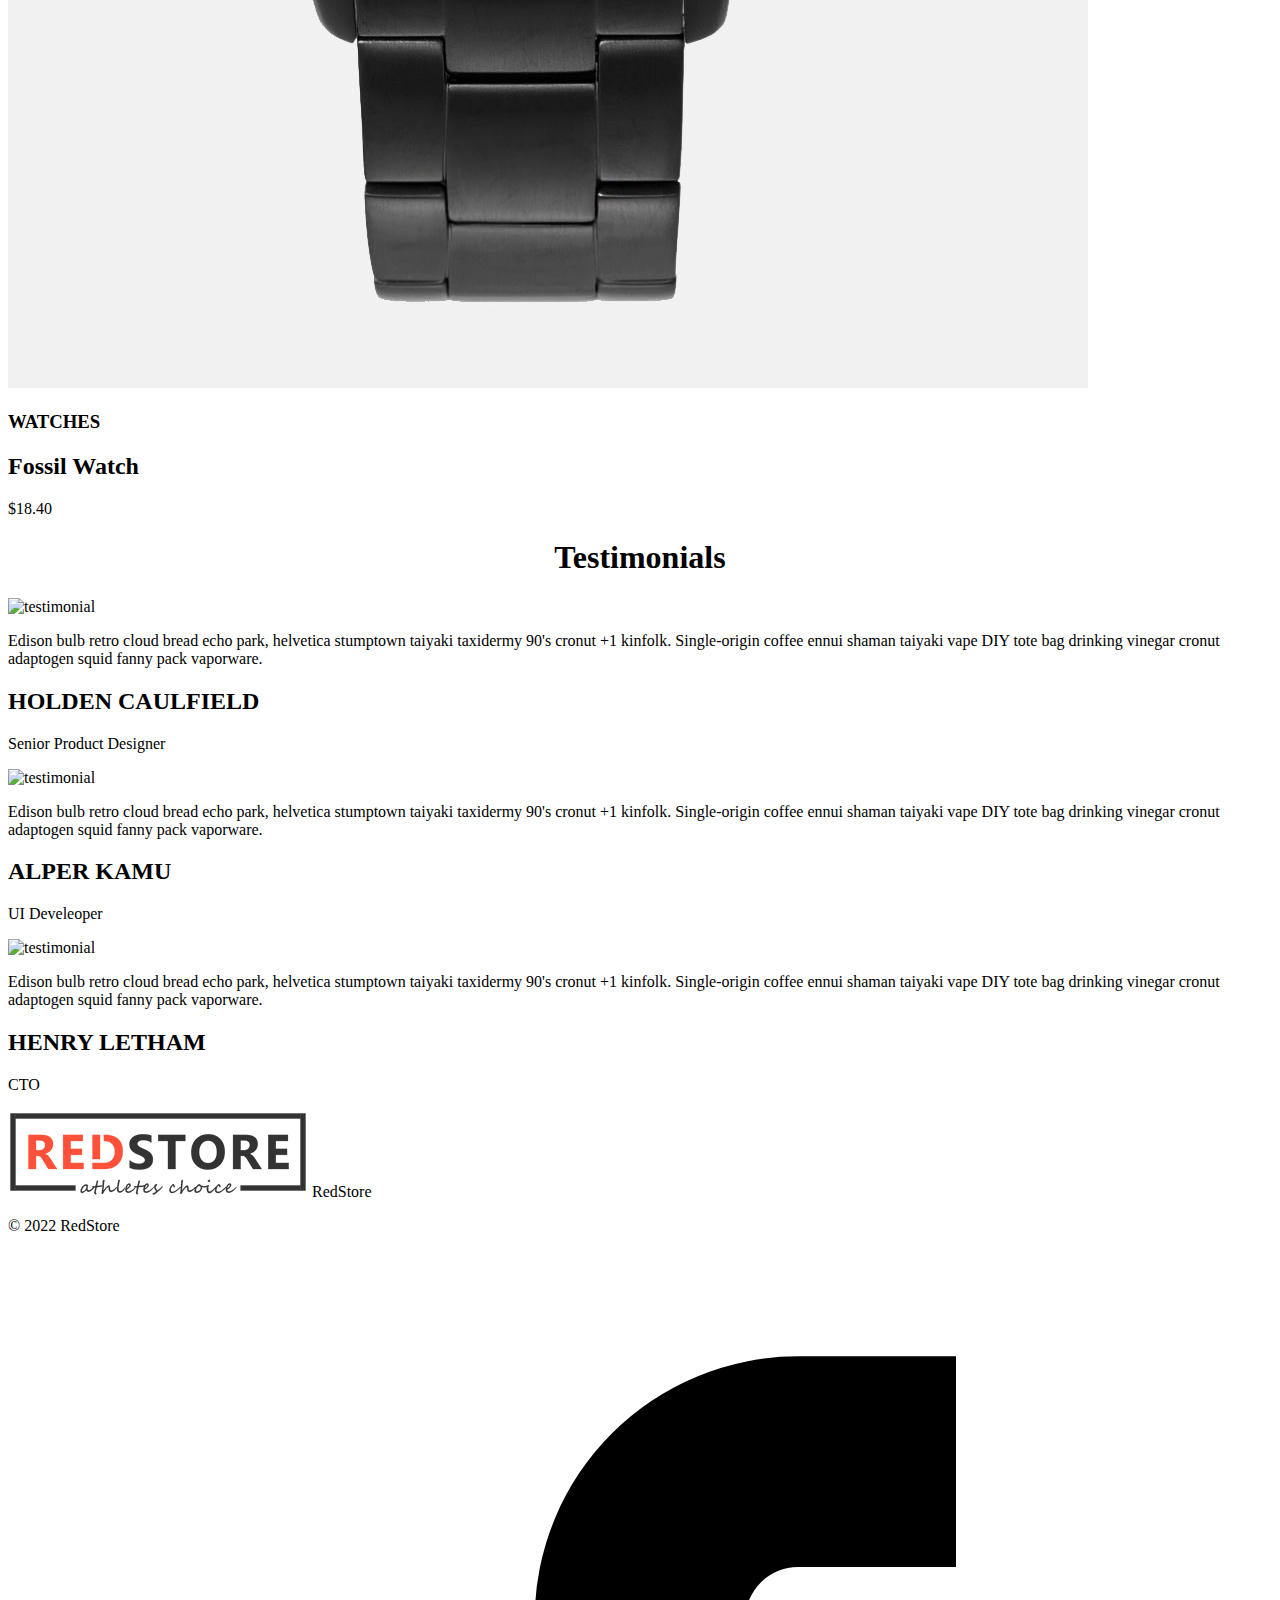
==== commit 27b6e8c5: "Add files via upload" ====
--- a/index.html
+++ b/index.html
@@ -15,26 +15,27 @@
             <img src="images/logo.png" alt="logo">
           </a>
           <nav class="md:ml-auto flex flex-wrap items-center text-base justify-center">
-            a class="mr-5 hover:text-gray-900" href="index.html">Home</a>
+            <a class="mr-5 hover:text-gray-900" href="index.html">Home</a>
             <a class="mr-5 hover:text-gray-900" href="Products.html">Products</a>
             <a class="mr-5 hover:text-gray-900" href="About.html">About</a>
             <a class="mr-5 hover:text-gray-900" href="Contact_Us.html"> Contact Us</a>
             <a class="mr-5 hover:text-gray-900" href="account.html"> Account</a>
           </nav>
-          <button class="inline-flex items-center bg-gray-100 border-0 py-1 px-3 focus:outline-none hover:bg-gray-200 rounded text-base mt-4 md:mt-0">Cart
-            <svg fill="none" stroke="currentColor" stroke-linecap="round" stroke-linejoin="round" stroke-width="2" class="w-4 h-4 ml-1" viewBox="0 0 24 24">
-              <path d="M5 12h14M12 5l7 7-7 7"></path>
-            </svg>
-          </button>
+          <a href="cart.html">
+            <button class="inline-flex items-center bg-gray-100 border-0 py-1 px-3 focus:outline-none hover:bg-gray-200 rounded text-base mt-4 md:mt-0">Cart
+                <svg fill="none" stroke="currentColor" stroke-linecap="round" stroke-linejoin="round" stroke-width="2" class="w-4 h-4 ml-1" viewBox="0 0 24 24">
+                  <path d="M5 12h14M12 5l7 7-7 7"></path>
+                </svg>
+              </button>
         </div>
       </header>
       <section class="text-gray-600 body-font">
         <div class="container mx-auto flex px-5 py-24 md:flex-row flex-col items-center">
           <div class="lg:flex-grow md:w-1/2 lg:pr-24 md:pr-16 flex flex-col md:items-start md:text-left mb-16 md:mb-0 items-center text-center">
             <h1 class="title-font sm:text-4xl text-3xl mb-4 font-medium text-gray-900">Give Your Workout
-              <br class="hidden lg:inline-block">A New Style!!
+              <br class="hidden lg:inline-block">A New Style!!  
             </h1>
-            <p class="mb-8 leading-relaxed">Success isn't about winning<br>It si about the Journey</p>
+            <p class="mb-8 leading-relaxed">Success isn't about winning<br>It is about the Journey</p>
             <div class="flex justify-center">
               <button class="inline-flex text-white bg-red-500 border-0 py-2 px-6 focus:outline-none hover:bg-red-600 rounded text-lg">Explore</button>
               </div>
--- a/styles.css
+++ b/styles.css
@@ -1,4 +1,18 @@
+/*
 .mt-4:hover{
     transform: translateY(5px);
     transition: transform 0.5s;
 }
+*/
+form {
+    
+    border: 1px solid #c3c3c3;
+   
+    margin-left: 33%;
+    align-content: center;
+    border: 0;
+    margin-bottom: 2%;
+  }
+.loginlogo{
+    margin-bottom: 10px;
+}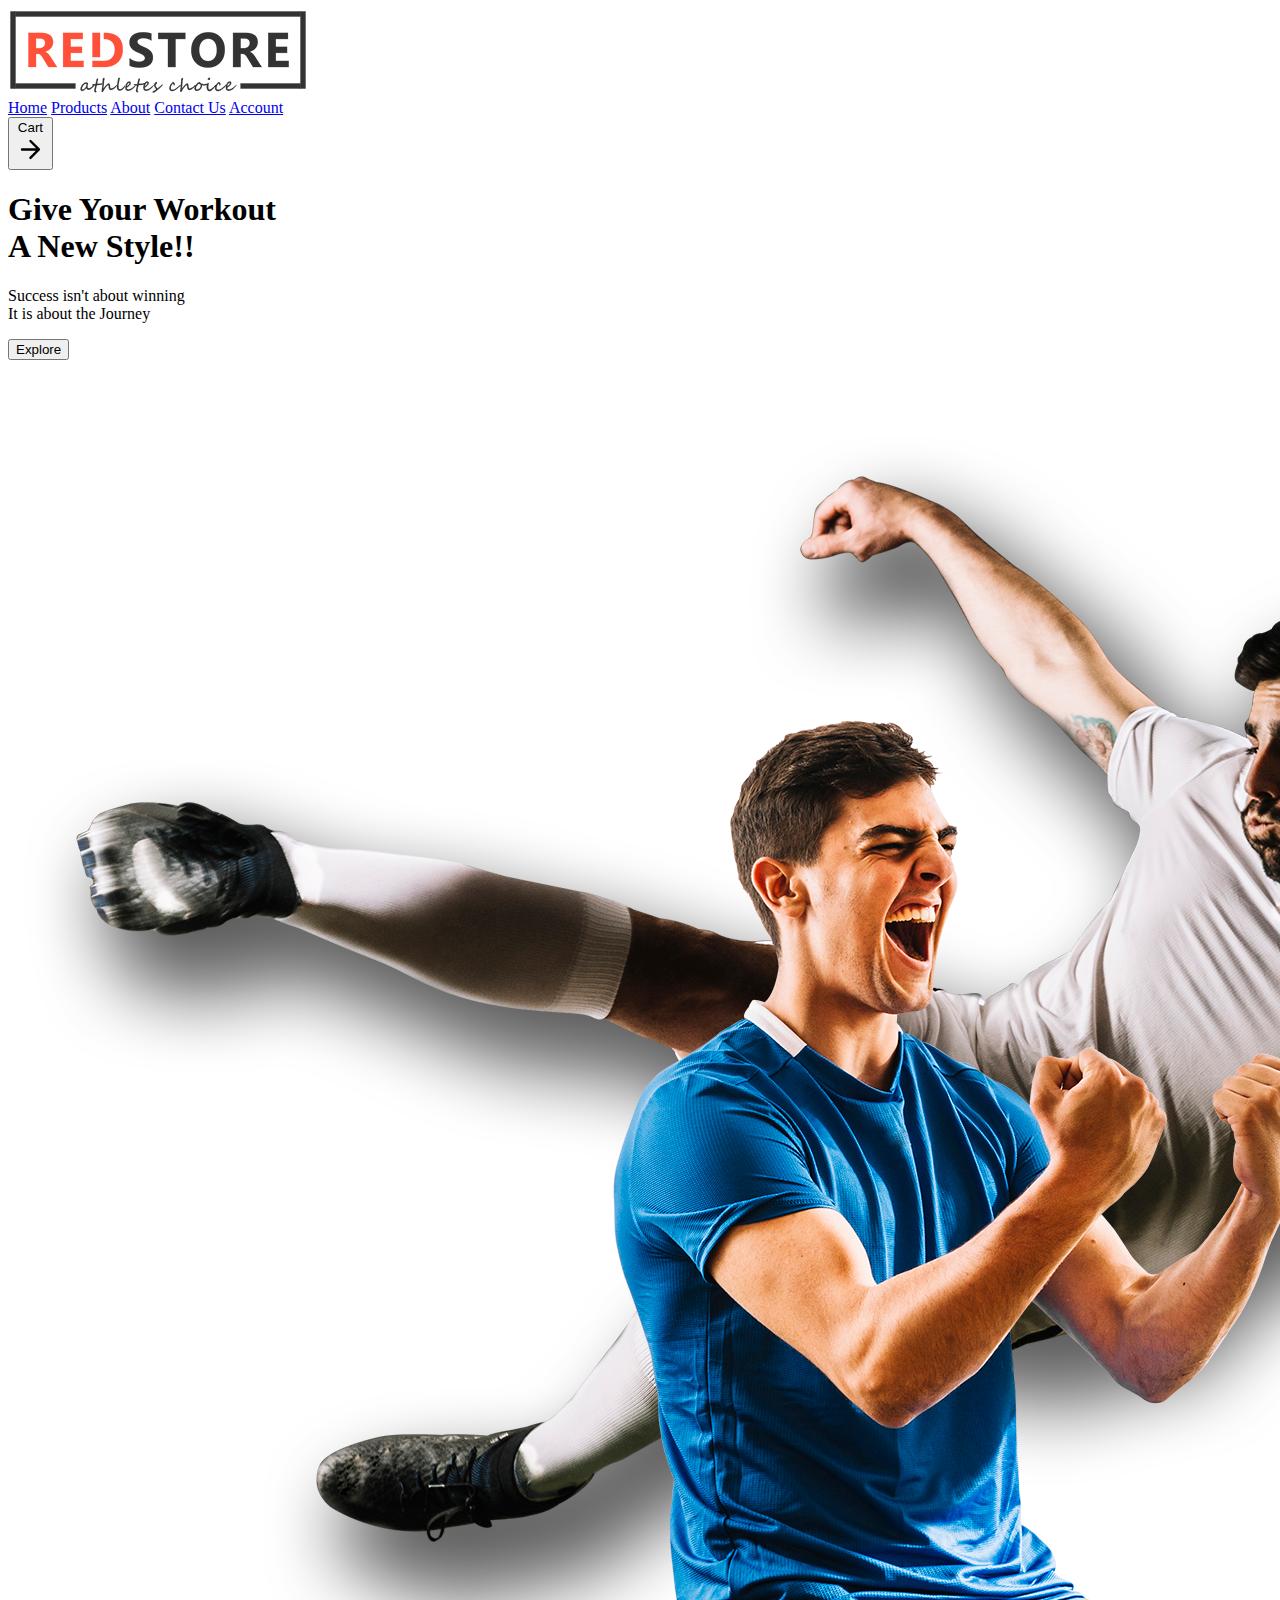
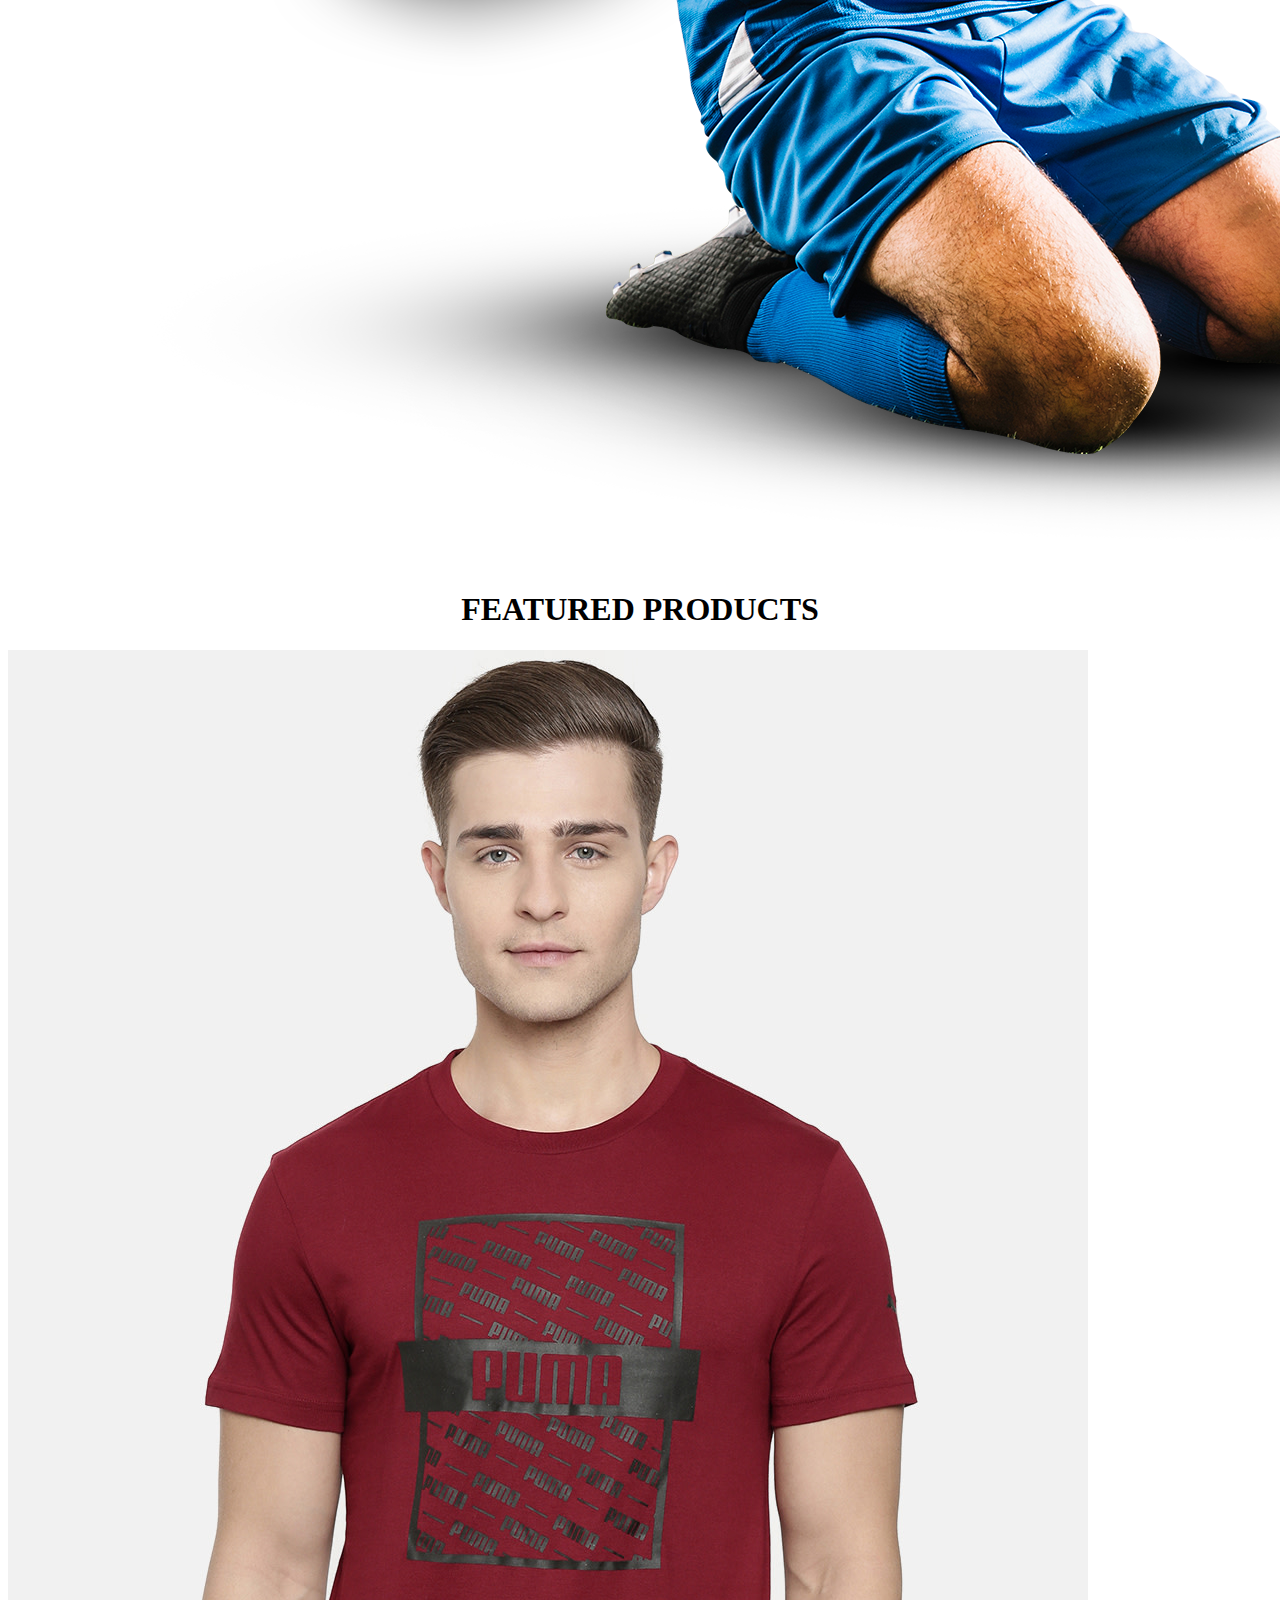
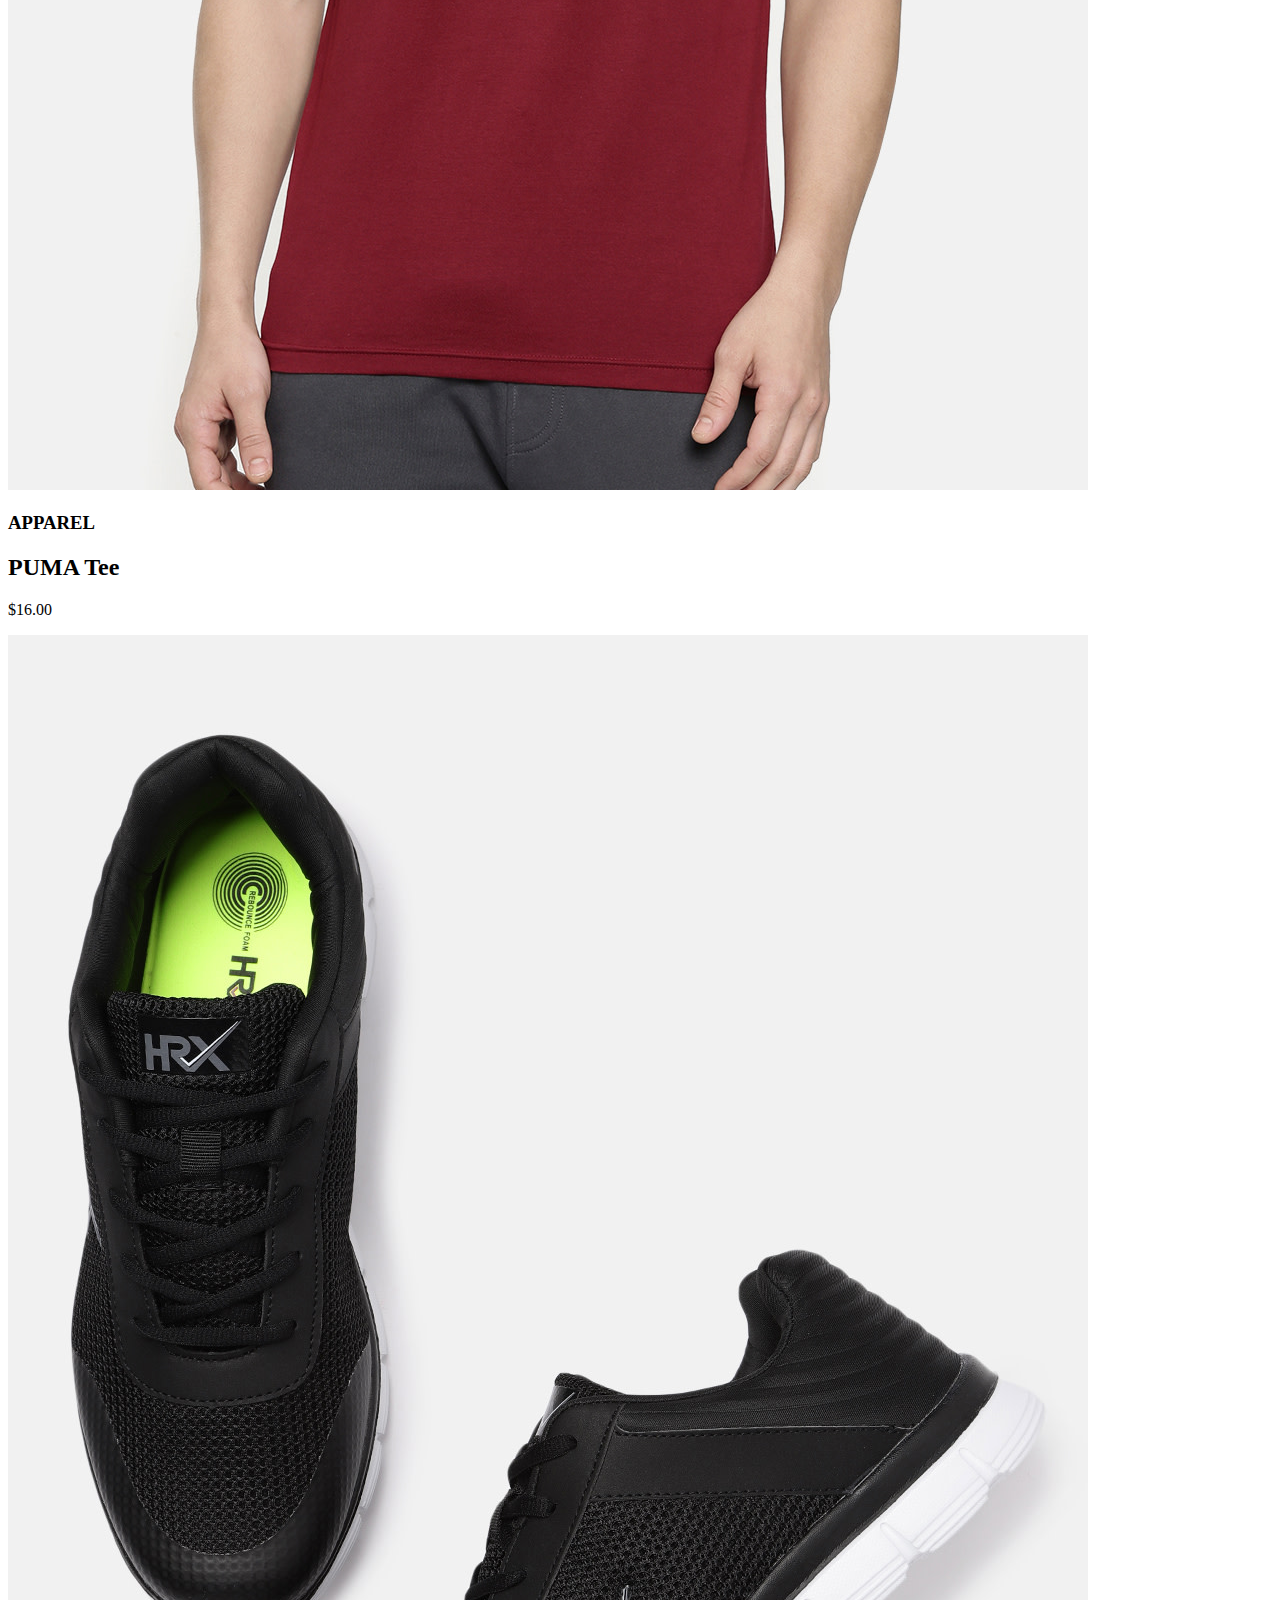
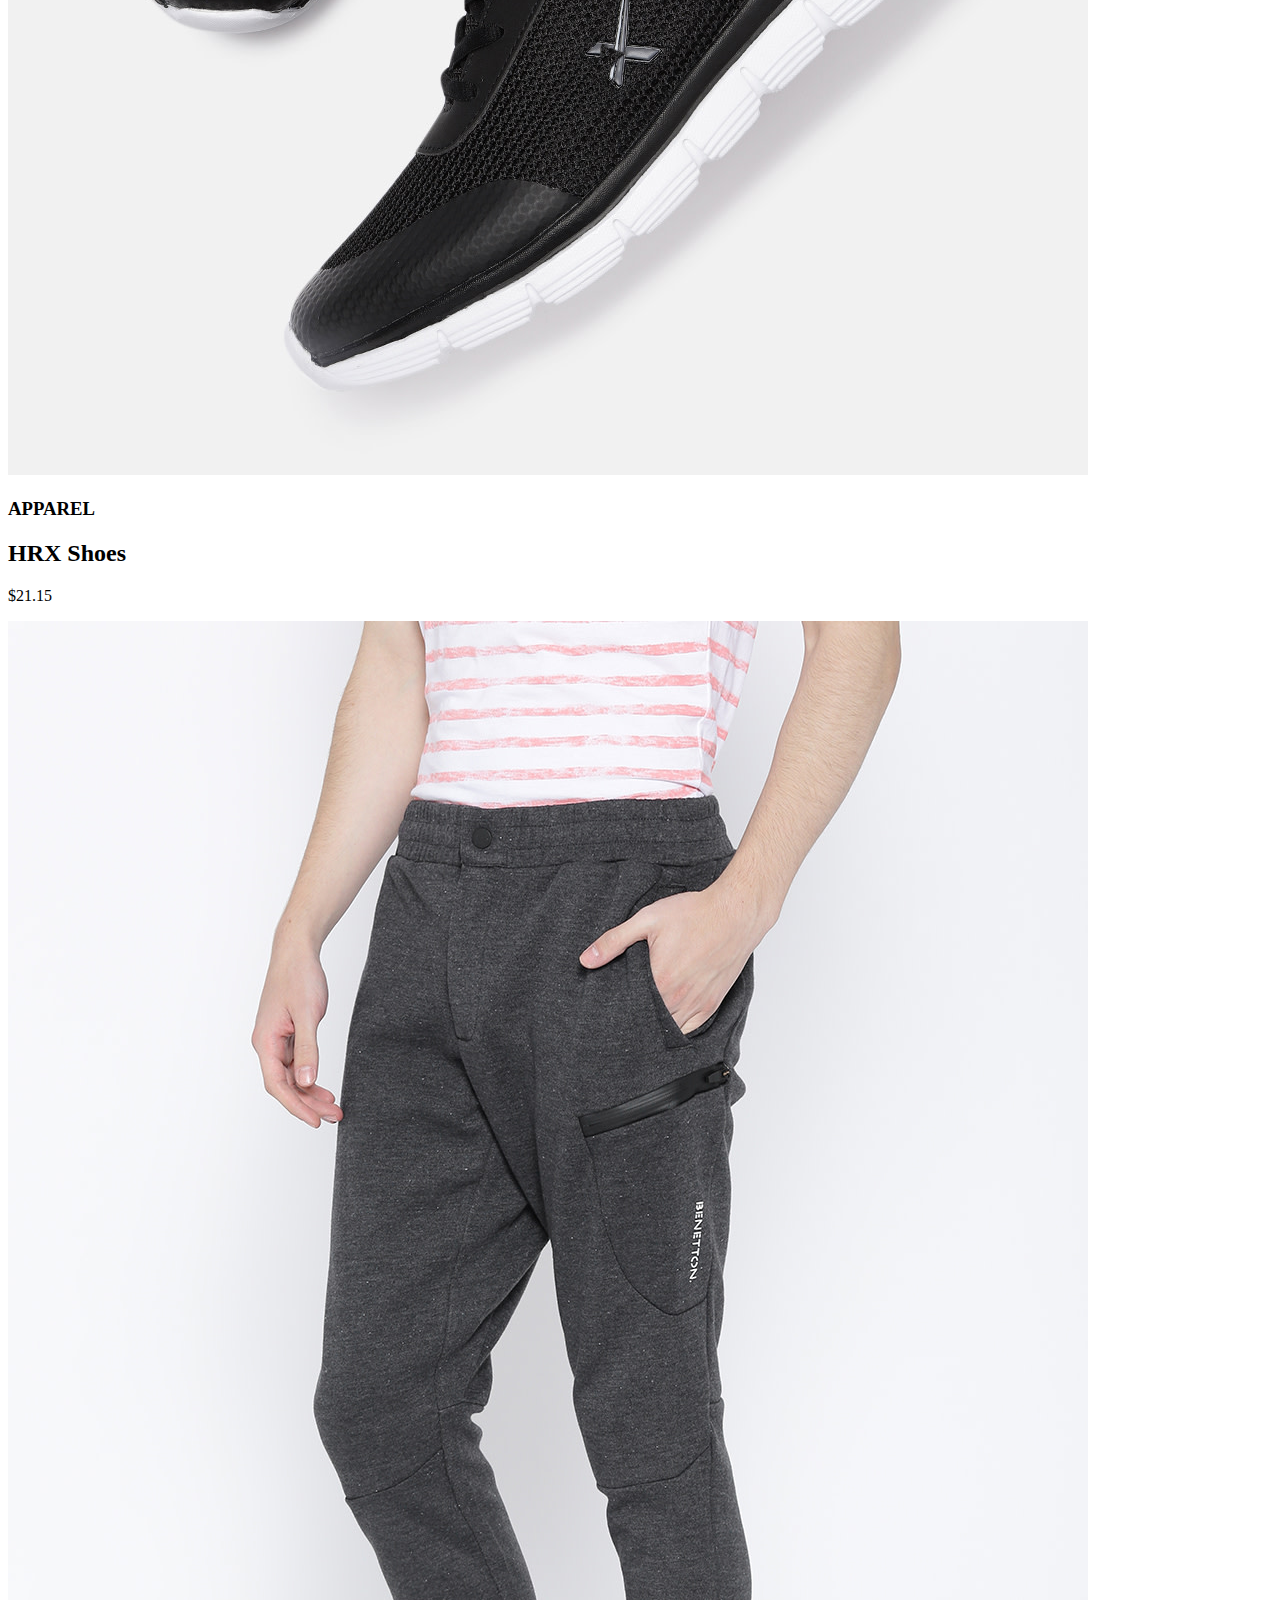
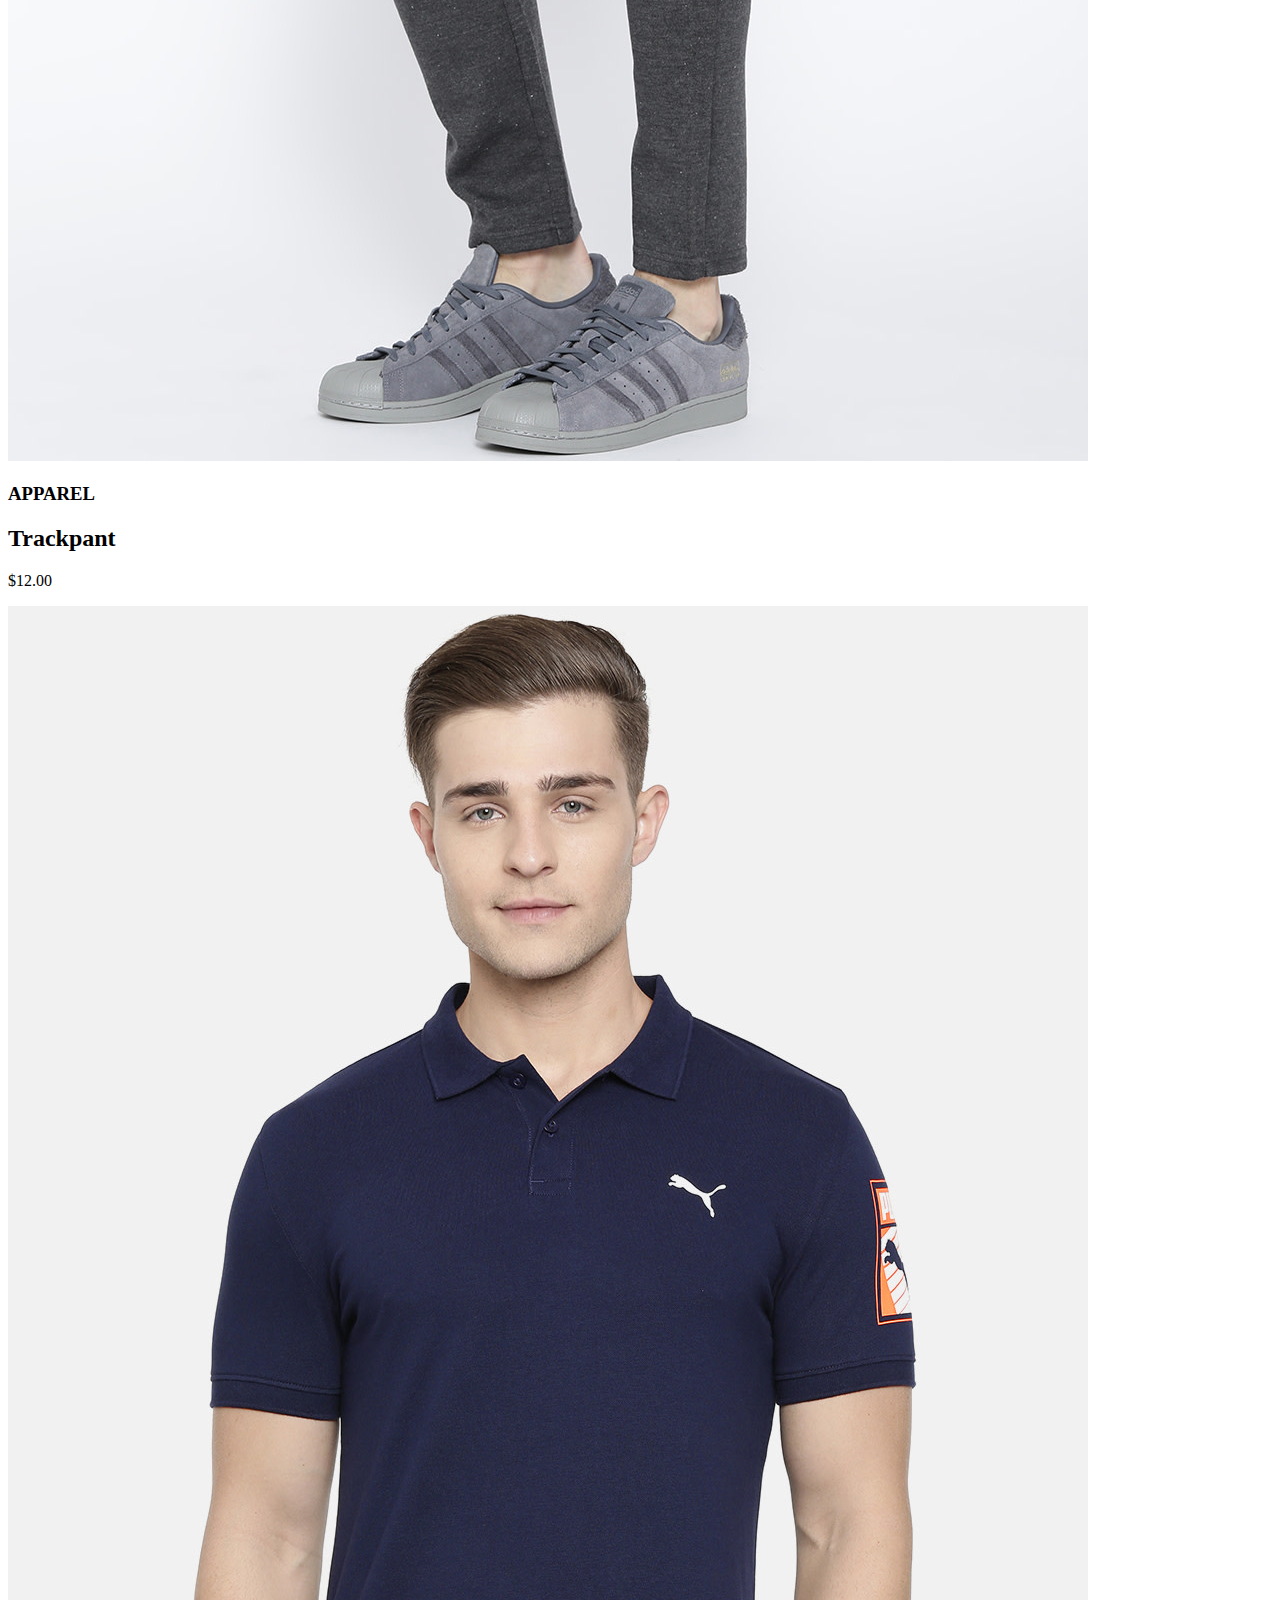
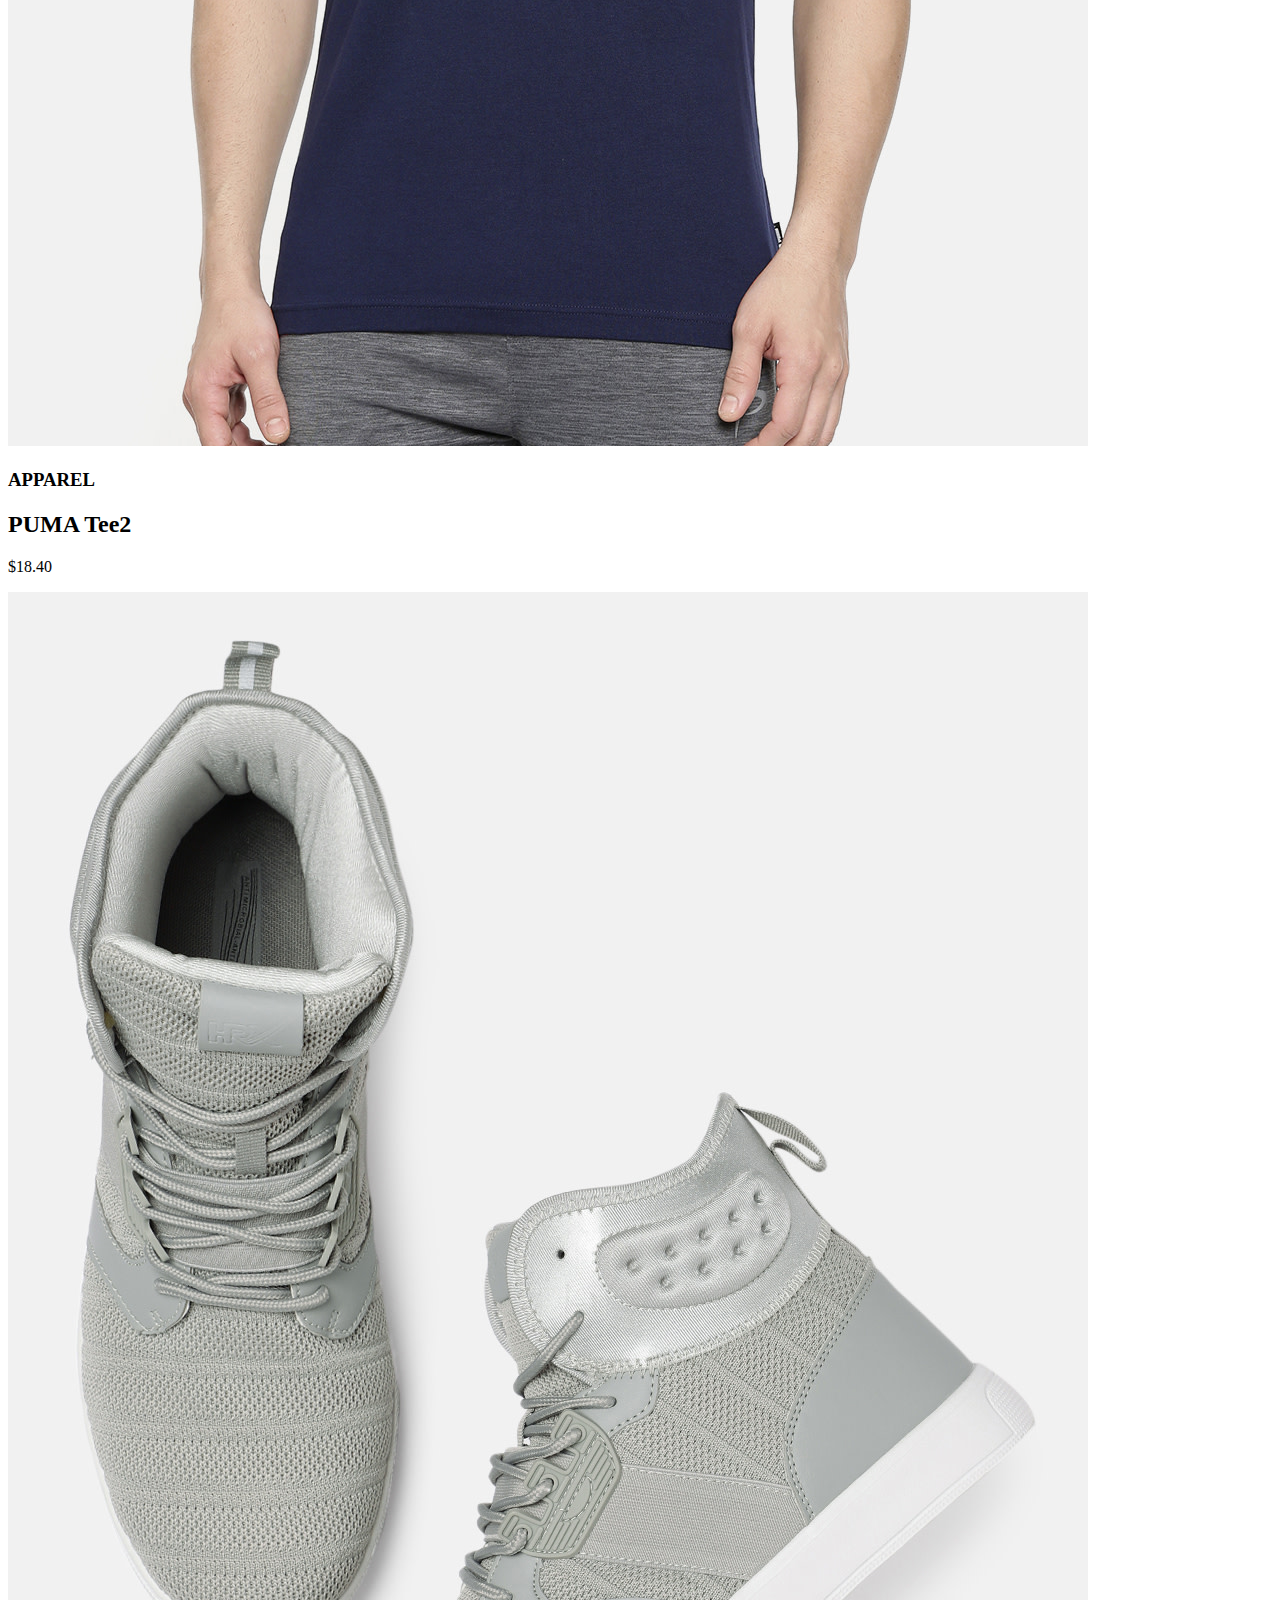
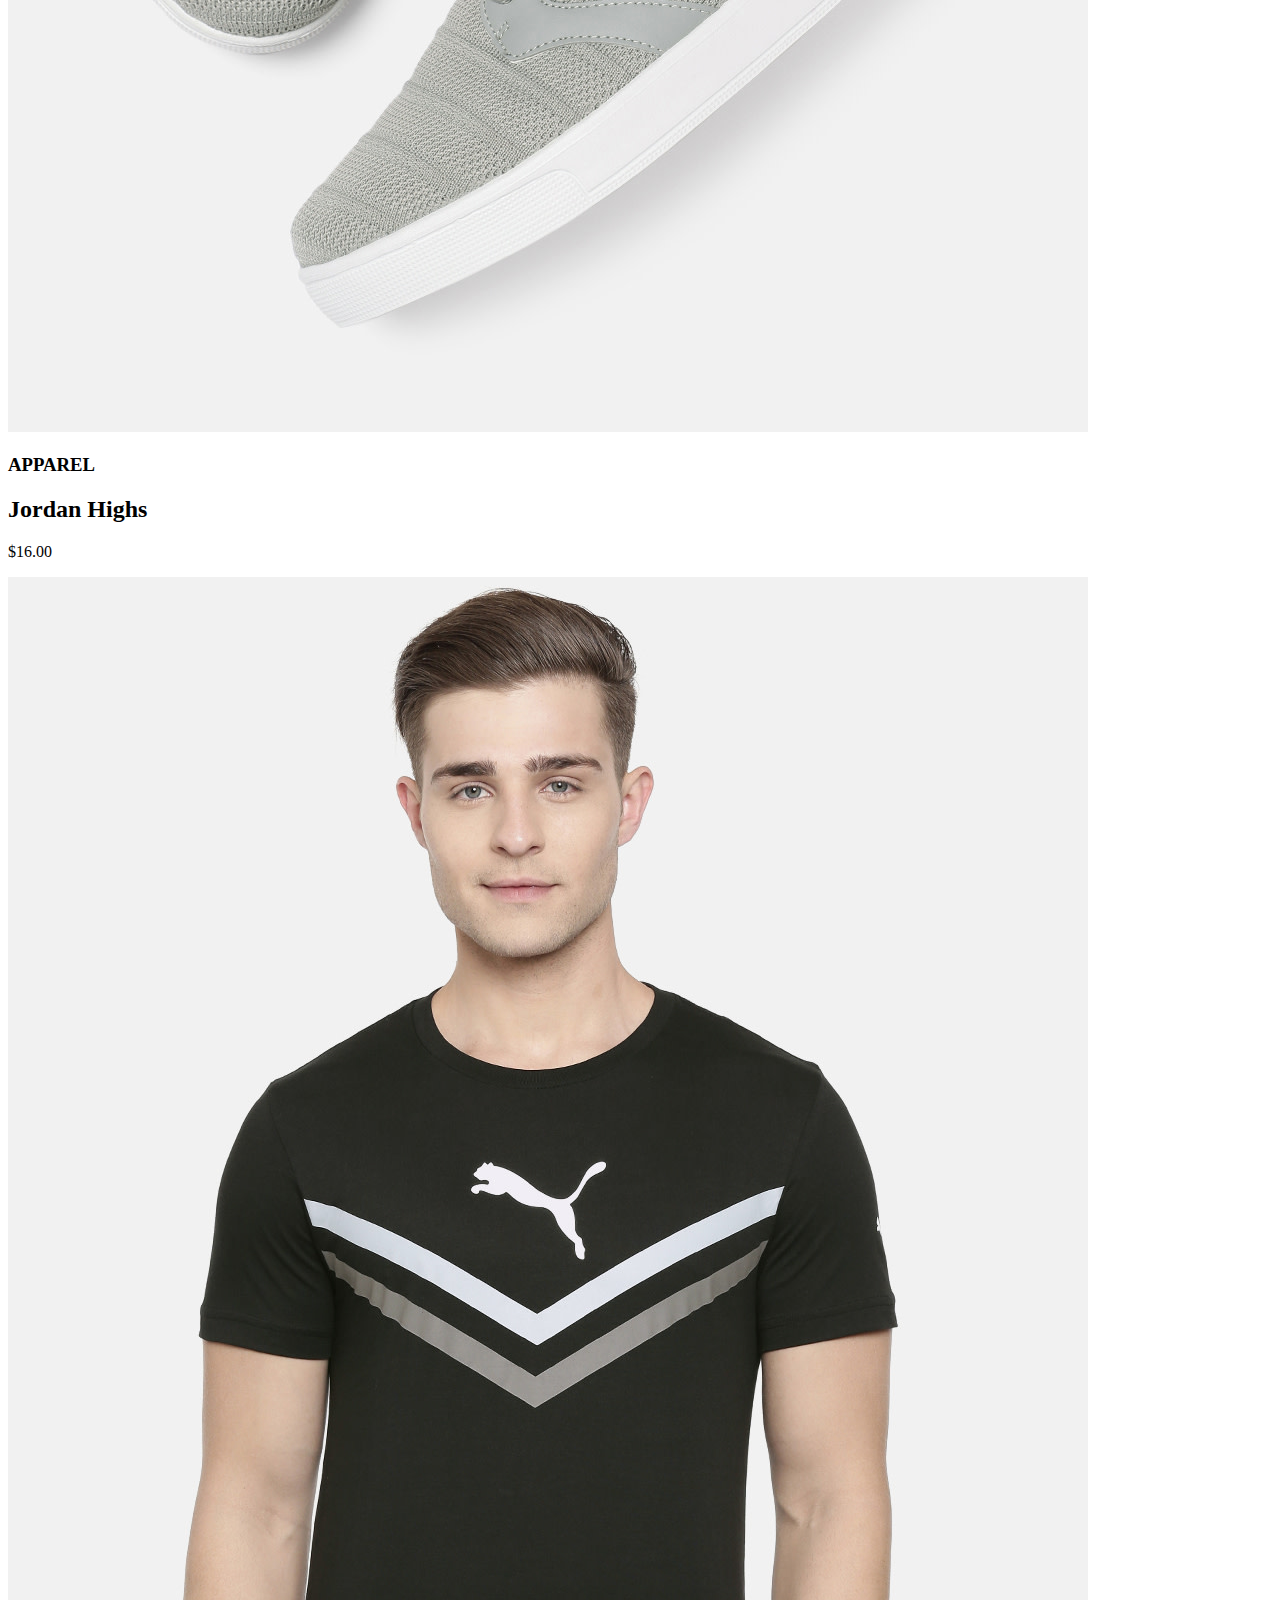
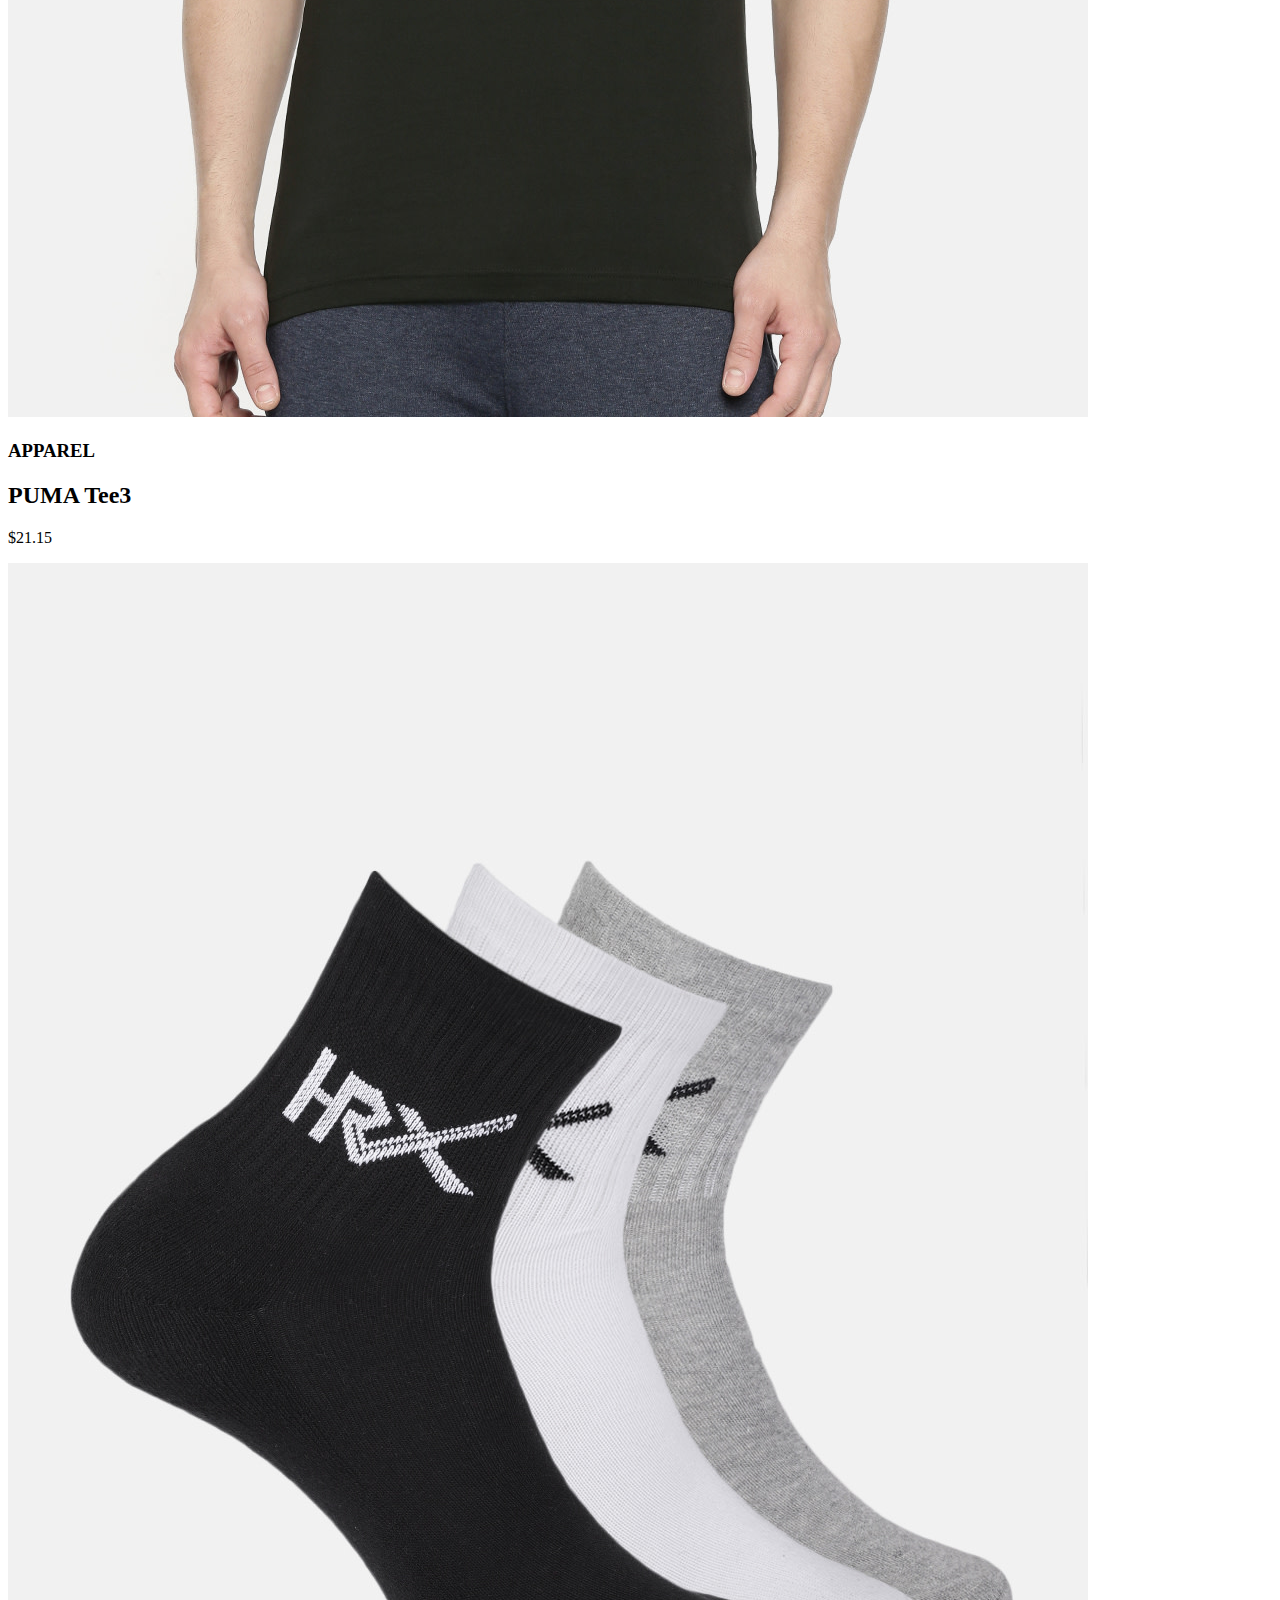
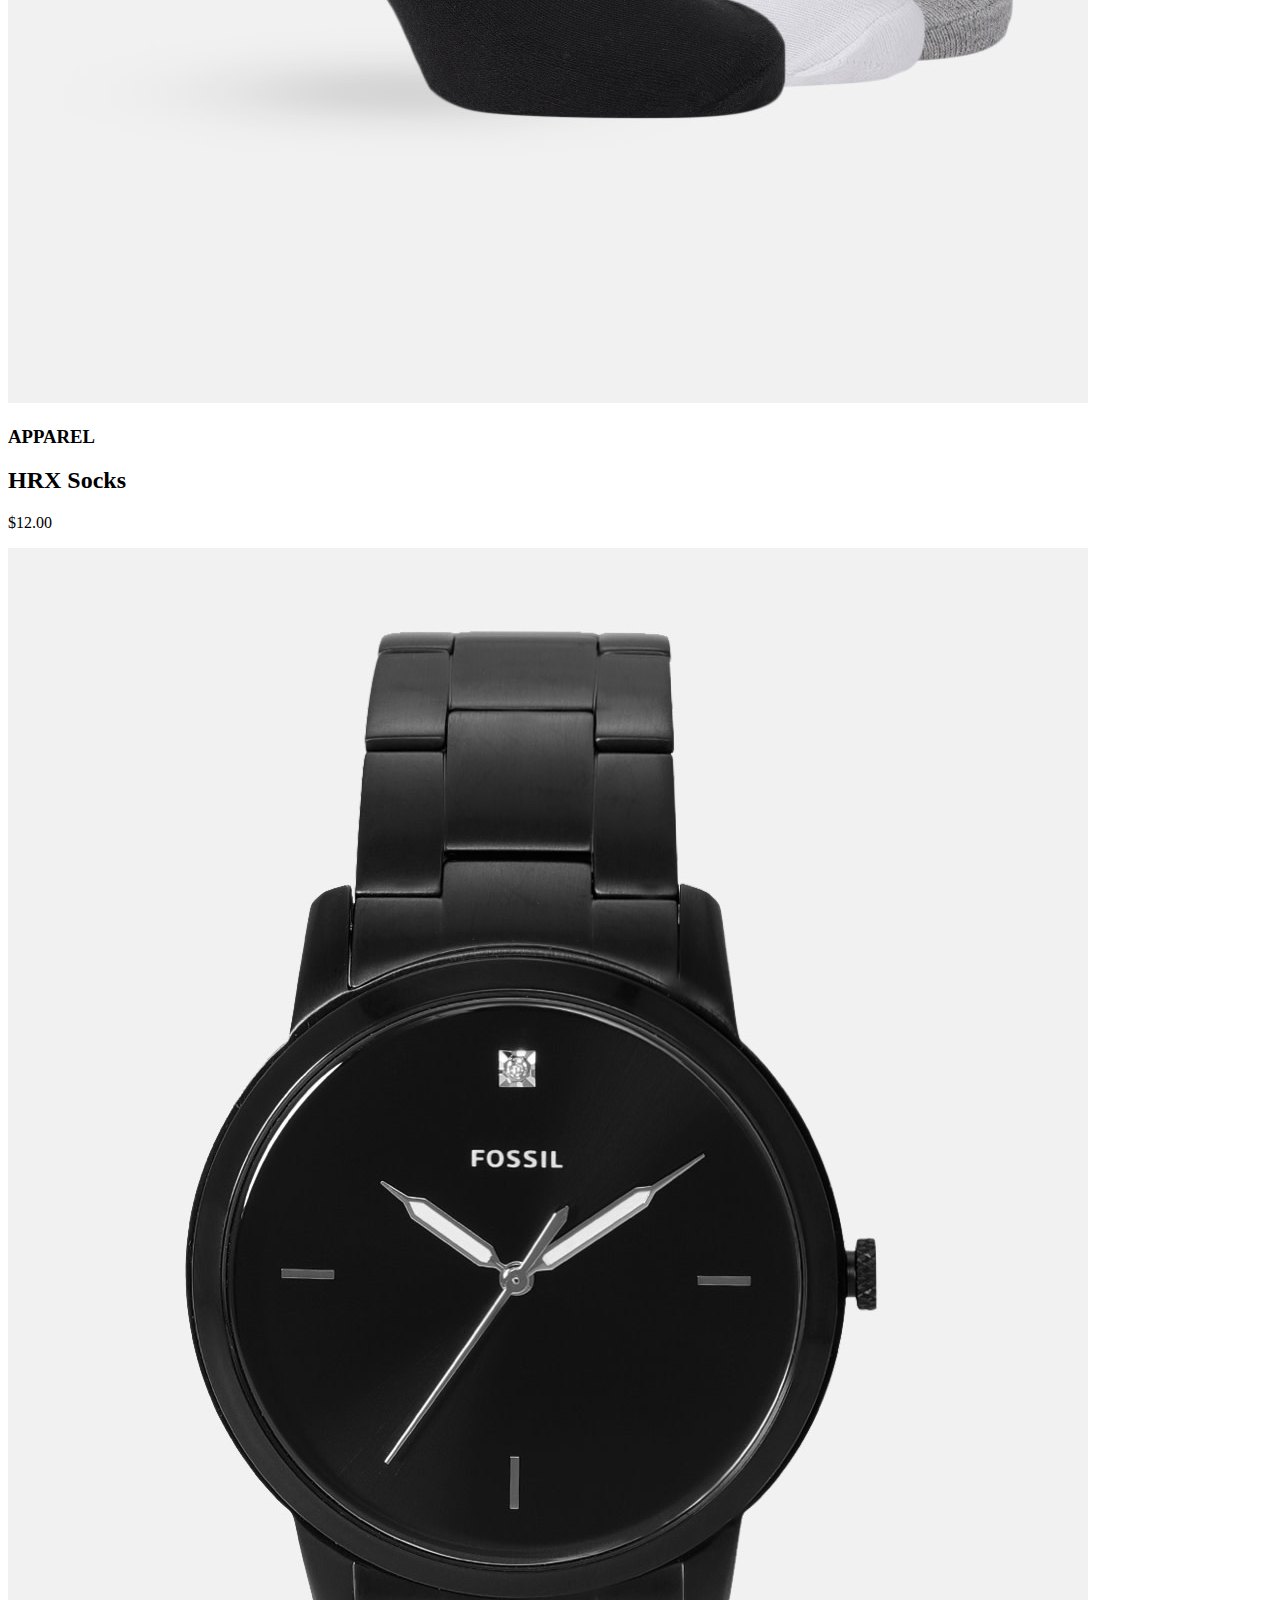
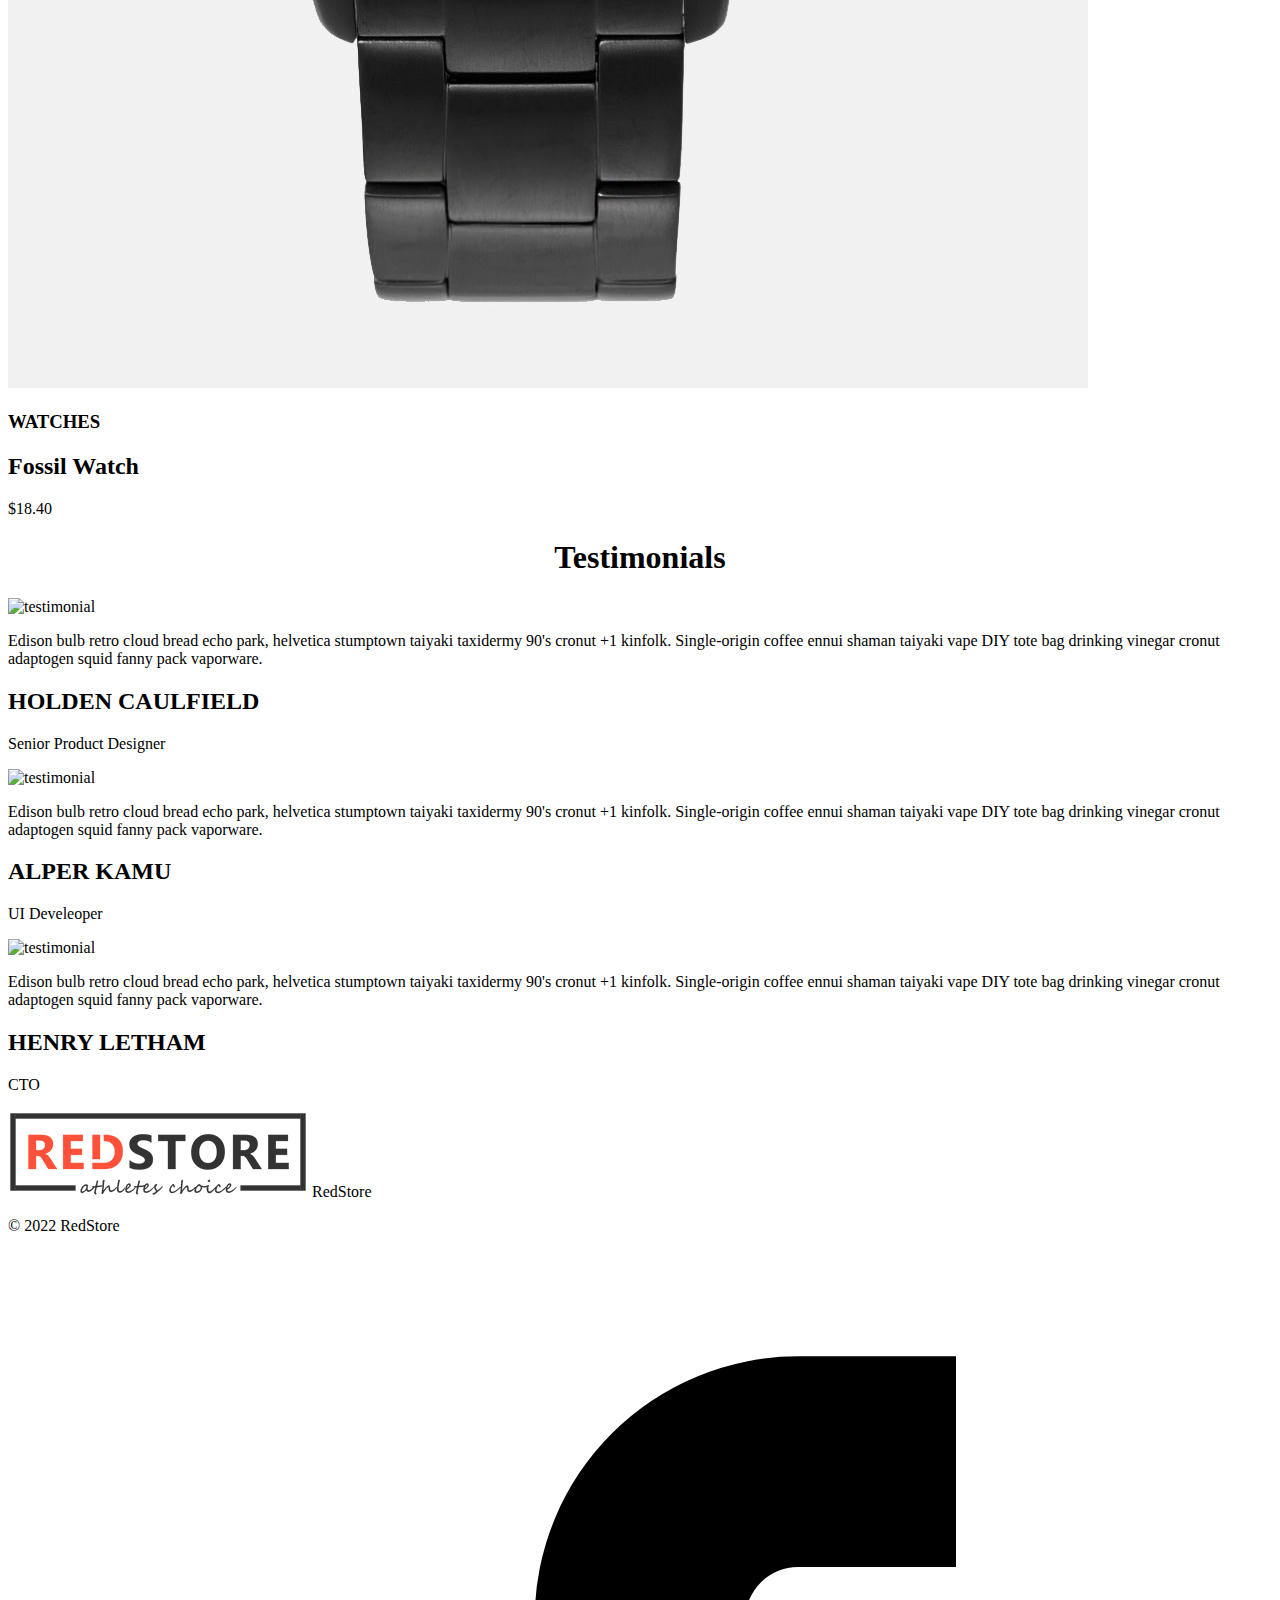
==== commit 20556e71: "Add files via upload" ====
--- a/index.html
+++ b/index.html
@@ -26,7 +26,7 @@
                 <svg fill="none" stroke="currentColor" stroke-linecap="round" stroke-linejoin="round" stroke-width="2" class="w-4 h-4 ml-1" viewBox="0 0 24 24">
                   <path d="M5 12h14M12 5l7 7-7 7"></path>
                 </svg>
-              </button>
+              </button></a>
         </div>
       </header>
       <section class="text-gray-600 body-font">
